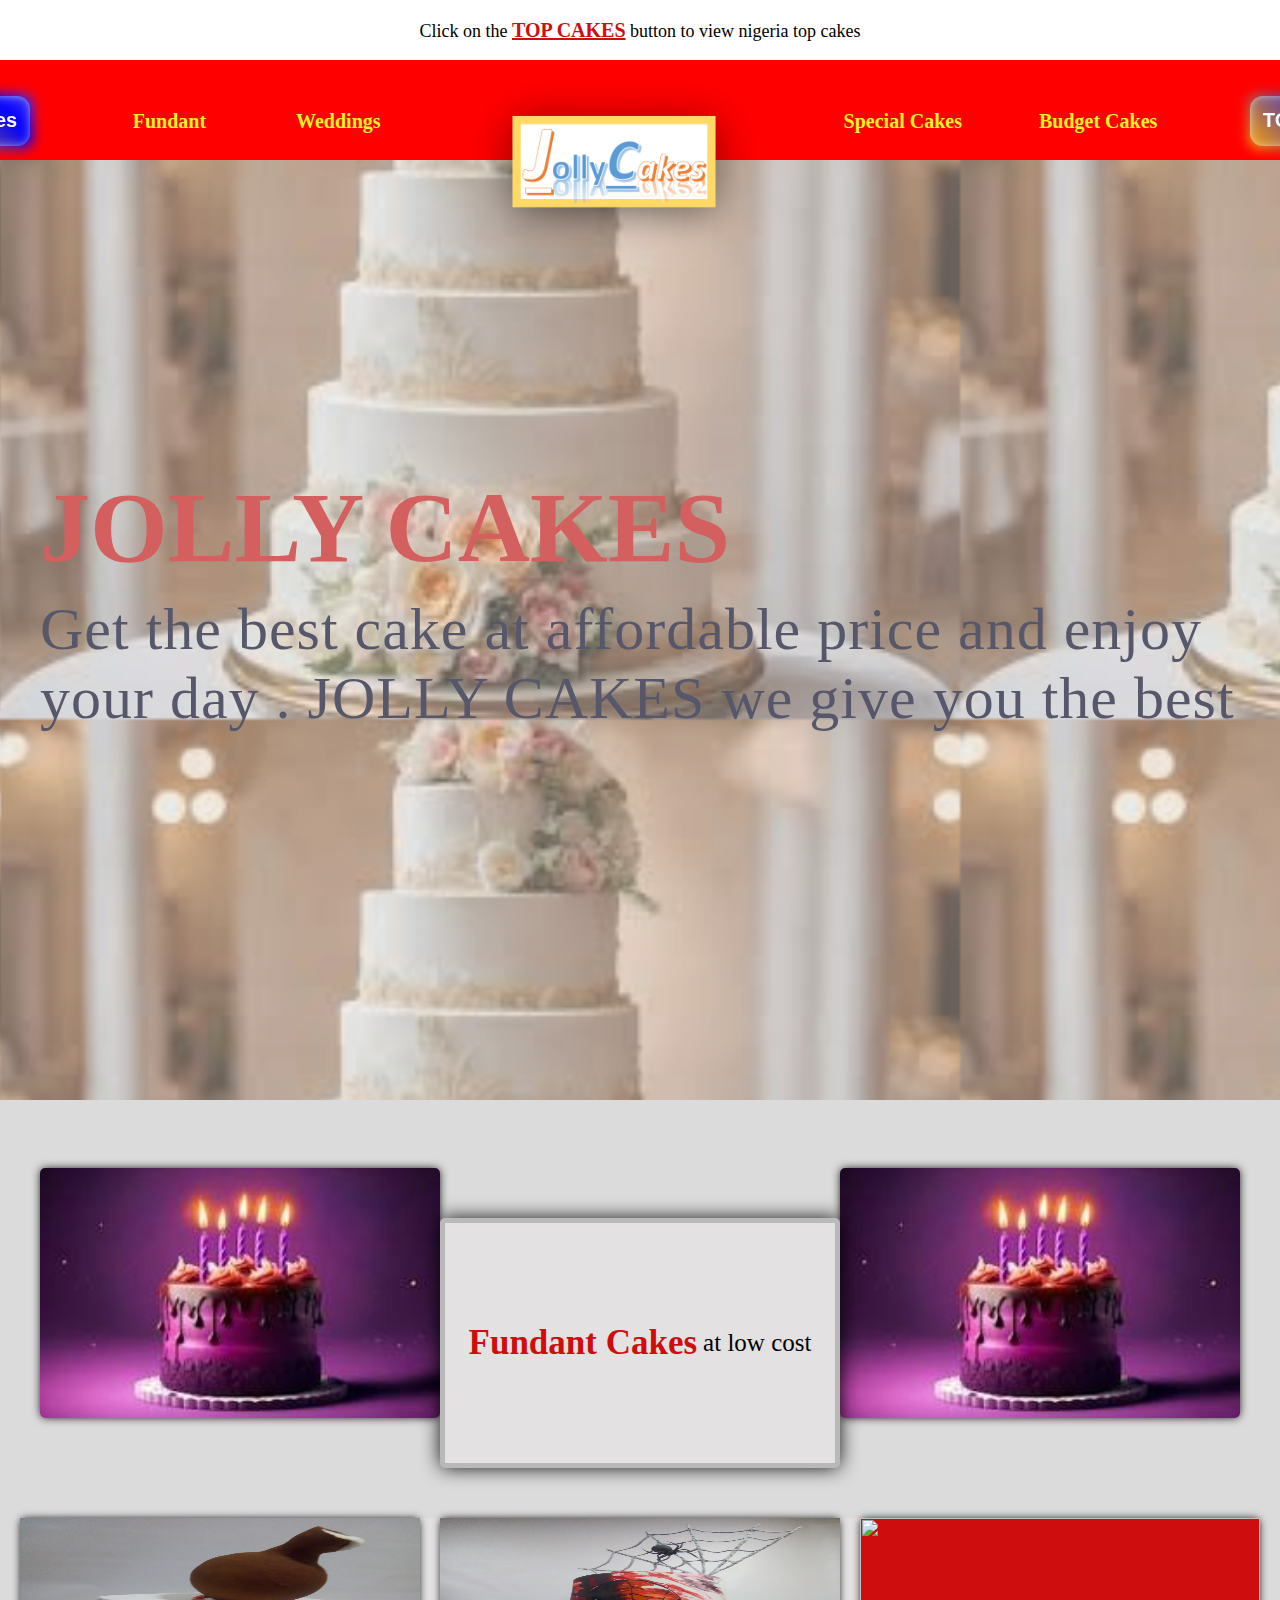
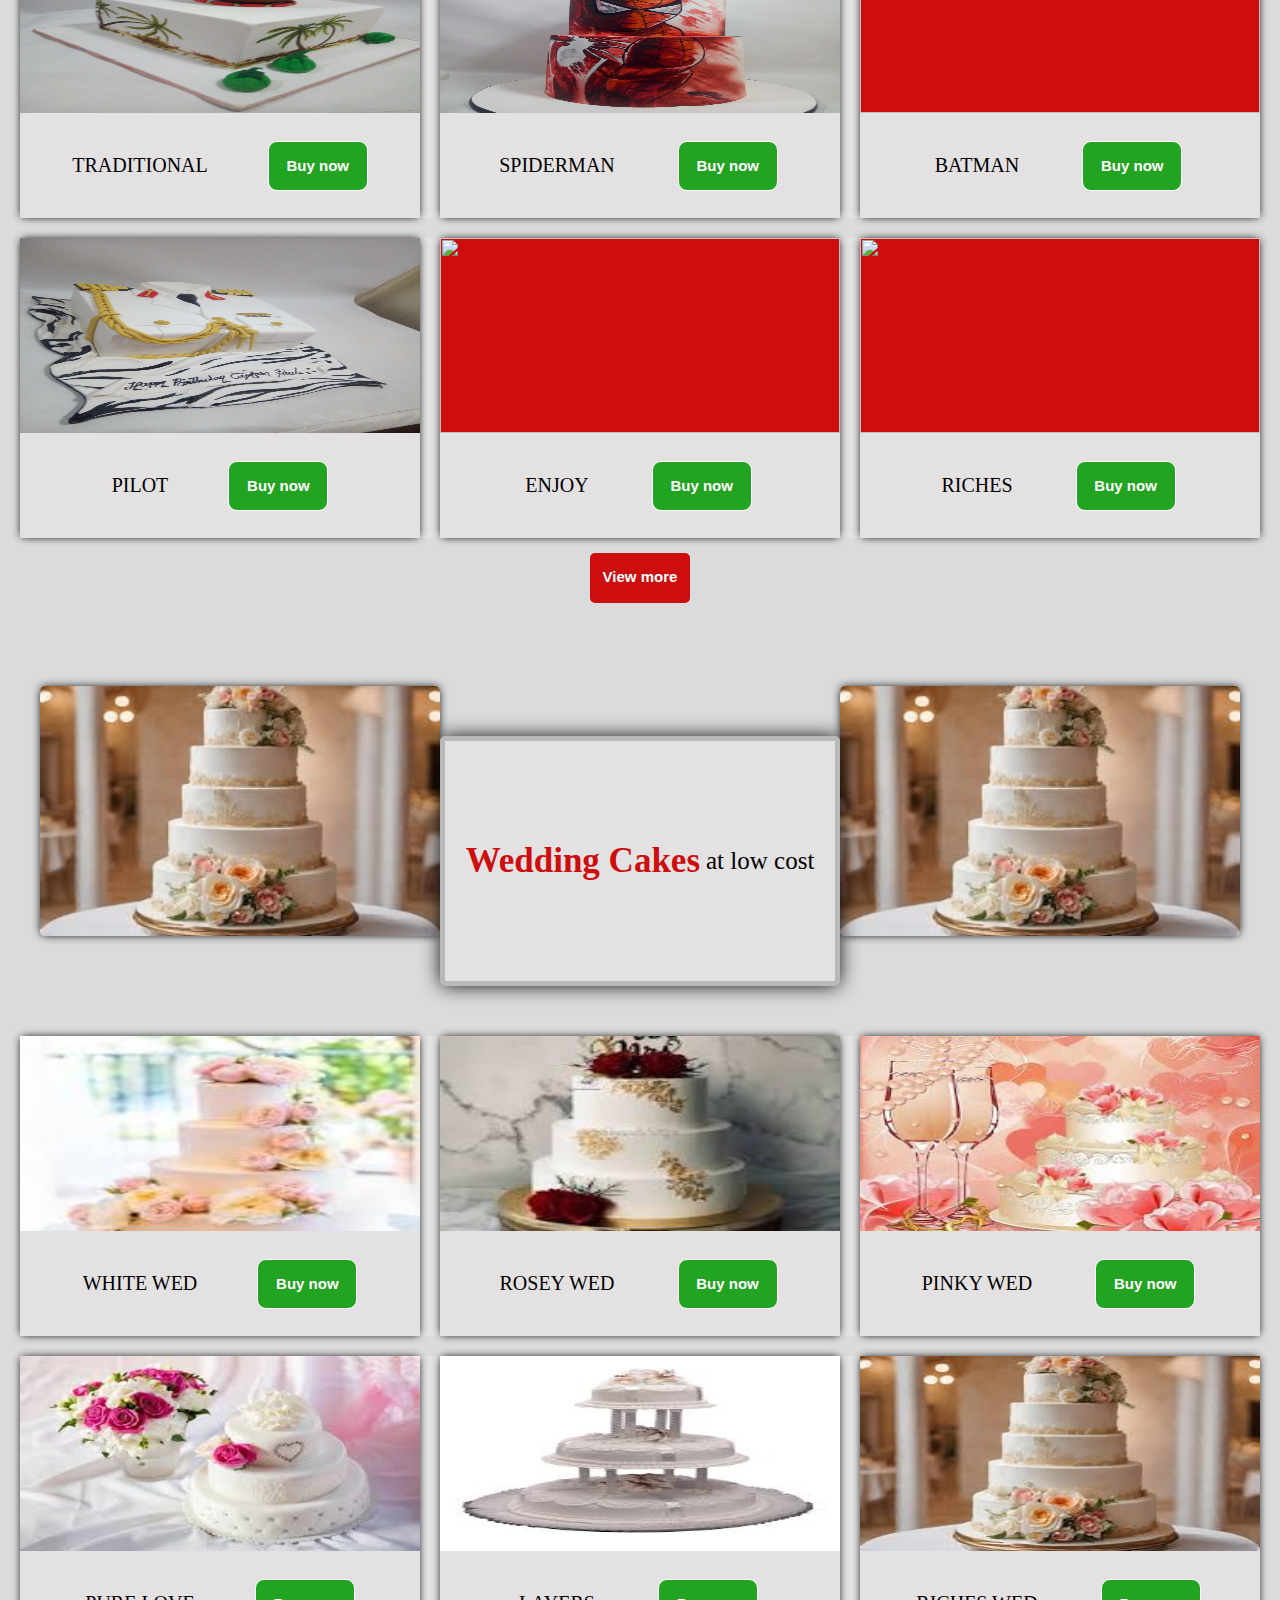
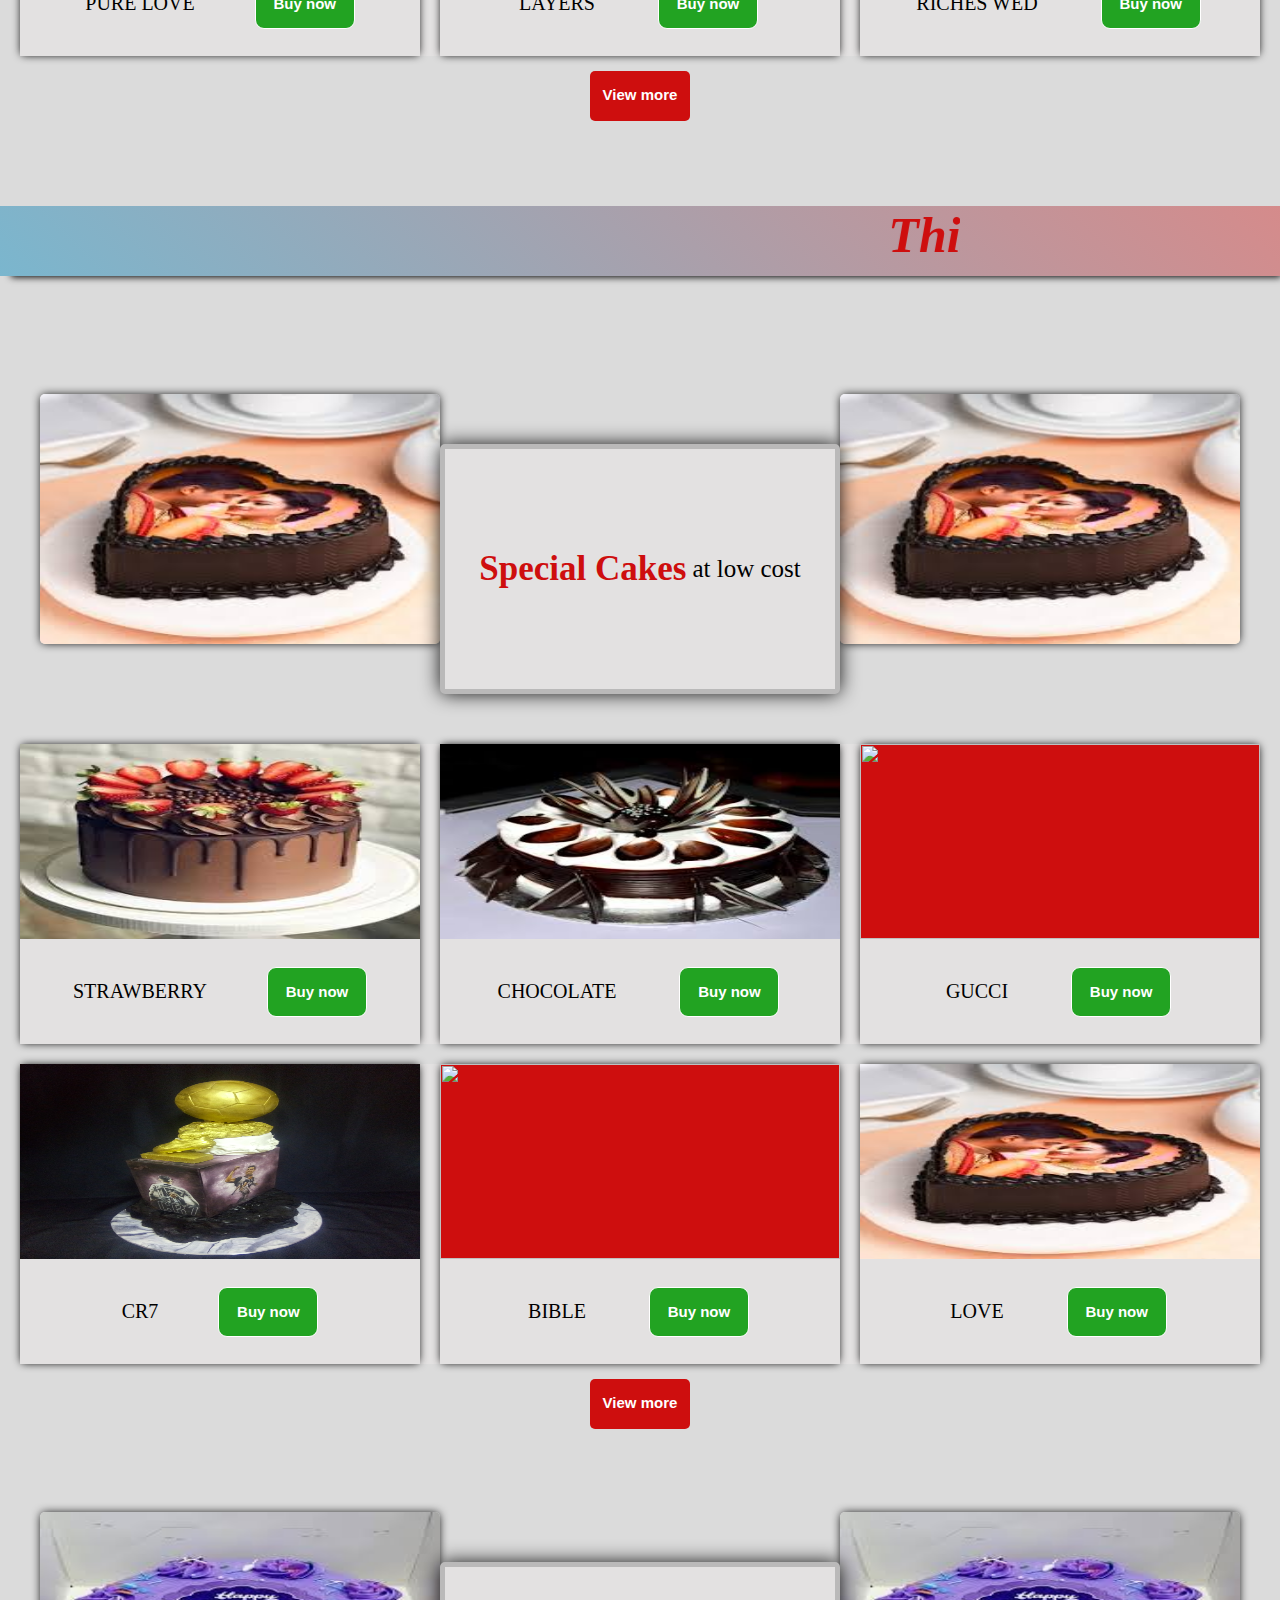
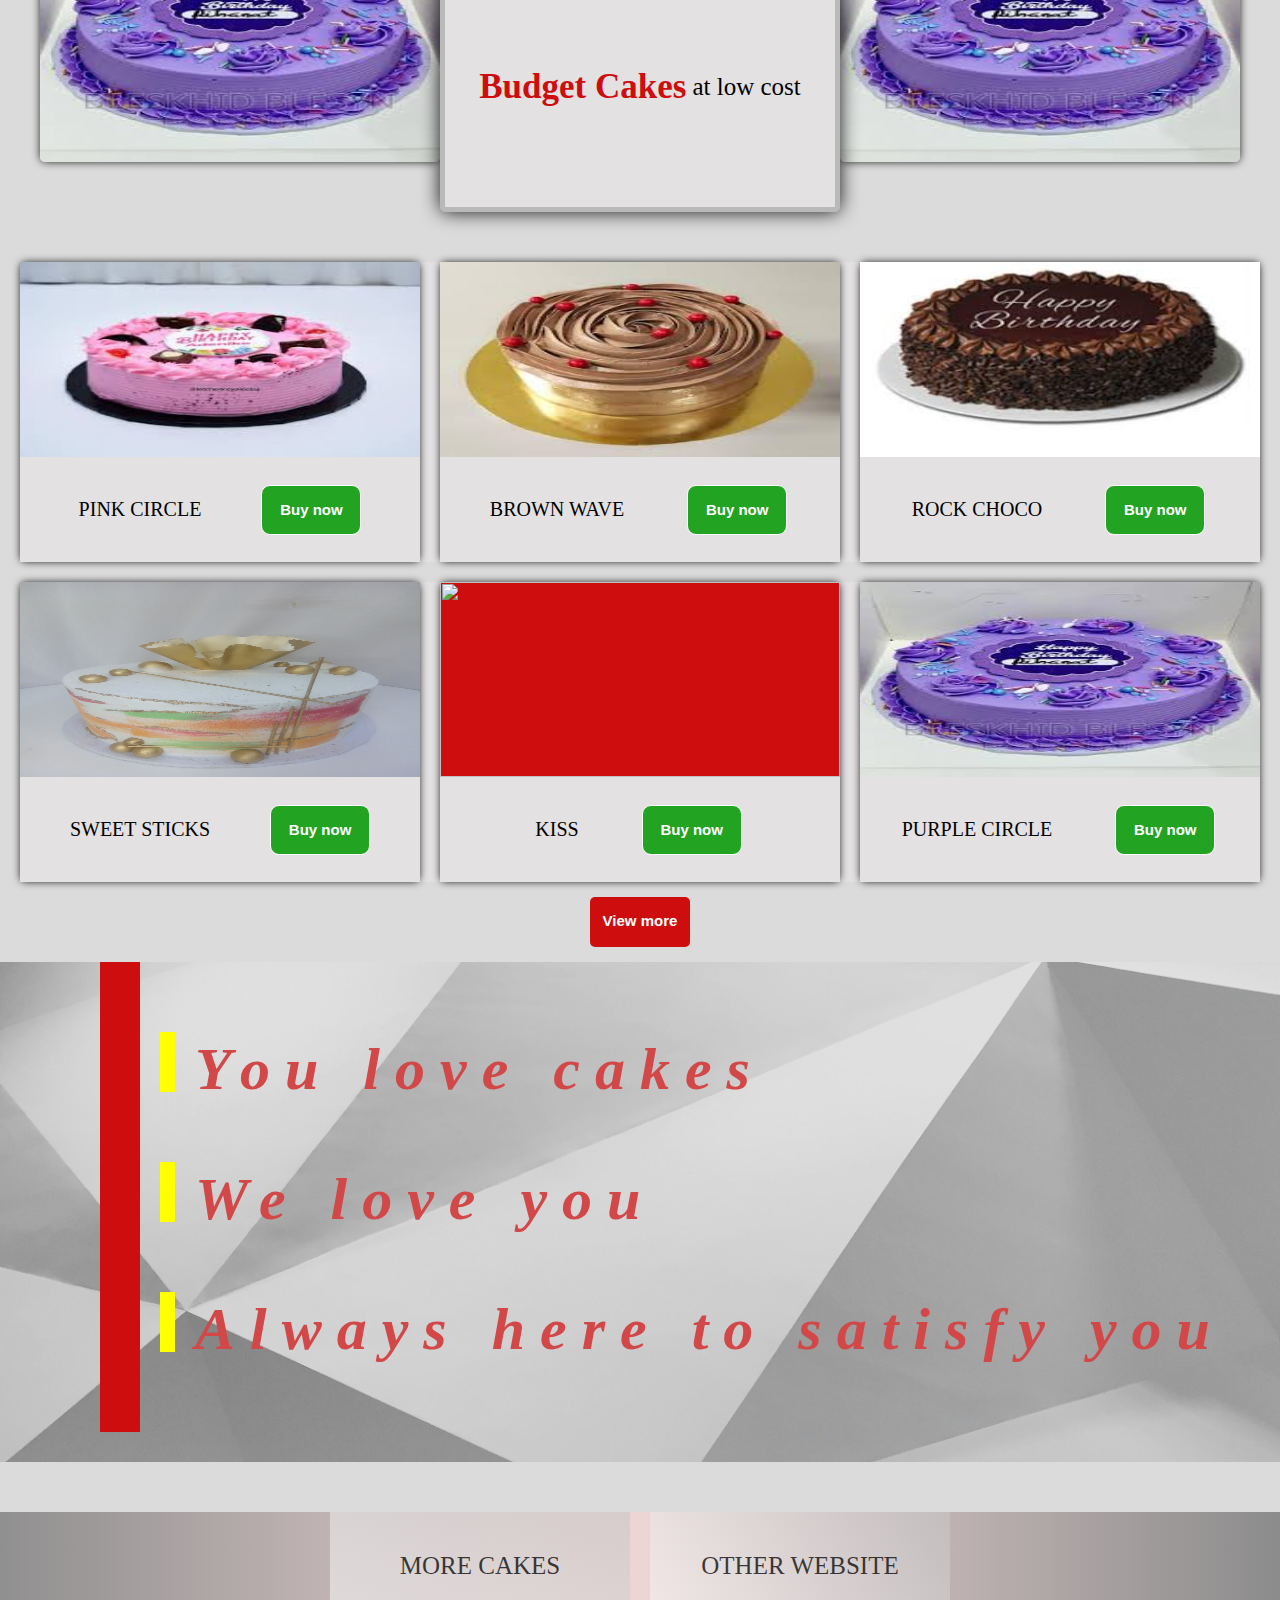
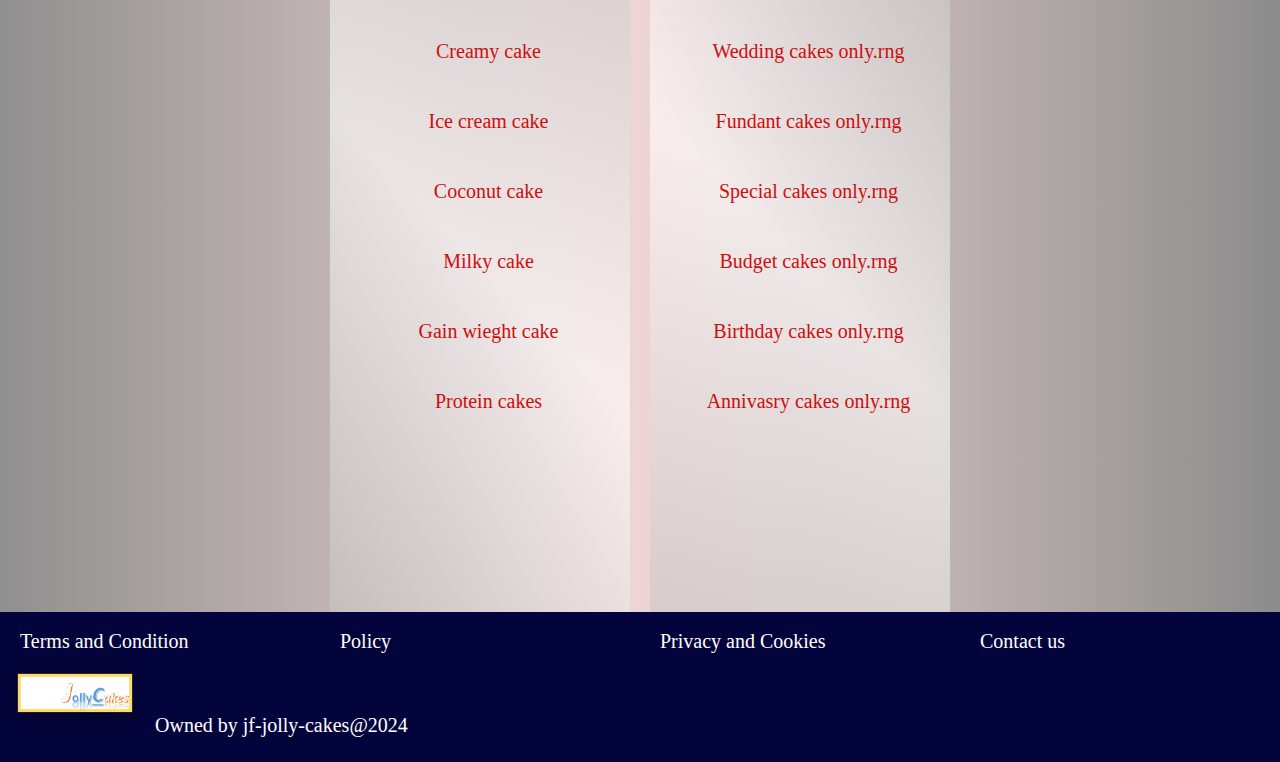
==== html-folder/index.html @ 655484fe "add all" ====
<!DOCTYPE html>
<html lang="en">

<head>
    <meta charset="UTF-8">
    <meta name="viewport" content="width=device-width, initial-scale=1.0">
    <link rel="stylesheet" href="../css/styles.css">
    <title>CAKE</title>
</head>

<body>
    <div id="bdy-div">
        <!-- NAVBAR -->
        <section>
            <nav class="div">
                <li id="butli"><a href="cube.html"><button id="butt1">TOP Cakes</button></a></li>
                <a href="#fd">
                    <p class="ca">
                        Fundant
                    </p>
                </a>
                <a href="#wd">
                    <p class="ca">
                        Weddings
                    </p>
                </a>
                <li> <img src="../../img/Picture1.png" alt=""></li>
                <a href="#sd">
                    <p class="co">
                        Special <span>Cakes</span>
                    </p>
                </a>
                <a href="#bg">
                    <p class="co">
                        Budget <span>Cakes</span>
                    </p>
                </a>
                <li id="butli"><a href="cube.html"><button id="butt1">TOP Cakes</button></a></li>
            </nav>
            <div class="div2">
                <p>Click on the <span id="tp">TOP CAKES</span> button to view nigeria top cakes</p>
                </nav>

        </section>

        <!-- NAVBAR -->

        <!-- Backgroundimg -->
        <section>
            <div class="bgimg">
                <p id="jo">JOLLY CAKES </p>
                <p id="joword">Get the best cake at affordable price and enjoy your day . JOLLY CAKES we give you the
                    best
                </p>
            </div>
            <!-- Backgroundimg -->

            <!-- Item display -->
            <br id="fd">
            <main class="mnbox">
                <div class="picbox">
                    <img src="../../img/download (1).jpg" alt="" class="boxpic">
                </div>
                <div class="textbox">
                    <span> Fundant Cakes </span>at low cost
                </div>
                <div class="picbox">
                    <img src="../img/download (1).jpg" alt="" class="boxpic">
                </div>
            </main>
            <main class="mnitbox">
                <div class="itdiv">
                    <div class="item">
                        <div class="imgbox">
                            <img src="../img/calabach.jpg" alt="" class="imgpic">
                        </div>
                        <div class="texbox">
                            <p>TRADITIONAL</p>
                            <button class="buy">Buy now</button>
                        </div>

                    </div>
                    <div class="item">
                        <div class="imgbox">
                            <img class="imgpic" src="../img/spider (2).jpg" alt="">
                        </div>
                        <div class="texbox">
                            <p>SPIDERMAN</p>
                            <li><button class="buy">Buy now</button></li>
                        </div>

                    </div>
                    <div class="item">
                        <div class="imgbox">
                            <img src="../img/batman.jpg" alt="" class="imgpic">
                        </div>
                        <div class="texbox">
                            <p>BATMAN</p>
                            <li><button class="buy">Buy now</button></li>
                        </div>

                    </div>
                </div>
                <div class="itdiv">
                    <div class="item">
                        <div class="imgbox">
                            <img src="../img/pilot.jpg" alt="" class="imgpic">
                        </div>
                        <div class="texbox">
                            <p>PILOT</p>
                            <button class="buy">Buy now</button>
                        </div>

                    </div>
                    <div class="item">
                        <div class="imgbox">
                            <img class="imgpic" src="../img/alchol.jpg" alt="">
                        </div>
                        <div class="texbox">
                            <p>ENJOY</p>
                            <li><button class="buy">Buy now</button></li>
                        </div>

                    </div>
                    <div class="item">
                        <div class="imgbox">
                            <img src="../img/monry.jpg" alt="" class="imgpic">
                        </div>
                        <div class="texbox">
                            <p>RICHES</p>
                            <li><button class="buy">Buy now</button></li>
                        </div>

                    </div>
                </div>
            </main>
            <div class="more">
                <button class="mor">View more <span>>>></span> </button>
            </div>
            <br id="wd">
            <main class="mnbox">
                <div class="picbox">
                    <img src="../img/download wedd.jpg" alt="" class="boxpic">
                </div>
                <div class="textbox">
                    <span> Wedding Cakes </span>at low cost
                </div>
                <div class="picbox">
                    <img src="../img/download wedd.jpg" alt="" class="boxpic">
                </div>
            </main>
            <main class="mnitbox">
                <div class="itdiv">
                    <div class="item">
                        <div class="imgbox">
                            <img src="../img/download wed.jpg" alt="" class="imgpic">
                        </div>
                        <div class="texbox">
                            <p>WHITE WED</p>
                            <button class="buy">Buy now</button>
                        </div>

                    </div>
                    <div class="item">
                        <div class="imgbox">
                            <img class="imgpic" src="../img/download weddd.jpg" alt="">
                        </div>
                        <div class="texbox">
                            <p>ROSEY WED</p>
                            <li><button class="buy">Buy now</button></li>
                        </div>

                    </div>
                    <div class="item">
                        <div class="imgbox">
                            <img src="../img/wedd.jpg" alt="" class="imgpic">
                        </div>
                        <div class="texbox">
                            <p>PINKY WED</p>
                            <li><button class="buy">Buy now</button></li>
                        </div>

                    </div>
                </div>
                <div class="itdiv">
                    <div class="item">
                        <div class="imgbox">
                            <img src="../img/wed.jpg" alt="" class="imgpic">
                        </div>
                        <div class="texbox">
                            <p>PURE LOVE</p>
                            <button class="buy">Buy now</button>
                        </div>

                    </div>
                    <div class="item">
                        <div class="imgbox">
                            <img class="imgpic" src="../img/weedd.jpg" alt="">
                        </div>
                        <div class="texbox">
                            <p>LAYERS</p>
                            <li><button class="buy">Buy now</button></li>
                        </div>

                    </div>
                    <div class="item">
                        <div class="imgbox">
                            <img src="../img/download wedd.jpg" alt="" class="imgpic">
                        </div>
                        <div class="texbox">
                            <p>RICHES WED</p>
                            <li><button class="buy">Buy now</button></li>
                        </div>

                    </div>
                </div>
            </main>
            <div class="more">
                <button class="mor">View more <span>>>></span> </button>
            </div>

            <header id="hdbox">
                <marquee id="hd"> This are specially selected for you</marquee>
            </header>
            <br id="sd">
            <main class="mnbox">
                <div class="picbox">
                    <img src="../img/spcial 4.jpg" alt="" class="boxpic">
                </div>
                <div class="textbox">
                    <span> Special Cakes </span>at low cost
                </div>
                <div class="picbox">
                    <img src="../img/spcial 4.jpg" alt="" class="boxpic">
                </div>
            </main>
            <main class="mnitbox">
                <div class="itdiv">
                    <div class="item">
                        <div class="imgbox">
                            <img src="../img/special 2.jpg" alt="" class="imgpic">
                        </div>
                        <div class="texbox">
                            <p>STRAWBERRY</p>
                            <button class="buy">Buy now</button>
                        </div>

                    </div>
                    <div class="item">
                        <div class="imgbox">
                            <img class="imgpic" src="../img/specai5.jpg" alt="">
                        </div>
                        <div class="texbox">
                            <p>CHOCOLATE</p>
                            <li><button class="buy">Buy now</button></li>
                        </div>

                    </div>
                    <div class="item">
                        <div class="imgbox">
                            <img src="../img/cap shoirt (1).jpg" alt="" class="imgpic">
                        </div>
                        <div class="texbox">
                            <p>GUCCI</p>
                            <li><button class="buy">Buy now</button></li>
                        </div>

                    </div>
                </div>
                <div class="itdiv">
                    <div class="item">
                        <div class="imgbox">
                            <img src="../img/fottball (2).jpg" alt="" class="imgpic">
                        </div>
                        <div class="texbox">
                            <p>CR7</p>
                            <button class="buy">Buy now</button>
                        </div>

                    </div>
                    <div class="item">
                        <div class="imgbox">
                            <img class="imgpic" src="../img/bible (2).jpg" alt="">
                        </div>
                        <div class="texbox">
                            <p>BIBLE</p>
                            <li><button class="buy">Buy now</button></li>
                        </div>

                    </div>
                    <div class="item">
                        <div class="imgbox">
                            <img src="../img/spcial 4.jpg" alt="" class="imgpic">
                        </div>
                        <div class="texbox">
                            <p>LOVE</p>
                            <li><button class="buy">Buy now</button></li>
                        </div>

                    </div>
                </div>
            </main>
            <div class="more">
                <button class="mor">View more <span>>>></span> </button>
            </div>
            <br id="bg">
            <main class="mnbox">
                <div class="picbox">
                    <img src="../img/buget1.jpg" alt="" class="boxpic">
                </div>
                <div class="textbox">
                    <span> Budget Cakes </span>at low cost
                </div>
                <div class="picbox">
                    <img src="../img/buget1.jpg" alt="" class="boxpic">
                </div>
            </main>
            <main class="mnitbox">
                <div class="itdiv">
                    <div class="item">
                        <div class="imgbox">
                            <img src="../img/buget 2.jpg" alt="" class="imgpic">
                        </div>
                        <div class="texbox">
                            <p>PINK CIRCLE</p>
                            <button class="buy">Buy now</button>
                        </div>

                    </div>
                    <div class="item">
                        <div class="imgbox">
                            <img class="imgpic" src="../img/budget3.jpg" alt="">
                        </div>
                        <div class="texbox">
                            <p>BROWN WAVE</p>
                            <li><button class="buy">Buy now</button></li>
                        </div>

                    </div>
                    <div class="item">
                        <div class="imgbox">
                            <img src="../img/budget 4.jpg" alt="" class="imgpic">
                        </div>
                        <div class="texbox">
                            <p>ROCK CHOCO</p>
                            <li><button class="buy">Buy now</button></li>
                        </div>

                    </div>
                </div>
                <div class="itdiv">
                    <div class="item">
                        <div class="imgbox">
                            <img src="../img/BUGET.jpg" alt="" class="imgpic">
                        </div>
                        <div class="texbox">
                            <p>SWEET STICKS</p>
                            <button class="buy">Buy now</button>
                        </div>

                    </div>
                    <div class="item">
                        <div class="imgbox">
                            <img class="imgpic" src="../img/BUGETT.jpg" alt="">
                        </div>
                        <div class="texbox">
                            <p>KISS</p>
                            <li><button class="buy">Buy now</button></li>
                        </div>

                    </div>
                    <div class="item">
                        <div class="imgbox">
                            <img src="../img/buget1.jpg" alt="" class="imgpic">
                        </div>
                        <div class="texbox">
                            <p>PURPLE CIRCLE</p>
                            <li><button class="buy">Buy now</button></li>
                        </div>

                    </div>
                </div>
            </main>
            <div class="more">
                <button class="mor">View more <span>>>></span> </button>
            </div>
            <div class="ls">
                <div class="lswd">
                </div>
                <ul>
                    <li>
                        You love cakes
                    </li>
                    <li>
                        We love you
                    </li>
                    <li>
                        Always here to satisfy you
                    </li>
                </ul>
            </div>
            <!-- Item display -->

            <!-- Footer part -->
            <footer class="ft">
                <div class="ftdiv">
                    <p>MORE CAKES</p>
                    <ul class="ul2">
                        <li>Creamy cake</li>
                        <li>Ice cream cake</li>
                        <li>Coconut cake</li>
                        <li>Milky cake</li>
                        <li>Gain wieght cake</li>
                        <li>Protein cakes</li>
                    </ul>
                </div>
                <div class="ftdiv">
                    <p>OTHER WEBSITE</p>
                    <ul class="ul2">
                        <li>Wedding cakes only.rng</li>
                        <li>Fundant cakes only.rng</li>
                        <li>Special cakes only.rng</li>
                        <li>Budget cakes only.rng</li>
                        <li>Birthday cakes only.rng</li>
                        <li>Annivasry cakes only.rng</li>
                    </ul>
                </div>
            </footer>
            <footer id="ft2">
                <ul id="ul3">
                    <li>Terms and Condition</li>
                    <li>Policy</li>
                    <li>Privacy and Cookies</li>
                    <li>Contact us</li>
                </ul>
                <p><img id="imglg" src="../img/cakes logo.png" alt=""> Owned by jf-jolly-cakes@2024</p>
            </footer>
        </section>
    </div>
</body>

</html>
---- css/styles.css ----
* {
    margin: 0%;
    padding: 0%;
    box-sizing: border-box;
}

html {
    scroll-behavior: smooth;

}

li {
    list-style: none;
    padding: 3px;
}

a {
    text-decoration: none;
    color: black;
}
#bdy-div{
    background-color: #d8d8d8ea;
} 
@media only screen and (min-width:340px) {
    audio {
        color: #000000c0;
        background-color: #000000dc;
        opacity: 0.2;
        width: 100%;
    }

    .div2 {
        position: fixed;
        z-index: 999;
        display: flex;
        justify-content: center;
        align-items: center;
        width: 100%;
        height: 60px;
        background-color: #fff;
        font-size: 18px;
        font-weight: 300;

    }

    #tp {
        color: #ce0e0e;
        font-size: 19px;
        font-weight: 500;
        text-decoration: #ce0e0e underline;
    }

    .div {
        z-index: 999;
        margin-top: 60px;
        display: flex;
        justify-content: center;
        position: fixed;
        background-color: pink;
        height: 80px;
        width: 100%;
        gap: 18px;
        padding-top: 40px;
    }

    .div p {
        cursor: pointer;
        color: rgb(105, 112, 2);
        font-size: 15px;
        font-weight: 700;

    }

    .div p:hover {
        color: rgb(192, 80, 192);
        text-decoration: underline;
    }

    .co {
        display: block;
        gap: 5px;
        margin-left: -3px;
    }

    .ca {
        display: block;
        gap: 5px;
        margin-left: 10px;
    }


    img {
        margin-top: -50px;
        width: 170px;
    }

    #butt1 {
        position: relative;
        z-index: 0;
        width: 65px;
        height: 35px;
        margin: -40px -5px;
        color: #fff;
        cursor: pointer;
        font-size: 10px;
        font-weight: 700;
        border: none;
        outline: none;
        border-radius: 100%;
    }

    #butt1::after {
        content: "";
        z-index: -1;
        position: absolute;
        background-color: #002;
        width: 100%;
        height: 100%;
        left: 0;
        top: 0;
        border-radius: 100%;
        background: transparent;
    }

    #butt1::before {
        content: "";
        background: linear-gradient(45deg,
                orange, blue, pink,
                red, green, yellow);
        position: absolute;
        top: -2px;
        left: -2px;
        background-size: 500%;
        z-index: -1;
        width: calc(100% + 5px);
        height: calc(100% + 5px);
        filter: blur(6px);
        transition: opacity .3s ease-in-out;
        border-radius: 100%;
        opacity: 2;

        animation: glow 20s linear infinite;
    }

    @keyframes glow {
        0% {
            background-position: 0 0;
        }

        50% {
            background-position: 400% 0;
        }

        100% {
            background-position: 0 400%;
        }
    }

    #butt1:hover::before {
        opacity: 2;
        background: linear-gradient(45deg,
                #000000c0, rgb(223, 145, 0), #000000dc);
        filter: blur(8px);
        animation: glow 40s linear infinite;

    }

    #butt1:hover::after {
        background: transparent;
    }

    #butt1:active {
        color: #ce0e0e;
        background: linear-gradient(45deg,
                #000000c0, rgb(240, 6, 17), #000000dc);
        font-weight: bold;

    }

    .bgimg {

        padding: 250px 20px;
        z-index: -1;
        background-image: url(../img/download\ \(1\).jpg);
        background-size:75%;
        background-repeat:repeat ;
        width: 100%;
        height: 600px;
        opacity: 1;
    }

    #jo {
        color: #10363f;
        font-size: 50px;
        font-weight: 700;

    }

    #joword {
        letter-spacing: 1px;
        font-size: 25px;
        margin-top: 10px;
        color: rgb(204, 228, 18);
    }

    .mnbox {
        z-index: 0;
        display: flex;
        justify-content: center;
        margin-top: 100px;
        width: 100%;
        height: 240px;
    }

    .picbox {
        z-index: 1;
        margin-top: -50px;
        background-color: rgb(227, 225, 225);
        width: 400px;
        height: 220px;
        box-shadow: 0px 0px 10px -1px;
        border-radius: 5px;
    }

    .boxpic {
        margin-top: 0px;
        width: 100%;
        height: inherit;
        border-radius: inherit;
    }

    .textbox {
        display: flex;
        justify-content: center;
        align-items: center;
        gap: 6px;
        z-index: 2;
        background-color: rgb(227, 225, 225);
        width: 400px;
        height: 200px;
        box-shadow: 0px 0px 20px -1px;
        border-radius: 5px;
        font-size: 25px;
        font-weight: 500;
        border: 5px solid rgb(186, 185, 185);
    }

    .textbox span {
        font-size: 35px;
        font-weight: 700;
        color: #ce0e0e;
    }

    .textbox:hover {
        box-shadow: #ce0e0e 0px 0px 20px -1px;
        border: 5px solid #ce0e0ea3;
    }

    .textbox span:hover {
        text-decoration: #ce0e0e underline;
    }

    .mnitbox {
        display: flex;
        flex-wrap: wrap;
        justify-content: center;
        gap: 20px;
    }

    .itdiv {
        display: flex;
        justify-content: center;
        gap: 20px;
        background-color: rgb(227, 225, 225);

    }

    .item {
        height: 200px;
        width: 200px;
        border-radius: 5px;
        box-shadow: 0px 0px 8px -1px;
        background-color: rgb(227, 225, 225);
    }

    .item:hover {
        box-shadow: #ce0e0e 0px 0px 25px -2px;
    }




    .imgbox {

        width: 100%;
        height: 65%;
        background-color: #ce0e0e;
    }

    .imgpic {
        margin-top: 0px;
        height: 100%;
        width: 100%;
    }

    .texbox {
        display: flex;
        justify-content: center;
        align-items: center;
        width: 100%;
        height: 35%;
        gap: 15px;
        font-size: 15px;
        background-color: rgb(227, 225, 225);
    }

    .texbox:hover {
        color: #ce0e0e;
        text-decoration: #ce0e0e underline;
    }

    .item:hover .texbox {
        cursor: pointer;
        background: linear-gradient(45deg, #b2adad, #ffffff, #b2adad);
    }

    .buy {
        font-size: 10px;
        font-weight: 600;
        color: #fff;
        height: 30px;
        width: 50px;
        border-radius: 9px;
        border: 1px solid white;
        background-color: rgb(34, 163, 34);
    }

    .buy:hover {
        cursor: pointer;
        background-color: green;
    }

    .more {
        height: 80px;
        width: 100%;
        display: flex;
        justify-content: center;
        align-items: center;
    }

    .mor {
        padding: 15px 10px;
        height: 50px;
        width: 110px;
        font-size: 15px;
        font-weight: 600;
        border-radius: 5px;
        border: none;
        background-color: #ce0e0e;
        color: #fff;

    }

    .mor span {
        color: #ffffff02;
    }

    .mor:hover {
        background: linear-gradient(90deg, #9a0505f6, #db7777d2, #9a0505f6);
        padding: 0px 0px;
        width: 120px;
    }

    .mor:hover span {

        color: #ffffff;
    }

    #hdbox {
        background: linear-gradient(45deg, rgba(101, 174, 203, 0.821), #d58b8b);
        margin-top: 70px;
        margin-bottom: 50px;
        width: 100%;
        height: 50px;
        display: flex;
        justify-content: center;
        align-content: center;
        box-shadow: 6px 6px 7px -5px;

    }

    #hd {
        width: 70%;
        font-size: 30px;
        font-weight: 700;
        font-style: italic;
        color: #ce0e0e;
    }

    .ls {
        display: flex;
        padding-left: 50px;
        background-image: url(../img/bgimg\ ls.jpg);
        background-size: cover;
        background-repeat: no-repeat;
        height: 300px;
    }

    .lswd {

        background-color: #ce0e0e;
        width: 30px;
        height: 250px;
    }

    .ls ul {
        padding-left: 20px;
        letter-spacing: 5px;
        font-size: 30px;
        font-style: italic;
        font-weight: 600;
        color: #d24848;
    }

    ul li {
        padding-left: 20px;
        border-left: 10px solid yellow;
        width: 100%;
        height: 30px;
        margin-top: 15px;
        margin-bottom: 50px;
    }

    .ft {
        display: flex;
        justify-content: center;
        gap: 10px;
        background: linear-gradient(90deg, #828181d6, #eed5d5, #727272c0)
    }

    .ftdiv {
        background: linear-gradient(45deg, #c7c6c68f, #ffffff99, #c7c6c68f);
        padding-top: 40px;
        width: 200px;
        height: 500px;
    }

    .ftdiv p {
        display: flex;
        justify-content: center;
        font-size: 20px;
        font-weight: 600px;
        color: #000000c0;
    }

    .ul2 {

        margin-top: 80px;
        font-size: 15px;
        font-weight: 600px;
        color: #ce0e0e;
    }

    .ul2 li {
        display: flex;
        justify-content: center;
        padding-top: 6px;
        border: none;
        margin-top: -40px;
    }

    .ul2 li:hover {
        background-color: #d81b1b65;
    }

    #ft2 {
        padding-left: -50px;
        width: 100%;
        height: 150px;
        background-color: rgb(4, 4, 60);
    }

    #ul3 {
        padding-left: -50px;
        display: flex;
        margin-bottom: 15px;
    }

    #ul3 li {
        color: #fff;
        margin-top: 15px;
        font-size: 15px;
        font-weight: 600px;
        border: none;
        height: 0px;
    }

    #ul3 li:hover {
        text-decoration: underline;
    }

    #imglg {
        width: 100px;
    }

    #ft2 p {
        color: #fff;
        font-size: 15px;
        font-weight: 600px;
    }

    .mainbdy {
        display: flex;
        justify-content: center;
        align-items: center;
        min-height: 100vh;
        background-color: #050505;
    }

    .cube {
        position: relative;
        height: 300px;
        width: 300px;
        transform-style: preserve-3d;
        animation: animate 10s linear infinite;

    }

    @keyframes animate {
        0% {
            transform: rotateX(-30deg) rotateY(0deg);
        }

        100% {
            transform: rotateX(-30deg) rotateY(360deg);
        }
    }

    .cube div {
        position: absolute;
        top: 0;
        left: 0;
        height: 100%;
        width: 100%;
        transform-style: preserve-3d;

    }

    .cube div span {
        position: absolute;
        top: 0;
        left: 0;
        height: 100%;
        width: 100%;
        background: linear-gradient(#151515, #ce0e0e);
        transform: rotateY(calc(90deg * var(--i))) translateZ(150px);
    }

    .top {
        position: relative;
        top: 0;
        left: 0;
        height: 300px;
        width: 300px;
        background-color: #f41c1c;
        filter: blur(20px);
        box-shadow: 0px 0px 100px rgb(255, 0, 2),
            0px 0px 150px rgba(255, 0, 4, 0.815),
            0px 0px 200px rgba(255, 0, 4, 0.762),
            0px 0px 300px rgba(255, 0, 8, 0.778),
            0px 0px 400px rgba(255, 0, 0, 0.783);
        transform: rotateX(90deg) translateZ(250px);
        transform-style: preserve-3d;


    }

    .but {

        position: absolute;
        top: 0;
        left: 0;
        height: 300px;
        width: 300px;
        background-color: hsl(0, 91%, 46%);
        transform: rotateX(90deg) translateZ(-200px);
        filter: blur(40px);
        box-shadow: 0px 0px 100px rgb(255, 0, 2),
            0px 0px 150px rgba(255, 0, 4, 0.815),
            0px 0px 200px rgba(255, 0, 4, 0.762),
            0px 0px 300px rgba(255, 0, 8, 0.778),
            0px 0px 400px rgba(255, 0, 0, 0.783)
    }

    #img {
        margin-top: 0%;
        height: inherit;
        width: 100%;
    }


    .tex {
        position: absolute;
        z-index: 999;
        height: 400px;
        width: 400px;
        background-color: #fff;
        border: 10px solid #b0aeae;
    }

    .mainbdy:hover .tex {
        background-color: transparent;
        border: none;
        color: #fff;
        opacity: 0.7;

    }

    .tex p {
        margin: 50px 30px;
        font-style: normal;
        font-size: 30px;

    }

    .tex p span {
        font-style: normal;
        font-size: 35px;
        color: #ce0e0e;

    }

    .tex ul {
        display: flex;
        justify-content: center;
        align-items: center;
        gap: 10px;
    }

    .tex ul li {
        border: none;
    }

    #but1 {
        color: #000;
        font-size: 20px;
        border: 2px solid black;
        height: 60px;
        width: 100px;
        border-radius: 20px;
    }

    #but1:hover {
        background-color: rgb(21, 137, 182);
        color: #fff;
        border: 2px solid #fff;
    }

    #but2 {
        color: #fff;
        font-size: 20px;
        border: 2px solid #fff;
        background-color: rgb(21, 137, 182);
        height: 60px;
        width: 100px;
        border-radius: 20px;
    }

    #but2:hover {
        border: 2px solid black;
        background-color: #fff;
        color: #000;
    }

}


@media only screen and (min-width:1200px) {
    #body1{
        display: flex;
        z-index: -999;
        width: 100%;
        height: 100%;
        background-color: #000000a4;
    }
    audio {
        color: #000000c0;
        background-color: #000000dc;
        opacity: 0.2;
        width: 100%;
    }

    .div {
        z-index: 999;
        margin-top: 60px;
        display: flex;
        justify-content: center;
        position: sticky 40px;
        background-color: red;
        height: 100px;
        width: 100%;
        gap: 80px;
        padding: 50px 300px;

    }

    .div p {
        cursor: pointer;
        color: rgb(247, 243, 36);
        font-size: 20px;
        font-weight: 600;
    }

    .div p:hover {
        color: plum;
        text-decoration: underline;
    }

    .co {
        display: flex;
        gap: 5px;
    }

    .ca {
        display: flex;
        gap: 5px;
    }

    img {
        margin-top: -40px;
        width: 300px;
    }

    #butt1 {
        position: relative;
        z-index: 0;
        width: 130px;
        height: 50px;
        margin: -30px 10px;
        color: #fff;
        cursor: pointer;
        font-size: 20px;
        font-weight: 700;
        border: none;
        outline: none;
        border-radius: 13px;
    }

    #butt1::after {
        content: "";
        z-index: -1;
        position: absolute;
        background-color: #002;
        width: 100%;
        height: 100%;
        left: 0;
        top: 0;
        border-radius: 11px;
        background: transparent;
    }

    #butt1::before {
        content: "";
        background: linear-gradient(45deg,
                orange, blue, pink,
                red, green, yellow);
        position: absolute;
        top: -2px;
        left: -2px;
        background-size: 500%;
        z-index: -1;
        width: calc(100% + 5px);
        height: calc(100% + 5px);
        filter: blur(6px);
        transition: opacity .3s ease-in-out;
        border-radius: 11px;
        opacity: 2;

        animation: glow 20s linear infinite;
    }

    @keyframes glow {
        0% {
            background-position: 0 0;
        }

        50% {
            background-position: 400% 0;
        }

        100% {
            background-position: 0 400%;
        }
    }

    #butt1:hover::before {
        opacity: 2;
        background: linear-gradient(45deg,
                #000000c0, rgb(223, 145, 0), #000000dc);
        filter: blur(8px);
        animation: glow 40s linear infinite;

    }

    #butt1:hover::after {
        background: transparent;
    }

    #butt1:active {
        color: #ce0e0e;
        background: linear-gradient(45deg,
                #000000c0, rgb(240, 6, 17), #000000dc);
        font-weight: bold;

    }

    .div2 {
        z-index: 999;
        position: fixed;
        display: flex;
        justify-content: center;
        align-items: center;
        width: 100%;
        height: 60px;
        background-color: #fff;
        font-size: 18px;
        font-weight: 400;

    }

    #tp {
        color: #ce0e0e;
        font-size: 20px;
        font-weight: 600;
        text-decoration: #ce0e0e underline;
    }


    .bgimg {
        padding: 470px 40px;
        z-index: -1;
        background-image: url(../img/download\ wedd.jpg);
        background-size: 75%;
        background-repeat: repeat;
        width: 100%;
        height: 1100px;
        opacity: 0.6;

    }

    #jo {
        color: #ce0e0e;
        font-size: 100px;
        font-weight: 700;


    }

    #joword {
        letter-spacing: 1px;
        font-size: 60px;
        margin-top: 10px;
        color: #002;
    }

    .mnbox {
        z-index: 0;
        display: flex;
        justify-content: center;
        margin-top: 100px;
        width: 100%;
        height: 300px;
    }

    .picbox {
        z-index: 1;
        margin-top: -50px;
        background-color: rgb(227, 225, 225);
        width: 400px;
        height: 250px;
        box-shadow: 0px 0px 10px -1px;
        border-radius: 5px;
    }

    .boxpic {
        height: 100%;
        width: 100%;
        border-radius: inherit;
    }

    .textbox {
        display: flex;
        justify-content: center;
        align-items: center;
        gap: 6px;
        z-index: 2;
        background-color: rgb(227, 225, 225);
        width: 400px;
        height: 250px;
        box-shadow: 0px 0px 20px -1px;
        border-radius: 5px;
        font-size: 25px;
        font-weight: 500;
        border: 5px solid rgb(186, 185, 185);
    }

    .textbox span {
        font-size: 35px;
        font-weight: 700;
        color: #ce0e0e;
    }

    .textbox:hover {
        box-shadow: #ce0e0e 0px 0px 20px -1px;
        border: 5px solid #ce0e0ea3;
    }

    .textbox span:hover {
        text-decoration: #ce0e0e underline;
    }

    .mnitbox {
        display: flex;
        flex-wrap: wrap;
        justify-content: center;
        gap: 20px;
    }

    .itdiv {
        display: flex;
        justify-content: center;
        gap: 20px;
        background-color: rgb(227, 225, 225);

    }

    .item {
        height: 300px;
        width: 400px;
        border-radius: 5px;
        box-shadow: 0px 0px 8px -1px;
        background-color: rgb(227, 225, 225);
    }

    .item:hover {
        box-shadow: #ce0e0e 0px 0px 25px -2px;
    }




    .imgbox {

        width: 100%;
        height: 65%;
        background-color: #ce0e0e;
    }

    .imgpic {
        margin-top: 0px;
        height: 100%;
        width: 100%;
    }

    .texbox {
        display: flex;
        justify-content: center;
        align-items: center;
        width: 100%;
        height: 35%;
        gap: 60px;
        font-size: 20px;
        background-color: rgb(227, 225, 225);
    }

    .texbox:hover {
        color: #ce0e0e;
        text-decoration: #ce0e0e underline;
    }

    .item:hover .texbox {
        cursor: pointer;
        background: linear-gradient(45deg, #b2adad, #ffffff, #b2adad);
    }

    .buy {
        font-size: 15px;
        font-weight: 600;
        color: #fff;
        height: 50px;
        width: 100px;
        border-radius: 9px;
        border: 1px solid white;
        background-color: rgb(34, 163, 34);
    }

    .buy:hover {
        cursor: pointer;
        background-color: green;
    }

    .more {
        height: 80px;
        width: 100%;
        display: flex;
        justify-content: center;
        align-items: center;
    }

    .mor {
        padding-top: 15px;
        height: 50px;
        width: 100px;
        font-size: 15px;
        font-weight: 600;
        border-radius: 5px;
        border: none;
        background-color: #ce0e0e;
        color: #fff;

    }

    .mor span {
        color: #ffffff02;
    }

    .mor:hover {
        background: linear-gradient(90deg, #9a0505f6, #db7777d2, #9a0505f6);
        padding-top: 0px;
        width: 120px;
    }

    .mor:hover span {

        color: #ffffff;
    }

    #hdbox {
        background: linear-gradient(45deg, rgba(101, 174, 203, 0.821), #d58b8b);
        margin-top: 70px;
        margin-bottom: 50px;
        width: 100%;
        height: 70px;
        display: flex;
        justify-content: center;
        align-content: center;
        box-shadow: 6px 6px 7px -5px;

    }

    #hd {
        width: 50%;
        font-size: 50px;
        font-weight: 700;
        font-style: italic;
        color: #ce0e0e;
    }

    .ls {
        display: flex;
        padding-left: 100px;
        background-image: url(../img/bgimg\ ls.jpg);
        background-size: cover;
        background-repeat: no-repeat;
        height: 500px;
        margin-bottom: 50px;
    }

    .lswd {

        background-color: #ce0e0e;
        width: 40px;
        height: 470px;
    }

    .ls ul {
        padding-left: 20px;
        letter-spacing: 15px;
        font-size: 60px;
        font-style: italic;
        font-weight: 700;
        color: #d24848;
    }

    ul li {
        padding-left: 20px;
        border-left: 15px solid yellow;
        width: 100%;
        height: 60px;
        margin-top: 70px;
    }

    .ft {
        display: flex;
        justify-content: center;
        gap: 20px;
        background: linear-gradient(90deg, #828181d6, #eed5d5, #727272c0)
    }

    .ftdiv {
        background: linear-gradient(45deg, #c7c6c68f, #ffffff99, #c7c6c68f);
        padding-top: 40px;
        width: 300px;
        height: 700px;
    }

    .ftdiv p {
        display: flex;
        justify-content: center;
        font-size: 25px;
        font-weight: 600px;
        color: #000000c0;
    }

    .ul2 {

        margin-top: 80px;
        font-size: 20px;
        font-weight: 600px;
        color: #ce0e0e;
    }

    .ul2 li {
        display: flex;
        justify-content: center;
        padding-top: 20px;
        border: none;
        margin-top: -40px;
    }

    .ul2 li:hover {
        background-color: #d81b1b65;
    }

    #ft2 {
        padding-left: -50px;
        width: 100%;
        height: 150px;
        background-color: rgb(4, 4, 60);
    }

    #ul3 {
        padding-left: -50px;
        display: flex;
        margin-bottom: 15px;
    }

    #ul3 li {
        color: #fff;
        margin-top: 15px;
        font-size: 20px;
        font-weight: 600px;
        border: none;
        height: 0px;
    }

    #ul3 li:hover {
        text-decoration: underline;
    }

    #imglg {
        width: 150px;
    }

    #ft2 p {
        color: #fff;
        font-size: 20px;
        font-weight: 600px;
    }





    /* CUBE STYLING */


    .mainbdy {
        display: flex;
        justify-content: center;
        align-items: center;
        min-height: 100vh;
        background-color: #050505;
    }

    .cube {
        position: relative;
        height: 500px;
        width: 500px;
        transform-style: preserve-3d;
        animation: animate 10s linear infinite;

    }

    @keyframes animate {
        0% {
            transform: rotateX(-30deg) rotateY(0deg);
        }

        100% {
            transform: rotateX(-30deg) rotateY(360deg);
        }
    }

    .cube div {
        position: absolute;
        top: 0;
        left: 0;
        height: 100%;
        width: 100%;
        transform-style: preserve-3d;

    }

    .cube div span {
        position: absolute;
        top: 0;
        left: 0;
        height: 100%;
        width: 100%;
        background: linear-gradient(#151515, #ce0e0e);
        transform: rotateY(calc(90deg * var(--i))) translateZ(250px);
    }

    .top {
        position: relative;
        top: 0;
        left: 0;
        height: 500px;
        width: 500px;
        background-color: #f41c1c;
        filter: blur(20px);
        box-shadow: 0px 0px 150px rgb(255, 0, 2),
            0px 0px 200px rgba(255, 0, 4, 0.815),
            0px 0px 300px rgba(255, 0, 4, 0.762),
            0px 0px 400px rgba(255, 0, 8, 0.778),
            0px 0px 500px rgba(255, 0, 0, 0.783);
        transform: rotateX(90deg) translateZ(280px);
        transform-style: preserve-3d;


    }

    .but {

        position: absolute;
        top: 0;
        left: 0;
        height: 500px;
        width: 500px;
        background-color: hsl(0, 91%, 46%);
        transform: rotateX(90deg) translateZ(-350px);
        filter: blur(40px);
        box-shadow: 0px 0px 150px rgb(255, 0, 2),
            0px 0px 200px rgba(255, 0, 4, 0.815),
            0px 0px 300px rgba(255, 0, 4, 0.762),
            0px 0px 400px rgba(255, 0, 8, 0.778),
            0px 0px 500px rgba(255, 0, 0, 0.783);

    }

    #img {
        margin-top: 0%;
        height: inherit;
        width: 100%;
    }


    .tex {
        position: absolute;
        z-index: 999;
        height: 700px;
        width: 800px;
        background-color: #fff;
        border: 10px solid #b0aeae;
    }

    .tex:hover {
        background-color: transparent;
        border: none;
        color: #fff;
        opacity: 0.7;

    }

    .tex p {
        margin: 90px 30px;
        font-style: normal;
        font-size: 70px;

    }

    .tex p span {
        margin: 90px 30px;
        font-style: normal;
        font-size: 90px;
        color: #ce0e0e;

    }

    .tex ul {
        display: flex;
        justify-content: center;
        align-items: center;
        gap: 30px;
    }

    .tex ul li {
        border: none;
        margin-left: 60px;
    }

    #but1 {
        color: #000;
        font-size: 25px;
        border: 2px solid black;
        height: 80px;
        width: 200px;
        border-radius: 20px;
    }

    #but1:hover {
        background-color: rgb(21, 137, 182);
        color: #fff;
        border: 2px solid #fff;
    }

    #but2 {
        color: #fff;
        font-size: 25px;
        border: 2px solid #fff;
        background-color: rgb(21, 137, 182);
        height: 80px;
        width: 200px;
        border-radius: 20px;
    }

    #but2:hover {
        border: 2px solid black;
        background-color: #fff;
        color: #000;
    }

}
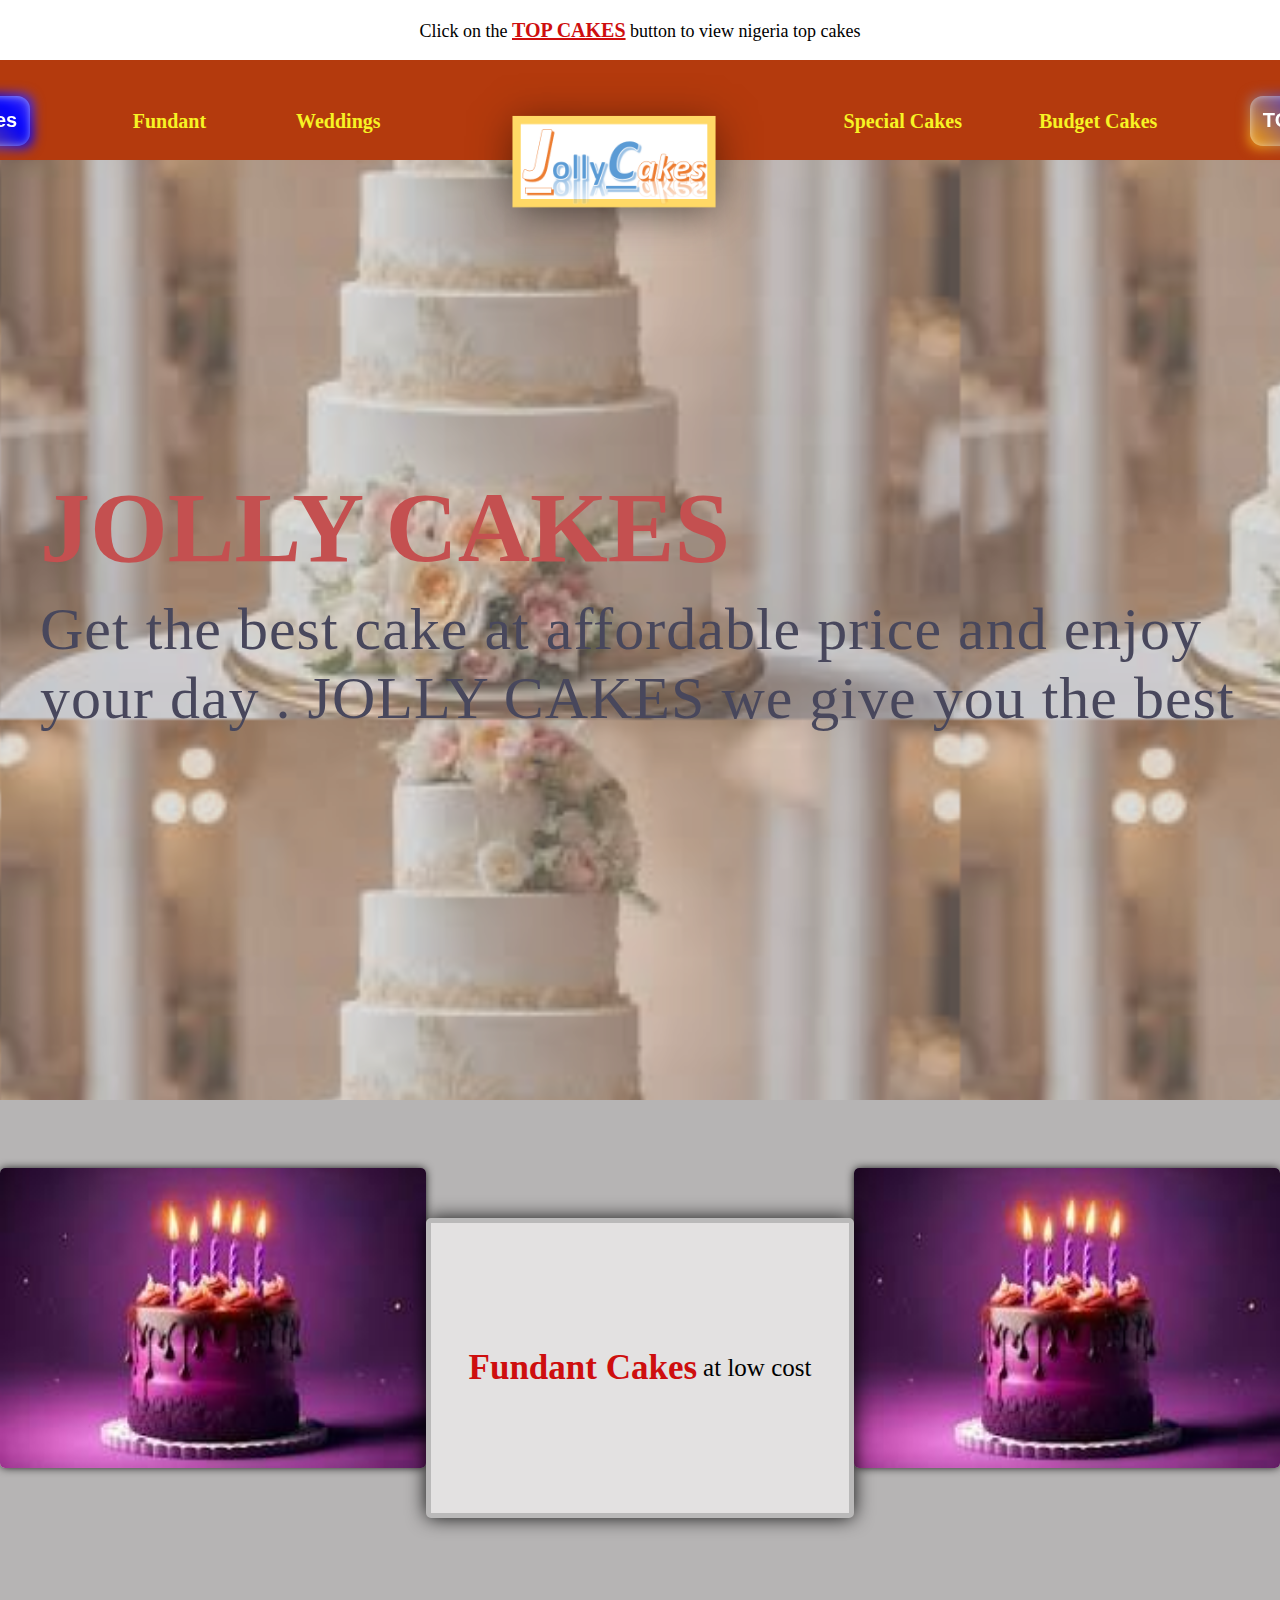
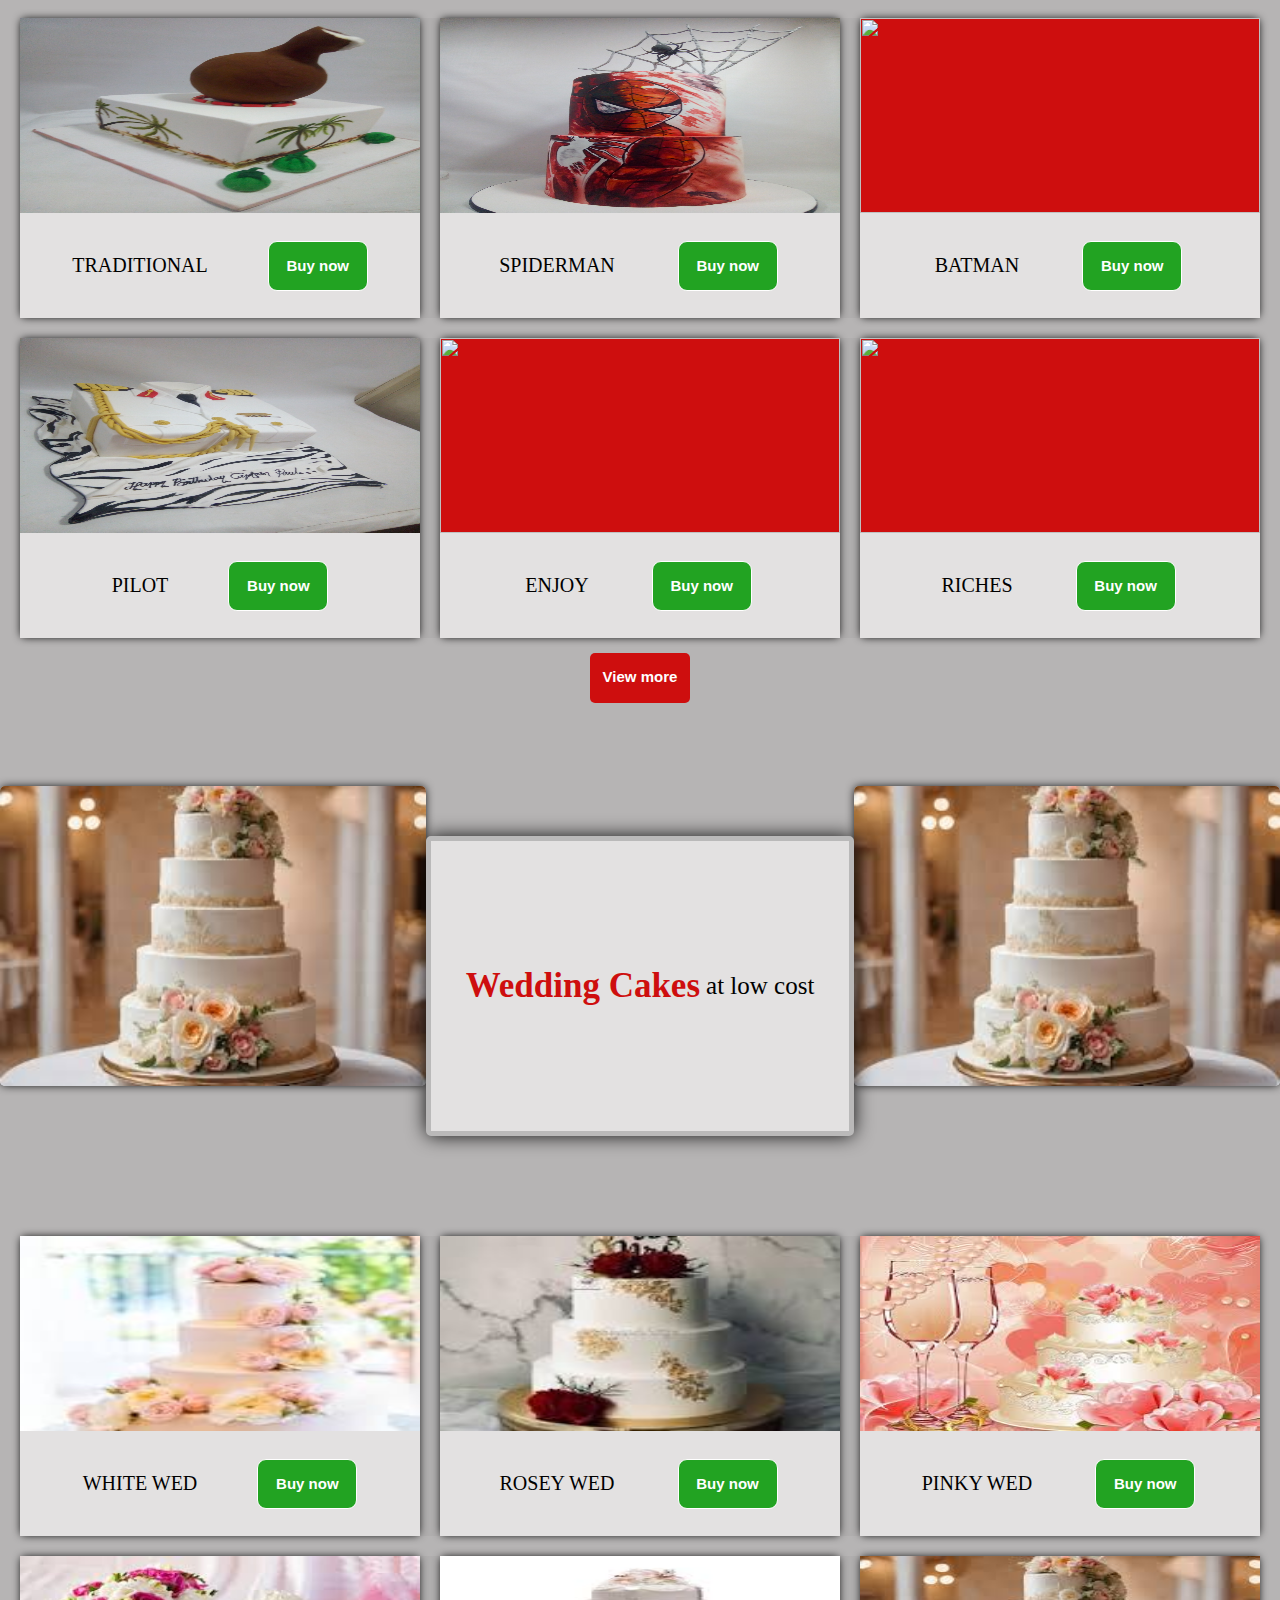
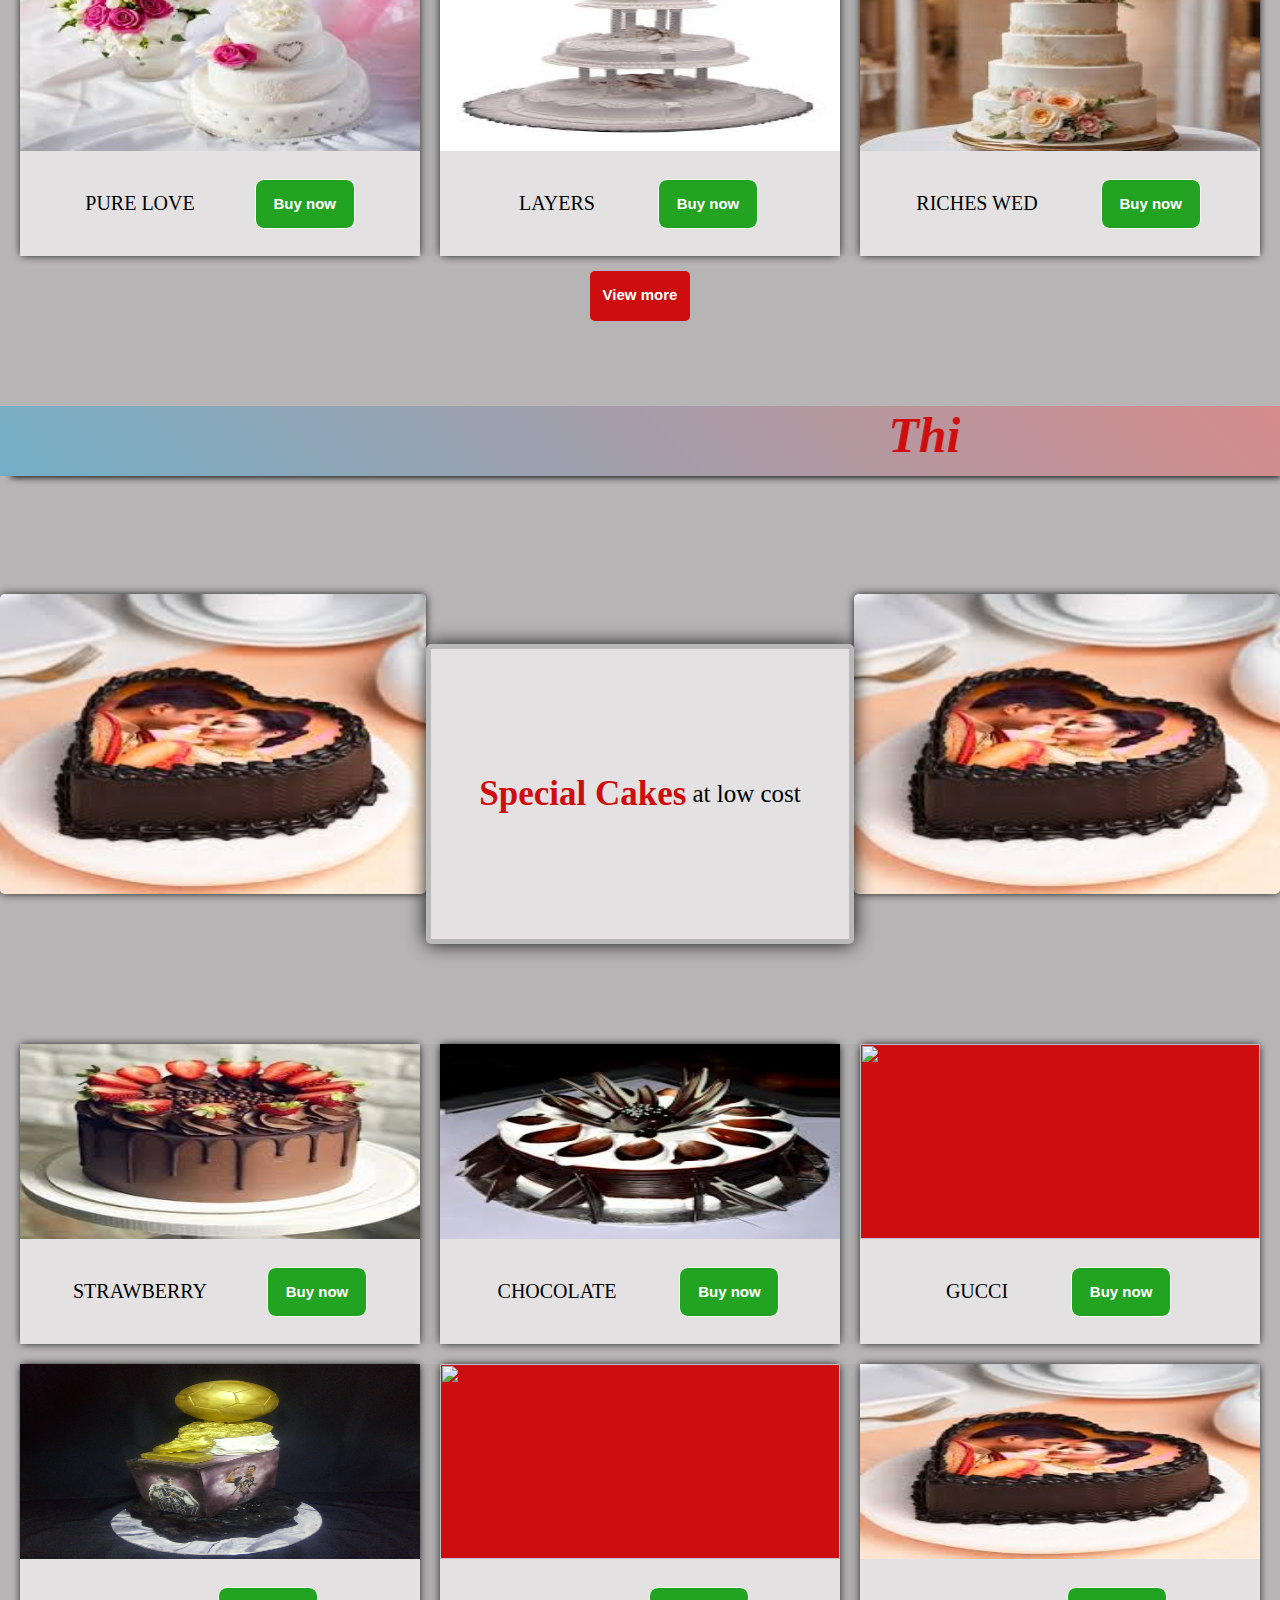
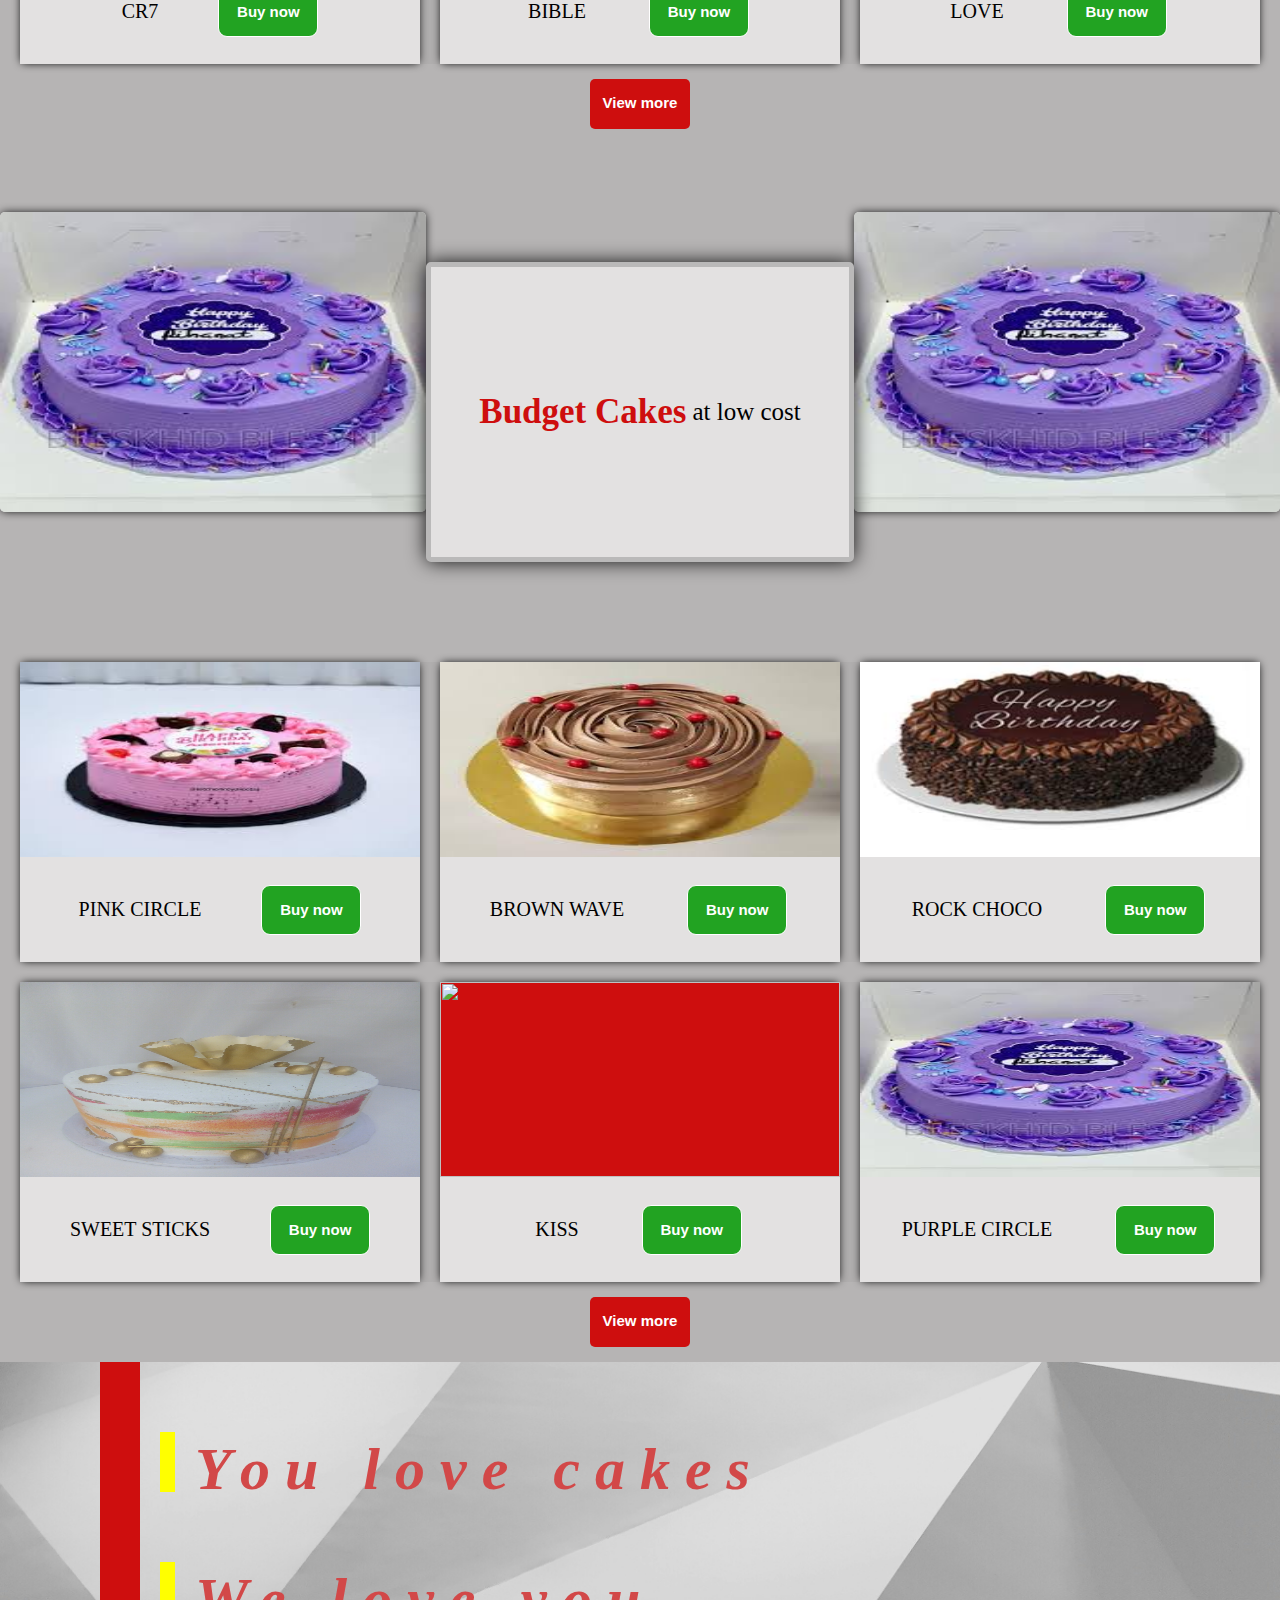
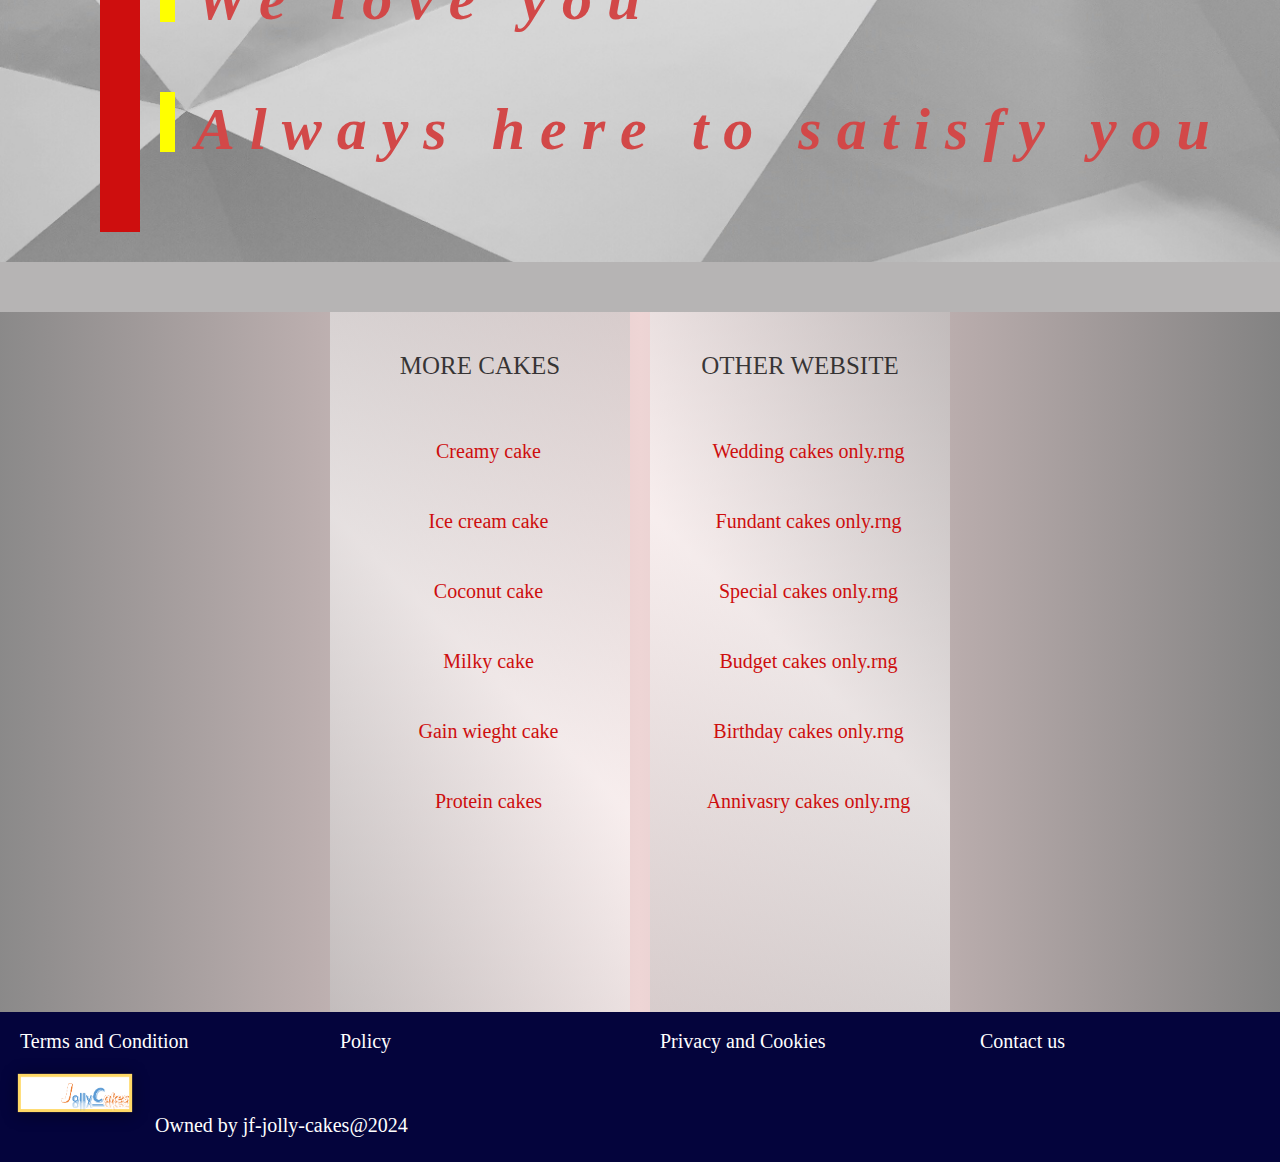
==== commit b5d61dca: "add resposivness correction" ====
--- a/html-folder/index.html
+++ b/html-folder/index.html
@@ -9,434 +9,433 @@
 </head>
 
 <body>
-    <div id="bdy-div">
-        <!-- NAVBAR -->
-        <section>
-            <nav class="div">
-                <li id="butli"><a href="cube.html"><button id="butt1">TOP Cakes</button></a></li>
-                <a href="#fd">
-                    <p class="ca">
-                        Fundant
-                    </p>
-                </a>
-                <a href="#wd">
-                    <p class="ca">
-                        Weddings
-                    </p>
-                </a>
-                <li> <img src="../../img/Picture1.png" alt=""></li>
-                <a href="#sd">
-                    <p class="co">
-                        Special <span>Cakes</span>
-                    </p>
-                </a>
-                <a href="#bg">
-                    <p class="co">
-                        Budget <span>Cakes</span>
-                    </p>
-                </a>
-                <li id="butli"><a href="cube.html"><button id="butt1">TOP Cakes</button></a></li>
+
+    <!-- NAVBAR -->
+    <section>
+        <nav class="div">
+            <li id="butli"><a href="cube.html"><button id="butt1">TOP Cakes</button></a></li>
+            <a href="#fd">
+                <p class="ca">
+                    Fundant
+                </p>
+            </a>
+            <a href="#wd">
+                <p class="ca">
+                    Weddings
+                </p>
+            </a>
+            <li> <img src="../../img/Picture1.png" alt=""></li>
+            <a href="#sd">
+                <p class="co">
+                    Special <span>Cakes</span>
+                </p>
+            </a>
+            <a href="#bg">
+                <p class="co">
+                    Budget <span>Cakes</span>
+                </p>
+            </a>
+            <li id="butli"><a href="cube.html"><button id="butt1">TOP Cakes</button></a></li>
+        </nav>
+        <div class="div2">
+            <p>Click on the <span id="tp">TOP CAKES</span> button to view nigeria top cakes</p>
             </nav>
-            <div class="div2">
-                <p>Click on the <span id="tp">TOP CAKES</span> button to view nigeria top cakes</p>
-                </nav>
-
-        </section>
-
-        <!-- NAVBAR -->
-
+
+    </section>
+
+    <!-- NAVBAR -->
+
+    <!-- Backgroundimg -->
+    <section id="bgimg">
+        <div class="bgimg">
+            <p id="jo">JOLLY CAKES </p>
+            <p id="joword">Get the best cake at affordable price and enjoy your day . JOLLY CAKES we give you the
+                best
+            </p>
+        </div>
         <!-- Backgroundimg -->
-        <section>
-            <div class="bgimg">
-                <p id="jo">JOLLY CAKES </p>
-                <p id="joword">Get the best cake at affordable price and enjoy your day . JOLLY CAKES we give you the
-                    best
-                </p>
-            </div>
-            <!-- Backgroundimg -->
-
-            <!-- Item display -->
-            <br id="fd">
-            <main class="mnbox">
-                <div class="picbox">
-                    <img src="../../img/download (1).jpg" alt="" class="boxpic">
-                </div>
-                <div class="textbox">
-                    <span> Fundant Cakes </span>at low cost
-                </div>
-                <div class="picbox">
-                    <img src="../img/download (1).jpg" alt="" class="boxpic">
-                </div>
-            </main>
-            <main class="mnitbox">
-                <div class="itdiv">
-                    <div class="item">
-                        <div class="imgbox">
-                            <img src="../img/calabach.jpg" alt="" class="imgpic">
-                        </div>
-                        <div class="texbox">
-                            <p>TRADITIONAL</p>
-                            <button class="buy">Buy now</button>
-                        </div>
-
-                    </div>
-                    <div class="item">
-                        <div class="imgbox">
-                            <img class="imgpic" src="../img/spider (2).jpg" alt="">
-                        </div>
-                        <div class="texbox">
-                            <p>SPIDERMAN</p>
-                            <li><button class="buy">Buy now</button></li>
-                        </div>
-
-                    </div>
-                    <div class="item">
-                        <div class="imgbox">
-                            <img src="../img/batman.jpg" alt="" class="imgpic">
-                        </div>
-                        <div class="texbox">
-                            <p>BATMAN</p>
-                            <li><button class="buy">Buy now</button></li>
-                        </div>
-
-                    </div>
-                </div>
-                <div class="itdiv">
-                    <div class="item">
-                        <div class="imgbox">
-                            <img src="../img/pilot.jpg" alt="" class="imgpic">
-                        </div>
-                        <div class="texbox">
-                            <p>PILOT</p>
-                            <button class="buy">Buy now</button>
-                        </div>
-
-                    </div>
-                    <div class="item">
-                        <div class="imgbox">
-                            <img class="imgpic" src="../img/alchol.jpg" alt="">
-                        </div>
-                        <div class="texbox">
-                            <p>ENJOY</p>
-                            <li><button class="buy">Buy now</button></li>
-                        </div>
-
-                    </div>
-                    <div class="item">
-                        <div class="imgbox">
-                            <img src="../img/monry.jpg" alt="" class="imgpic">
-                        </div>
-                        <div class="texbox">
-                            <p>RICHES</p>
-                            <li><button class="buy">Buy now</button></li>
-                        </div>
-
-                    </div>
-                </div>
-            </main>
-            <div class="more">
-                <button class="mor">View more <span>>>></span> </button>
-            </div>
-            <br id="wd">
-            <main class="mnbox">
-                <div class="picbox">
-                    <img src="../img/download wedd.jpg" alt="" class="boxpic">
-                </div>
-                <div class="textbox">
-                    <span> Wedding Cakes </span>at low cost
-                </div>
-                <div class="picbox">
-                    <img src="../img/download wedd.jpg" alt="" class="boxpic">
-                </div>
-            </main>
-            <main class="mnitbox">
-                <div class="itdiv">
-                    <div class="item">
-                        <div class="imgbox">
-                            <img src="../img/download wed.jpg" alt="" class="imgpic">
-                        </div>
-                        <div class="texbox">
-                            <p>WHITE WED</p>
-                            <button class="buy">Buy now</button>
-                        </div>
-
-                    </div>
-                    <div class="item">
-                        <div class="imgbox">
-                            <img class="imgpic" src="../img/download weddd.jpg" alt="">
-                        </div>
-                        <div class="texbox">
-                            <p>ROSEY WED</p>
-                            <li><button class="buy">Buy now</button></li>
-                        </div>
-
-                    </div>
-                    <div class="item">
-                        <div class="imgbox">
-                            <img src="../img/wedd.jpg" alt="" class="imgpic">
-                        </div>
-                        <div class="texbox">
-                            <p>PINKY WED</p>
-                            <li><button class="buy">Buy now</button></li>
-                        </div>
-
-                    </div>
-                </div>
-                <div class="itdiv">
-                    <div class="item">
-                        <div class="imgbox">
-                            <img src="../img/wed.jpg" alt="" class="imgpic">
-                        </div>
-                        <div class="texbox">
-                            <p>PURE LOVE</p>
-                            <button class="buy">Buy now</button>
-                        </div>
-
-                    </div>
-                    <div class="item">
-                        <div class="imgbox">
-                            <img class="imgpic" src="../img/weedd.jpg" alt="">
-                        </div>
-                        <div class="texbox">
-                            <p>LAYERS</p>
-                            <li><button class="buy">Buy now</button></li>
-                        </div>
-
-                    </div>
-                    <div class="item">
-                        <div class="imgbox">
-                            <img src="../img/download wedd.jpg" alt="" class="imgpic">
-                        </div>
-                        <div class="texbox">
-                            <p>RICHES WED</p>
-                            <li><button class="buy">Buy now</button></li>
-                        </div>
-
-                    </div>
-                </div>
-            </main>
-            <div class="more">
-                <button class="mor">View more <span>>>></span> </button>
-            </div>
-
-            <header id="hdbox">
-                <marquee id="hd"> This are specially selected for you</marquee>
-            </header>
-            <br id="sd">
-            <main class="mnbox">
-                <div class="picbox">
-                    <img src="../img/spcial 4.jpg" alt="" class="boxpic">
-                </div>
-                <div class="textbox">
-                    <span> Special Cakes </span>at low cost
-                </div>
-                <div class="picbox">
-                    <img src="../img/spcial 4.jpg" alt="" class="boxpic">
-                </div>
-            </main>
-            <main class="mnitbox">
-                <div class="itdiv">
-                    <div class="item">
-                        <div class="imgbox">
-                            <img src="../img/special 2.jpg" alt="" class="imgpic">
-                        </div>
-                        <div class="texbox">
-                            <p>STRAWBERRY</p>
-                            <button class="buy">Buy now</button>
-                        </div>
-
-                    </div>
-                    <div class="item">
-                        <div class="imgbox">
-                            <img class="imgpic" src="../img/specai5.jpg" alt="">
-                        </div>
-                        <div class="texbox">
-                            <p>CHOCOLATE</p>
-                            <li><button class="buy">Buy now</button></li>
-                        </div>
-
-                    </div>
-                    <div class="item">
-                        <div class="imgbox">
-                            <img src="../img/cap shoirt (1).jpg" alt="" class="imgpic">
-                        </div>
-                        <div class="texbox">
-                            <p>GUCCI</p>
-                            <li><button class="buy">Buy now</button></li>
-                        </div>
-
-                    </div>
-                </div>
-                <div class="itdiv">
-                    <div class="item">
-                        <div class="imgbox">
-                            <img src="../img/fottball (2).jpg" alt="" class="imgpic">
-                        </div>
-                        <div class="texbox">
-                            <p>CR7</p>
-                            <button class="buy">Buy now</button>
-                        </div>
-
-                    </div>
-                    <div class="item">
-                        <div class="imgbox">
-                            <img class="imgpic" src="../img/bible (2).jpg" alt="">
-                        </div>
-                        <div class="texbox">
-                            <p>BIBLE</p>
-                            <li><button class="buy">Buy now</button></li>
-                        </div>
-
-                    </div>
-                    <div class="item">
-                        <div class="imgbox">
-                            <img src="../img/spcial 4.jpg" alt="" class="imgpic">
-                        </div>
-                        <div class="texbox">
-                            <p>LOVE</p>
-                            <li><button class="buy">Buy now</button></li>
-                        </div>
-
-                    </div>
-                </div>
-            </main>
-            <div class="more">
-                <button class="mor">View more <span>>>></span> </button>
-            </div>
-            <br id="bg">
-            <main class="mnbox">
-                <div class="picbox">
-                    <img src="../img/buget1.jpg" alt="" class="boxpic">
-                </div>
-                <div class="textbox">
-                    <span> Budget Cakes </span>at low cost
-                </div>
-                <div class="picbox">
-                    <img src="../img/buget1.jpg" alt="" class="boxpic">
-                </div>
-            </main>
-            <main class="mnitbox">
-                <div class="itdiv">
-                    <div class="item">
-                        <div class="imgbox">
-                            <img src="../img/buget 2.jpg" alt="" class="imgpic">
-                        </div>
-                        <div class="texbox">
-                            <p>PINK CIRCLE</p>
-                            <button class="buy">Buy now</button>
-                        </div>
-
-                    </div>
-                    <div class="item">
-                        <div class="imgbox">
-                            <img class="imgpic" src="../img/budget3.jpg" alt="">
-                        </div>
-                        <div class="texbox">
-                            <p>BROWN WAVE</p>
-                            <li><button class="buy">Buy now</button></li>
-                        </div>
-
-                    </div>
-                    <div class="item">
-                        <div class="imgbox">
-                            <img src="../img/budget 4.jpg" alt="" class="imgpic">
-                        </div>
-                        <div class="texbox">
-                            <p>ROCK CHOCO</p>
-                            <li><button class="buy">Buy now</button></li>
-                        </div>
-
-                    </div>
-                </div>
-                <div class="itdiv">
-                    <div class="item">
-                        <div class="imgbox">
-                            <img src="../img/BUGET.jpg" alt="" class="imgpic">
-                        </div>
-                        <div class="texbox">
-                            <p>SWEET STICKS</p>
-                            <button class="buy">Buy now</button>
-                        </div>
-
-                    </div>
-                    <div class="item">
-                        <div class="imgbox">
-                            <img class="imgpic" src="../img/BUGETT.jpg" alt="">
-                        </div>
-                        <div class="texbox">
-                            <p>KISS</p>
-                            <li><button class="buy">Buy now</button></li>
-                        </div>
-
-                    </div>
-                    <div class="item">
-                        <div class="imgbox">
-                            <img src="../img/buget1.jpg" alt="" class="imgpic">
-                        </div>
-                        <div class="texbox">
-                            <p>PURPLE CIRCLE</p>
-                            <li><button class="buy">Buy now</button></li>
-                        </div>
-
-                    </div>
-                </div>
-            </main>
-            <div class="more">
-                <button class="mor">View more <span>>>></span> </button>
-            </div>
-            <div class="ls">
-                <div class="lswd">
-                </div>
-                <ul>
-                    <li>
-                        You love cakes
-                    </li>
-                    <li>
-                        We love you
-                    </li>
-                    <li>
-                        Always here to satisfy you
-                    </li>
+
+        <!-- Item display -->
+        <br id="fd">
+        <main class="mnbox">
+            <div class="picbox">
+                <img src="../../img/download (1).jpg" alt="" class="boxpic">
+            </div>
+            <div class="textbox">
+                <span> Fundant Cakes </span>at low cost
+            </div>
+            <div class="picbox">
+                <img src="../img/download (1).jpg" alt="" class="boxpic">
+            </div>
+        </main>
+        <main class="mnitbox">
+            <div class="itdiv">
+                <div class="item">
+                    <div class="imgbox">
+                        <img src="../img/calabach.jpg" alt="" class="imgpic">
+                    </div>
+                    <div class="texbox">
+                        <p>TRADITIONAL</p>
+                        <button class="buy">Buy now</button>
+                    </div>
+
+                </div>
+                <div class="item">
+                    <div class="imgbox">
+                        <img class="imgpic" src="../img/spider (2).jpg" alt="">
+                    </div>
+                    <div class="texbox">
+                        <p>SPIDERMAN</p>
+                        <li><button class="buy">Buy now</button></li>
+                    </div>
+
+                </div>
+                <div class="item">
+                    <div class="imgbox">
+                        <img src="../img/batman.jpg" alt="" class="imgpic">
+                    </div>
+                    <div class="texbox">
+                        <p>BATMAN</p>
+                        <li><button class="buy">Buy now</button></li>
+                    </div>
+
+                </div>
+            </div>
+            <div class="itdiv">
+                <div class="item">
+                    <div class="imgbox">
+                        <img src="../img/pilot.jpg" alt="" class="imgpic">
+                    </div>
+                    <div class="texbox">
+                        <p>PILOT</p>
+                        <button class="buy">Buy now</button>
+                    </div>
+
+                </div>
+                <div class="item">
+                    <div class="imgbox">
+                        <img class="imgpic" src="../img/alchol.jpg" alt="">
+                    </div>
+                    <div class="texbox">
+                        <p>ENJOY</p>
+                        <li><button class="buy">Buy now</button></li>
+                    </div>
+
+                </div>
+                <div class="item">
+                    <div class="imgbox">
+                        <img src="../img/monry.jpg" alt="" class="imgpic">
+                    </div>
+                    <div class="texbox">
+                        <p>RICHES</p>
+                        <li><button class="buy">Buy now</button></li>
+                    </div>
+
+                </div>
+            </div>
+        </main>
+        <div class="more">
+            <button class="mor">View more <span>>>></span> </button>
+        </div>
+        <br id="wd">
+        <main class="mnbox">
+            <div class="picbox">
+                <img src="../img/download wedd.jpg" alt="" class="boxpic">
+            </div>
+            <div class="textbox">
+                <span> Wedding Cakes </span>at low cost
+            </div>
+            <div class="picbox">
+                <img src="../img/download wedd.jpg" alt="" class="boxpic">
+            </div>
+        </main>
+        <main class="mnitbox">
+            <div class="itdiv">
+                <div class="item">
+                    <div class="imgbox">
+                        <img src="../img/download wed.jpg" alt="" class="imgpic">
+                    </div>
+                    <div class="texbox">
+                        <p>WHITE WED</p>
+                        <button class="buy">Buy now</button>
+                    </div>
+
+                </div>
+                <div class="item">
+                    <div class="imgbox">
+                        <img class="imgpic" src="../img/download weddd.jpg" alt="">
+                    </div>
+                    <div class="texbox">
+                        <p>ROSEY WED</p>
+                        <li><button class="buy">Buy now</button></li>
+                    </div>
+
+                </div>
+                <div class="item">
+                    <div class="imgbox">
+                        <img src="../img/wedd.jpg" alt="" class="imgpic">
+                    </div>
+                    <div class="texbox">
+                        <p>PINKY WED</p>
+                        <li><button class="buy">Buy now</button></li>
+                    </div>
+
+                </div>
+            </div>
+            <div class="itdiv">
+                <div class="item">
+                    <div class="imgbox">
+                        <img src="../img/wed.jpg" alt="" class="imgpic">
+                    </div>
+                    <div class="texbox">
+                        <p>PURE LOVE</p>
+                        <button class="buy">Buy now</button>
+                    </div>
+
+                </div>
+                <div class="item">
+                    <div class="imgbox">
+                        <img class="imgpic" src="../img/weedd.jpg" alt="">
+                    </div>
+                    <div class="texbox">
+                        <p>LAYERS</p>
+                        <li><button class="buy">Buy now</button></li>
+                    </div>
+
+                </div>
+                <div class="item">
+                    <div class="imgbox">
+                        <img src="../img/download wedd.jpg" alt="" class="imgpic">
+                    </div>
+                    <div class="texbox">
+                        <p>RICHES WED</p>
+                        <li><button class="buy">Buy now</button></li>
+                    </div>
+
+                </div>
+            </div>
+        </main>
+        <div class="more">
+            <button class="mor">View more <span>>>></span> </button>
+        </div>
+
+        <header id="hdbox">
+            <marquee id="hd"> This are specially selected for you</marquee>
+        </header>
+        <br id="sd">
+        <main class="mnbox">
+            <div class="picbox">
+                <img src="../img/spcial 4.jpg" alt="" class="boxpic">
+            </div>
+            <div class="textbox">
+                <span> Special Cakes </span>at low cost
+            </div>
+            <div class="picbox">
+                <img src="../img/spcial 4.jpg" alt="" class="boxpic">
+            </div>
+        </main>
+        <main class="mnitbox">
+            <div class="itdiv">
+                <div class="item">
+                    <div class="imgbox">
+                        <img src="../img/special 2.jpg" alt="" class="imgpic">
+                    </div>
+                    <div class="texbox">
+                        <p>STRAWBERRY</p>
+                        <button class="buy">Buy now</button>
+                    </div>
+
+                </div>
+                <div class="item">
+                    <div class="imgbox">
+                        <img class="imgpic" src="../img/specai5.jpg" alt="">
+                    </div>
+                    <div class="texbox">
+                        <p>CHOCOLATE</p>
+                        <li><button class="buy">Buy now</button></li>
+                    </div>
+
+                </div>
+                <div class="item">
+                    <div class="imgbox">
+                        <img src="../img/cap shoirt (1).jpg" alt="" class="imgpic">
+                    </div>
+                    <div class="texbox">
+                        <p>GUCCI</p>
+                        <li><button class="buy">Buy now</button></li>
+                    </div>
+
+                </div>
+            </div>
+            <div class="itdiv">
+                <div class="item">
+                    <div class="imgbox">
+                        <img src="../img/fottball (2).jpg" alt="" class="imgpic">
+                    </div>
+                    <div class="texbox">
+                        <p>CR7</p>
+                        <button class="buy">Buy now</button>
+                    </div>
+
+                </div>
+                <div class="item">
+                    <div class="imgbox">
+                        <img class="imgpic" src="../img/bible (2).jpg" alt="">
+                    </div>
+                    <div class="texbox">
+                        <p>BIBLE</p>
+                        <li><button class="buy">Buy now</button></li>
+                    </div>
+
+                </div>
+                <div class="item">
+                    <div class="imgbox">
+                        <img src="../img/spcial 4.jpg" alt="" class="imgpic">
+                    </div>
+                    <div class="texbox">
+                        <p>LOVE</p>
+                        <li><button class="buy">Buy now</button></li>
+                    </div>
+
+                </div>
+            </div>
+        </main>
+        <div class="more">
+            <button class="mor">View more <span>>>></span> </button>
+        </div>
+        <br id="bg">
+        <main class="mnbox">
+            <div class="picbox">
+                <img src="../img/buget1.jpg" alt="" class="boxpic">
+            </div>
+            <div class="textbox">
+                <span> Budget Cakes </span>at low cost
+            </div>
+            <div class="picbox">
+                <img src="../img/buget1.jpg" alt="" class="boxpic">
+            </div>
+        </main>
+        <main class="mnitbox">
+            <div class="itdiv">
+                <div class="item">
+                    <div class="imgbox">
+                        <img src="../img/buget 2.jpg" alt="" class="imgpic">
+                    </div>
+                    <div class="texbox">
+                        <p>PINK CIRCLE</p>
+                        <button class="buy">Buy now</button>
+                    </div>
+
+                </div>
+                <div class="item">
+                    <div class="imgbox">
+                        <img class="imgpic" src="../img/budget3.jpg" alt="">
+                    </div>
+                    <div class="texbox">
+                        <p>BROWN WAVE</p>
+                        <li><button class="buy">Buy now</button></li>
+                    </div>
+
+                </div>
+                <div class="item">
+                    <div class="imgbox">
+                        <img src="../img/budget 4.jpg" alt="" class="imgpic">
+                    </div>
+                    <div class="texbox">
+                        <p>ROCK CHOCO</p>
+                        <li><button class="buy">Buy now</button></li>
+                    </div>
+
+                </div>
+            </div>
+            <div class="itdiv">
+                <div class="item">
+                    <div class="imgbox">
+                        <img src="../img/BUGET.jpg" alt="" class="imgpic">
+                    </div>
+                    <div class="texbox">
+                        <p>SWEET STICKS</p>
+                        <button class="buy">Buy now</button>
+                    </div>
+
+                </div>
+                <div class="item">
+                    <div class="imgbox">
+                        <img class="imgpic" src="../img/BUGETT.jpg" alt="">
+                    </div>
+                    <div class="texbox">
+                        <p>KISS</p>
+                        <li><button class="buy">Buy now</button></li>
+                    </div>
+
+                </div>
+                <div class="item">
+                    <div class="imgbox">
+                        <img src="../img/buget1.jpg" alt="" class="imgpic">
+                    </div>
+                    <div class="texbox">
+                        <p>PURPLE CIRCLE</p>
+                        <li><button class="buy">Buy now</button></li>
+                    </div>
+
+                </div>
+            </div>
+        </main>
+        <div class="more">
+            <button class="mor">View more <span>>>></span> </button>
+        </div>
+        <div class="ls">
+            <div class="lswd">
+            </div>
+            <ul>
+                <li>
+                    You love cakes
+                </li>
+                <li>
+                    We love you
+                </li>
+                <li>
+                    Always here to satisfy you
+                </li>
+            </ul>
+        </div>
+        <!-- Item display -->
+
+        <!-- Footer part -->
+        <footer class="ft">
+            <div class="ftdiv">
+                <p>MORE CAKES</p>
+                <ul class="ul2">
+                    <li>Creamy cake</li>
+                    <li>Ice cream cake</li>
+                    <li>Coconut cake</li>
+                    <li>Milky cake</li>
+                    <li>Gain wieght cake</li>
+                    <li>Protein cakes</li>
                 </ul>
             </div>
-            <!-- Item display -->
-
-            <!-- Footer part -->
-            <footer class="ft">
-                <div class="ftdiv">
-                    <p>MORE CAKES</p>
-                    <ul class="ul2">
-                        <li>Creamy cake</li>
-                        <li>Ice cream cake</li>
-                        <li>Coconut cake</li>
-                        <li>Milky cake</li>
-                        <li>Gain wieght cake</li>
-                        <li>Protein cakes</li>
-                    </ul>
-                </div>
-                <div class="ftdiv">
-                    <p>OTHER WEBSITE</p>
-                    <ul class="ul2">
-                        <li>Wedding cakes only.rng</li>
-                        <li>Fundant cakes only.rng</li>
-                        <li>Special cakes only.rng</li>
-                        <li>Budget cakes only.rng</li>
-                        <li>Birthday cakes only.rng</li>
-                        <li>Annivasry cakes only.rng</li>
-                    </ul>
-                </div>
-            </footer>
-            <footer id="ft2">
-                <ul id="ul3">
-                    <li>Terms and Condition</li>
-                    <li>Policy</li>
-                    <li>Privacy and Cookies</li>
-                    <li>Contact us</li>
+            <div class="ftdiv">
+                <p>OTHER WEBSITE</p>
+                <ul class="ul2">
+                    <li>Wedding cakes only.rng</li>
+                    <li>Fundant cakes only.rng</li>
+                    <li>Special cakes only.rng</li>
+                    <li>Budget cakes only.rng</li>
+                    <li>Birthday cakes only.rng</li>
+                    <li>Annivasry cakes only.rng</li>
                 </ul>
-                <p><img id="imglg" src="../img/cakes logo.png" alt=""> Owned by jf-jolly-cakes@2024</p>
-            </footer>
-        </section>
-    </div>
+            </div>
+        </footer>
+        <footer id="ft2">
+            <ul id="ul3">
+                <li>Terms and Condition</li>
+                <li>Policy</li>
+                <li>Privacy and Cookies</li>
+                <li>Contact us</li>
+            </ul>
+            <p><img id="imglg" src="../img/cakes logo.png" alt=""> Owned by jf-jolly-cakes@2024</p>
+        </footer>
+    </section>
 </body>
 
 </html>--- a/css/styles.css
+++ b/css/styles.css
@@ -18,10 +18,19 @@
     text-decoration: none;
     color: black;
 }
-#bdy-div{
-    background-color: #d8d8d8ea;
-} 
-@media only screen and (min-width:340px) {
+
+body {
+    background-color: #afadadea;
+    width: 100vw;
+
+}
+
+#bgimg {
+    width: 100%;
+}
+
+@media only screen and (max-width:364px) {
+
     audio {
         color: #000000c0;
         background-color: #000000dc;
@@ -38,15 +47,15 @@
         width: 100%;
         height: 60px;
         background-color: #fff;
-        font-size: 18px;
+        font-size: 15px;
         font-weight: 300;
 
     }
 
     #tp {
         color: #ce0e0e;
-        font-size: 19px;
-        font-weight: 500;
+        font-size: 16px;
+        font-weight: 400;
         text-decoration: #ce0e0e underline;
     }
 
@@ -59,15 +68,15 @@
         background-color: pink;
         height: 80px;
         width: 100%;
-        gap: 18px;
+        gap: 5px;
         padding-top: 40px;
     }
 
     .div p {
         cursor: pointer;
         color: rgb(105, 112, 2);
-        font-size: 15px;
-        font-weight: 700;
+        font-size: 10px;
+        font-weight: 500;
 
     }
 
@@ -91,14 +100,14 @@
 
     img {
         margin-top: -50px;
-        width: 170px;
+        width: 60px;
     }
 
     #butt1 {
         position: relative;
         z-index: 0;
-        width: 65px;
-        height: 35px;
+        width: 40px;
+        height: 50px;
         margin: -40px -5px;
         color: #fff;
         cursor: pointer;
@@ -178,13 +187,13 @@
     }
 
     .bgimg {
-
+        width: 100%;
+        background-color: red;
         padding: 250px 20px;
         z-index: -1;
         background-image: url(../img/download\ \(1\).jpg);
-        background-size:75%;
-        background-repeat:repeat ;
-        width: 100%;
+        background-size: 75%;
+        background-repeat: repeat;
         height: 600px;
         opacity: 1;
     }
@@ -236,7 +245,7 @@
         gap: 6px;
         z-index: 2;
         background-color: rgb(227, 225, 225);
-        width: 400px;
+        width: 300px;
         height: 200px;
         box-shadow: 0px 0px 20px -1px;
         border-radius: 5px;
@@ -262,22 +271,22 @@
 
     .mnitbox {
         display: flex;
+        justify-content: center;
+        gap: 20px;
+    }
+
+    .itdiv {
         flex-wrap: wrap;
+        display: flex;
         justify-content: center;
         gap: 20px;
-    }
-
-    .itdiv {
-        display: flex;
-        justify-content: center;
-        gap: 20px;
-        background-color: rgb(227, 225, 225);
+        background-color: #afadadea;
 
     }
 
     .item {
-        height: 200px;
-        width: 200px;
+        height: 140px;
+        width: 140px;
         border-radius: 5px;
         box-shadow: 0px 0px 8px -1px;
         background-color: rgb(227, 225, 225);
@@ -674,15 +683,8 @@
 
 }
 
-
-@media only screen and (min-width:1200px) {
-    #body1{
-        display: flex;
-        z-index: -999;
-        width: 100%;
-        height: 100%;
-        background-color: #000000a4;
-    }
+@media only screen and (min-width:365px) {
+
     audio {
         color: #000000c0;
         background-color: #000000dc;
@@ -690,13 +692,1334 @@
         width: 100%;
     }
 
+    .div2 {
+        position: fixed;
+        z-index: 999;
+        display: flex;
+        justify-content: center;
+        align-items: center;
+        width: 100%;
+        height: 60px;
+        background-color: #fff;
+        font-size: 15px;
+        font-weight: 300;
+
+    }
+
+    #tp {
+        color: #ce0e0e;
+        font-size: 16px;
+        font-weight: 400;
+        text-decoration: #ce0e0e underline;
+    }
+
     .div {
         z-index: 999;
         margin-top: 60px;
         display: flex;
         justify-content: center;
+        position: fixed;
+        background-color: pink;
+        height: 80px;
+        width: 100%;
+        gap: 15px;
+        padding-top: 40px;
+    }
+
+    .div p {
+        cursor: pointer;
+        color: rgb(105, 112, 2);
+        font-size: 15px;
+        font-weight: 500;
+
+    }
+
+    .div p:hover {
+        color: rgb(192, 80, 192);
+        text-decoration: underline;
+    }
+
+    .co {
+        display: block;
+        gap: 5px;
+        margin-left: -3px;
+    }
+
+    .ca {
+        display: block;
+        gap: 5px;
+        margin-left: 10px;
+    }
+
+
+    img {
+        margin-top: -50px;
+        width: 60px;
+    }
+
+    #butt1 {
+        position: relative;
+        z-index: 0;
+        width: 40px;
+        height: 50px;
+        margin: -40px -5px;
+        color: #fff;
+        cursor: pointer;
+        font-size: 10px;
+        font-weight: 700;
+        border: none;
+        outline: none;
+        border-radius: 100%;
+    }
+
+    #butt1::after {
+        content: "";
+        z-index: -1;
+        position: absolute;
+        background-color: #002;
+        width: 100%;
+        height: 100%;
+        left: 0;
+        top: 0;
+        border-radius: 100%;
+        background: transparent;
+    }
+
+    #butt1::before {
+        content: "";
+        background: linear-gradient(45deg,
+                orange, blue, pink,
+                red, green, yellow);
+        position: absolute;
+        top: -2px;
+        left: -2px;
+        background-size: 500%;
+        z-index: -1;
+        width: calc(100% + 5px);
+        height: calc(100% + 5px);
+        filter: blur(6px);
+        transition: opacity .3s ease-in-out;
+        border-radius: 100%;
+        opacity: 2;
+
+        animation: glow 20s linear infinite;
+    }
+
+    @keyframes glow {
+        0% {
+            background-position: 0 0;
+        }
+
+        50% {
+            background-position: 400% 0;
+        }
+
+        100% {
+            background-position: 0 400%;
+        }
+    }
+
+    #butt1:hover::before {
+        opacity: 2;
+        background: linear-gradient(45deg,
+                #000000c0, rgb(223, 145, 0), #000000dc);
+        filter: blur(8px);
+        animation: glow 40s linear infinite;
+
+    }
+
+    #butt1:hover::after {
+        background: transparent;
+    }
+
+    #butt1:active {
+        color: #ce0e0e;
+        background: linear-gradient(45deg,
+                #000000c0, rgb(240, 6, 17), #000000dc);
+        font-weight: bold;
+
+    }
+
+    .bgimg {
+        width: 100%;
+        background-color: red;
+        padding: 250px 20px;
+        z-index: -1;
+        background-image: url(../img/download\ \(1\).jpg);
+        background-size: 75%;
+        background-repeat: repeat;
+        height: 600px;
+        opacity: 1;
+    }
+
+    #jo {
+        color: #10363f;
+        font-size: 50px;
+        font-weight: 700;
+
+    }
+
+    #joword {
+        letter-spacing: 1px;
+        font-size: 25px;
+        margin-top: 10px;
+        color: rgb(204, 228, 18);
+    }
+
+    .mnbox {
+        z-index: 0;
+        display: flex;
+        justify-content: center;
+        margin-top: 100px;
+        width: 100%;
+        height: 240px;
+    }
+
+    .picbox {
+        z-index: 1;
+        margin-top: -50px;
+        background-color: rgb(227, 225, 225);
+        width: 400px;
+        height: 220px;
+        box-shadow: 0px 0px 10px -1px;
+        border-radius: 5px;
+    }
+
+    .boxpic {
+        margin-top: 0px;
+        width: 100%;
+        height: inherit;
+        border-radius: inherit;
+    }
+
+    .textbox {
+        display: flex;
+        justify-content: center;
+        align-items: center;
+        gap: 6px;
+        z-index: 2;
+        background-color: rgb(227, 225, 225);
+        width: 400px;
+        height: 200px;
+        box-shadow: 0px 0px 20px -1px;
+        border-radius: 5px;
+        font-size: 25px;
+        font-weight: 500;
+        border: 5px solid rgb(186, 185, 185);
+    }
+
+    .textbox span {
+        font-size: 35px;
+        font-weight: 700;
+        color: #ce0e0e;
+    }
+
+    .textbox:hover {
+        box-shadow: #ce0e0e 0px 0px 20px -1px;
+        border: 5px solid #ce0e0ea3;
+    }
+
+    .textbox span:hover {
+        text-decoration: #ce0e0e underline;
+    }
+
+    .mnitbox {
+        display: flex;
+        justify-content: center;
+        gap: 20px;
+    }
+
+    .itdiv {
+        flex-wrap: wrap;
+        display: flex;
+        justify-content: center;
+        gap: 20px;
+        background-color: #afadadea;
+
+    }
+
+    .item {
+        height: 160px;
+        width: 160px;
+        border-radius: 5px;
+        box-shadow: 0px 0px 8px -1px;
+        background-color: rgb(227, 225, 225);
+    }
+
+    .item:hover {
+        box-shadow: #ce0e0e 0px 0px 25px -2px;
+    }
+
+
+
+
+    .imgbox {
+
+        width: 100%;
+        height: 65%;
+        background-color: #ce0e0e;
+    }
+
+    .imgpic {
+        margin-top: 0px;
+        height: 100%;
+        width: 100%;
+    }
+
+    .texbox {
+        display: flex;
+        justify-content: center;
+        align-items: center;
+        width: 100%;
+        height: 35%;
+        gap: 15px;
+        font-size: 15px;
+        background-color: rgb(227, 225, 225);
+    }
+
+    .texbox:hover {
+        color: #ce0e0e;
+        text-decoration: #ce0e0e underline;
+    }
+
+    .item:hover .texbox {
+        cursor: pointer;
+        background: linear-gradient(45deg, #b2adad, #ffffff, #b2adad);
+    }
+
+    .buy {
+        font-size: 10px;
+        font-weight: 600;
+        color: #fff;
+        height: 30px;
+        width: 50px;
+        border-radius: 9px;
+        border: 1px solid white;
+        background-color: rgb(34, 163, 34);
+    }
+
+    .buy:hover {
+        cursor: pointer;
+        background-color: green;
+    }
+
+    .more {
+        height: 80px;
+        width: 100%;
+        display: flex;
+        justify-content: center;
+        align-items: center;
+    }
+
+    .mor {
+        padding: 15px 10px;
+        height: 50px;
+        width: 110px;
+        font-size: 15px;
+        font-weight: 600;
+        border-radius: 5px;
+        border: none;
+        background-color: #ce0e0e;
+        color: #fff;
+
+    }
+
+    .mor span {
+        color: #ffffff02;
+    }
+
+    .mor:hover {
+        background: linear-gradient(90deg, #9a0505f6, #db7777d2, #9a0505f6);
+        padding: 0px 0px;
+        width: 120px;
+    }
+
+    .mor:hover span {
+
+        color: #ffffff;
+    }
+
+    #hdbox {
+        background: linear-gradient(45deg, rgba(101, 174, 203, 0.821), #d58b8b);
+        margin-top: 70px;
+        margin-bottom: 50px;
+        width: 100%;
+        height: 50px;
+        display: flex;
+        justify-content: center;
+        align-content: center;
+        box-shadow: 6px 6px 7px -5px;
+
+    }
+
+    #hd {
+        width: 70%;
+        font-size: 30px;
+        font-weight: 700;
+        font-style: italic;
+        color: #ce0e0e;
+    }
+
+    .ls {
+        display: flex;
+        padding-left: 50px;
+        background-image: url(../img/bgimg\ ls.jpg);
+        background-size: cover;
+        background-repeat: no-repeat;
+        height: 300px;
+    }
+
+    .lswd {
+
+        background-color: #ce0e0e;
+        width: 30px;
+        height: 250px;
+    }
+
+    .ls ul {
+        padding-left: 20px;
+        letter-spacing: 5px;
+        font-size: 30px;
+        font-style: italic;
+        font-weight: 600;
+        color: #d24848;
+    }
+
+    ul li {
+        padding-left: 20px;
+        border-left: 10px solid yellow;
+        width: 100%;
+        height: 30px;
+        margin-top: 15px;
+        margin-bottom: 50px;
+    }
+
+    .ft {
+        display: flex;
+        justify-content: center;
+        gap: 10px;
+        background: linear-gradient(90deg, #828181d6, #eed5d5, #727272c0)
+    }
+
+    .ftdiv {
+        background: linear-gradient(45deg, #c7c6c68f, #ffffff99, #c7c6c68f);
+        padding-top: 40px;
+        width: 200px;
+        height: 500px;
+    }
+
+    .ftdiv p {
+        display: flex;
+        justify-content: center;
+        font-size: 20px;
+        font-weight: 600px;
+        color: #000000c0;
+    }
+
+    .ul2 {
+
+        margin-top: 80px;
+        font-size: 15px;
+        font-weight: 600px;
+        color: #ce0e0e;
+    }
+
+    .ul2 li {
+        display: flex;
+        justify-content: center;
+        padding-top: 6px;
+        border: none;
+        margin-top: -40px;
+    }
+
+    .ul2 li:hover {
+        background-color: #d81b1b65;
+    }
+
+    #ft2 {
+        padding-left: -50px;
+        width: 100%;
+        height: 150px;
+        background-color: rgb(4, 4, 60);
+    }
+
+    #ul3 {
+        padding-left: -50px;
+        display: flex;
+        margin-bottom: 15px;
+    }
+
+    #ul3 li {
+        color: #fff;
+        margin-top: 15px;
+        font-size: 15px;
+        font-weight: 600px;
+        border: none;
+        height: 0px;
+    }
+
+    #ul3 li:hover {
+        text-decoration: underline;
+    }
+
+    #imglg {
+        width: 100px;
+    }
+
+    #ft2 p {
+        color: #fff;
+        font-size: 15px;
+        font-weight: 600px;
+    }
+
+    .mainbdy {
+        display: flex;
+        justify-content: center;
+        align-items: center;
+        min-height: 100vh;
+        background-color: #050505;
+    }
+
+    .cube {
+        position: relative;
+        height: 300px;
+        width: 300px;
+        transform-style: preserve-3d;
+        animation: animate 10s linear infinite;
+
+    }
+
+    @keyframes animate {
+        0% {
+            transform: rotateX(-30deg) rotateY(0deg);
+        }
+
+        100% {
+            transform: rotateX(-30deg) rotateY(360deg);
+        }
+    }
+
+    .cube div {
+        position: absolute;
+        top: 0;
+        left: 0;
+        height: 100%;
+        width: 100%;
+        transform-style: preserve-3d;
+
+    }
+
+    .cube div span {
+        position: absolute;
+        top: 0;
+        left: 0;
+        height: 100%;
+        width: 100%;
+        background: linear-gradient(#151515, #ce0e0e);
+        transform: rotateY(calc(90deg * var(--i))) translateZ(150px);
+    }
+
+    .top {
+        position: relative;
+        top: 0;
+        left: 0;
+        height: 300px;
+        width: 300px;
+        background-color: #f41c1c;
+        filter: blur(20px);
+        box-shadow: 0px 0px 100px rgb(255, 0, 2),
+            0px 0px 150px rgba(255, 0, 4, 0.815),
+            0px 0px 200px rgba(255, 0, 4, 0.762),
+            0px 0px 300px rgba(255, 0, 8, 0.778),
+            0px 0px 400px rgba(255, 0, 0, 0.783);
+        transform: rotateX(90deg) translateZ(250px);
+        transform-style: preserve-3d;
+
+
+    }
+
+    .but {
+
+        position: absolute;
+        top: 0;
+        left: 0;
+        height: 300px;
+        width: 300px;
+        background-color: hsl(0, 91%, 46%);
+        transform: rotateX(90deg) translateZ(-200px);
+        filter: blur(40px);
+        box-shadow: 0px 0px 100px rgb(255, 0, 2),
+            0px 0px 150px rgba(255, 0, 4, 0.815),
+            0px 0px 200px rgba(255, 0, 4, 0.762),
+            0px 0px 300px rgba(255, 0, 8, 0.778),
+            0px 0px 400px rgba(255, 0, 0, 0.783)
+    }
+
+    #img {
+        margin-top: 0%;
+        height: inherit;
+        width: 100%;
+    }
+
+
+    .tex {
+        position: absolute;
+        z-index: 999;
+        height: 400px;
+        width: 400px;
+        background-color: #fff;
+        border: 10px solid #b0aeae;
+    }
+
+    .mainbdy:hover .tex {
+        background-color: transparent;
+        border: none;
+        color: #fff;
+        opacity: 0.7;
+
+    }
+
+    .tex p {
+        margin: 50px 30px;
+        font-style: normal;
+        font-size: 30px;
+
+    }
+
+    .tex p span {
+        font-style: normal;
+        font-size: 35px;
+        color: #ce0e0e;
+
+    }
+
+    .tex ul {
+        display: flex;
+        justify-content: center;
+        align-items: center;
+        gap: 10px;
+    }
+
+    .tex ul li {
+        border: none;
+    }
+
+    #but1 {
+        color: #000;
+        font-size: 20px;
+        border: 2px solid black;
+        height: 60px;
+        width: 100px;
+        border-radius: 20px;
+    }
+
+    #but1:hover {
+        background-color: rgb(21, 137, 182);
+        color: #fff;
+        border: 2px solid #fff;
+    }
+
+    #but2 {
+        color: #fff;
+        font-size: 20px;
+        border: 2px solid #fff;
+        background-color: rgb(21, 137, 182);
+        height: 60px;
+        width: 100px;
+        border-radius: 20px;
+    }
+
+    #but2:hover {
+        border: 2px solid black;
+        background-color: #fff;
+        color: #000;
+    }
+
+}
+
+
+
+@media only screen and (min-width:777px) {
+    body {
+        width: 100vw;
+    }
+
+    audio {
+        color: #000000c0;
+        background-color: #000000dc;
+        opacity: 0.2;
+        width: 100%;
+    }
+
+    .div2 {
+        position: fixed;
+        z-index: 999;
+        display: flex;
+        justify-content: center;
+        align-items: center;
+        width: 100%;
+        height: 60px;
+        background-color: #fff;
+        font-size: 18px;
+        font-weight: 300;
+
+    }
+
+    #tp {
+        color: #ce0e0e;
+        font-size: 19px;
+        font-weight: 500;
+        text-decoration: #ce0e0e underline;
+    }
+
+    .div {
+        z-index: 999;
+        margin-top: 60px;
+        display: flex;
+        justify-content: center;
+        position: fixed;
+        background-color: pink;
+        height: 80px;
+        width: 100%;
+        gap: 18px;
+        padding-top: 40px;
+    }
+
+    .div p {
+        cursor: pointer;
+        color: rgb(105, 112, 2);
+        font-size: 15px;
+        font-weight: 700;
+
+    }
+
+    .div p:hover {
+        color: rgb(192, 80, 192);
+        text-decoration: underline;
+    }
+
+    .co {
+        display: block;
+        gap: 5px;
+        margin-left: -3px;
+    }
+
+    .ca {
+        display: block;
+        gap: 5px;
+        margin-left: 10px;
+    }
+
+
+    img {
+        margin-top: -50px;
+        width: 170px;
+    }
+
+    #butt1 {
+        position: relative;
+        z-index: 0;
+        width: 65px;
+        height: 35px;
+        margin: -40px -5px;
+        color: #fff;
+        cursor: pointer;
+        font-size: 10px;
+        font-weight: 700;
+        border: none;
+        outline: none;
+        border-radius: 100%;
+    }
+
+    #butt1::after {
+        content: "";
+        z-index: -1;
+        position: absolute;
+        background-color: #002;
+        width: 100%;
+        height: 100%;
+        left: 0;
+        top: 0;
+        border-radius: 100%;
+        background: transparent;
+    }
+
+    #butt1::before {
+        content: "";
+        background: linear-gradient(45deg,
+                orange, blue, pink,
+                red, green, yellow);
+        position: absolute;
+        top: -2px;
+        left: -2px;
+        background-size: 500%;
+        z-index: -1;
+        width: calc(100% + 5px);
+        height: calc(100% + 5px);
+        filter: blur(6px);
+        transition: opacity .3s ease-in-out;
+        border-radius: 100%;
+        opacity: 2;
+
+        animation: glow 20s linear infinite;
+    }
+
+    @keyframes glow {
+        0% {
+            background-position: 0 0;
+        }
+
+        50% {
+            background-position: 400% 0;
+        }
+
+        100% {
+            background-position: 0 400%;
+        }
+    }
+
+    #butt1:hover::before {
+        opacity: 2;
+        background: linear-gradient(45deg,
+                #000000c0, rgb(223, 145, 0), #000000dc);
+        filter: blur(8px);
+        animation: glow 40s linear infinite;
+
+    }
+
+    #butt1:hover::after {
+        background: transparent;
+    }
+
+    #butt1:active {
+        color: #ce0e0e;
+        background: linear-gradient(45deg,
+                #000000c0, rgb(240, 6, 17), #000000dc);
+        font-weight: bold;
+
+    }
+
+    .bgimg {
+        width: 100%;
+        background-color: red;
+        padding: 250px 20px;
+        z-index: -1;
+        background-image: url(../img/download\ \(1\).jpg);
+        background-size: 75%;
+        background-repeat: repeat;
+        height: 600px;
+        opacity: 1;
+    }
+
+    #jo {
+        color: #10363f;
+        font-size: 50px;
+        font-weight: 700;
+
+    }
+
+    #joword {
+        letter-spacing: 1px;
+        font-size: 25px;
+        margin-top: 10px;
+        color: rgb(204, 228, 18);
+    }
+
+    .mnbox {
+        z-index: 0;
+        display: flex;
+        justify-content: center;
+        margin-top: 100px;
+        width: 100%;
+        height: 240px;
+    }
+
+    .picbox {
+        z-index: 1;
+        margin-top: -50px;
+        background-color: rgb(227, 225, 225);
+        width: 400px;
+        height: 220px;
+        box-shadow: 0px 0px 10px -1px;
+        border-radius: 5px;
+    }
+
+    .boxpic {
+        margin-top: 0px;
+        width: 100%;
+        height: inherit;
+        border-radius: inherit;
+    }
+
+    .textbox {
+        display: flex;
+        justify-content: center;
+        align-items: center;
+        gap: 6px;
+        z-index: 2;
+        background-color: rgb(227, 225, 225);
+        width: 400px;
+        height: 200px;
+        box-shadow: 0px 0px 20px -1px;
+        border-radius: 5px;
+        font-size: 25px;
+        font-weight: 500;
+        border: 5px solid rgb(186, 185, 185);
+    }
+
+    .textbox span {
+        font-size: 35px;
+        font-weight: 700;
+        color: #ce0e0e;
+    }
+
+    .textbox:hover {
+        box-shadow: #ce0e0e 0px 0px 20px -1px;
+        border: 5px solid #ce0e0ea3;
+    }
+
+    .textbox span:hover {
+        text-decoration: #ce0e0e underline;
+    }
+
+    .mnitbox {
+        display: flex;
+        flex-wrap: wrap;
+        justify-content: center;
+        gap: 20px;
+    }
+
+    .itdiv {
+        display: flex;
+        justify-content: center;
+        gap: 20px;
+        background-color: #afadadea;
+
+    }
+
+    .item {
+        height: 200px;
+        width: 200px;
+        border-radius: 5px;
+        box-shadow: 0px 0px 8px -1px;
+        background-color: rgb(227, 225, 225);
+    }
+
+    .item:hover {
+        box-shadow: #ce0e0e 0px 0px 25px -2px;
+    }
+
+
+
+
+    .imgbox {
+
+        width: 100%;
+        height: 65%;
+        background-color: #ce0e0e;
+    }
+
+    .imgpic {
+        margin-top: 0px;
+        height: 100%;
+        width: 100%;
+    }
+
+    .texbox {
+        display: flex;
+        justify-content: center;
+        align-items: center;
+        width: 100%;
+        height: 35%;
+        gap: 15px;
+        font-size: 15px;
+        background-color: rgb(227, 225, 225);
+    }
+
+    .texbox:hover {
+        color: #ce0e0e;
+        text-decoration: #ce0e0e underline;
+    }
+
+    .item:hover .texbox {
+        cursor: pointer;
+        background: linear-gradient(45deg, #b2adad, #ffffff, #b2adad);
+    }
+
+    .buy {
+        font-size: 10px;
+        font-weight: 600;
+        color: #fff;
+        height: 30px;
+        width: 50px;
+        border-radius: 9px;
+        border: 1px solid white;
+        background-color: rgb(34, 163, 34);
+    }
+
+    .buy:hover {
+        cursor: pointer;
+        background-color: green;
+    }
+
+    .more {
+        height: 80px;
+        width: 100%;
+        display: flex;
+        justify-content: center;
+        align-items: center;
+    }
+
+    .mor {
+        padding: 15px 10px;
+        height: 50px;
+        width: 110px;
+        font-size: 15px;
+        font-weight: 600;
+        border-radius: 5px;
+        border: none;
+        background-color: #ce0e0e;
+        color: #fff;
+
+    }
+
+    .mor span {
+        color: #ffffff02;
+    }
+
+    .mor:hover {
+        background: linear-gradient(90deg, #9a0505f6, #db7777d2, #9a0505f6);
+        padding: 0px 0px;
+        width: 120px;
+    }
+
+    .mor:hover span {
+
+        color: #ffffff;
+    }
+
+    #hdbox {
+        background: linear-gradient(45deg, rgba(101, 174, 203, 0.821), #d58b8b);
+        margin-top: 70px;
+        margin-bottom: 50px;
+        width: 100%;
+        height: 50px;
+        display: flex;
+        justify-content: center;
+        align-content: center;
+        box-shadow: 6px 6px 7px -5px;
+
+    }
+
+    #hd {
+        width: 70%;
+        font-size: 30px;
+        font-weight: 700;
+        font-style: italic;
+        color: #ce0e0e;
+    }
+
+    .ls {
+        display: flex;
+        padding-left: 50px;
+        background-image: url(../img/bgimg\ ls.jpg);
+        background-size: cover;
+        background-repeat: no-repeat;
+        height: 300px;
+    }
+
+    .lswd {
+
+        background-color: #ce0e0e;
+        width: 30px;
+        height: 250px;
+    }
+
+    .ls ul {
+        padding-left: 20px;
+        letter-spacing: 5px;
+        font-size: 30px;
+        font-style: italic;
+        font-weight: 600;
+        color: #d24848;
+    }
+
+    ul li {
+        padding-left: 20px;
+        border-left: 10px solid yellow;
+        width: 100%;
+        height: 30px;
+        margin-top: 15px;
+        margin-bottom: 50px;
+    }
+
+    .ft {
+        display: flex;
+        justify-content: center;
+        gap: 10px;
+        background: linear-gradient(90deg, #828181d6, #eed5d5, #727272c0)
+    }
+
+    .ftdiv {
+        background: linear-gradient(45deg, #c7c6c68f, #ffffff99, #c7c6c68f);
+        padding-top: 40px;
+        width: 200px;
+        height: 500px;
+    }
+
+    .ftdiv p {
+        display: flex;
+        justify-content: center;
+        font-size: 20px;
+        font-weight: 600px;
+        color: #000000c0;
+    }
+
+    .ul2 {
+
+        margin-top: 80px;
+        font-size: 15px;
+        font-weight: 600px;
+        color: #ce0e0e;
+    }
+
+    .ul2 li {
+        display: flex;
+        justify-content: center;
+        padding-top: 6px;
+        border: none;
+        margin-top: -40px;
+    }
+
+    .ul2 li:hover {
+        background-color: #d81b1b65;
+    }
+
+    #ft2 {
+        padding-left: -50px;
+        width: 100%;
+        height: 150px;
+        background-color: rgb(4, 4, 60);
+    }
+
+    #ul3 {
+        padding-left: -50px;
+        display: flex;
+        margin-bottom: 15px;
+    }
+
+    #ul3 li {
+        color: #fff;
+        margin-top: 15px;
+        font-size: 15px;
+        font-weight: 600px;
+        border: none;
+        height: 0px;
+    }
+
+    #ul3 li:hover {
+        text-decoration: underline;
+    }
+
+    #imglg {
+        width: 100px;
+    }
+
+    #ft2 p {
+        color: #fff;
+        font-size: 15px;
+        font-weight: 600px;
+    }
+
+    .mainbdy {
+        display: flex;
+        justify-content: center;
+        align-items: center;
+        min-height: 100vh;
+        background-color: #050505;
+    }
+
+    .cube {
+        position: relative;
+        height: 300px;
+        width: 300px;
+        transform-style: preserve-3d;
+        animation: animate 10s linear infinite;
+
+    }
+
+    @keyframes animate {
+        0% {
+            transform: rotateX(-30deg) rotateY(0deg);
+        }
+
+        100% {
+            transform: rotateX(-30deg) rotateY(360deg);
+        }
+    }
+
+    .cube div {
+        position: absolute;
+        top: 0;
+        left: 0;
+        height: 100%;
+        width: 100%;
+        transform-style: preserve-3d;
+
+    }
+
+    .cube div span {
+        position: absolute;
+        top: 0;
+        left: 0;
+        height: 100%;
+        width: 100%;
+        background: linear-gradient(#151515, #ce0e0e);
+        transform: rotateY(calc(90deg * var(--i))) translateZ(150px);
+    }
+
+    .top {
+        position: relative;
+        top: 0;
+        left: 0;
+        height: 300px;
+        width: 300px;
+        background-color: #f41c1c;
+        filter: blur(20px);
+        box-shadow: 0px 0px 100px rgb(255, 0, 2),
+            0px 0px 150px rgba(255, 0, 4, 0.815),
+            0px 0px 200px rgba(255, 0, 4, 0.762),
+            0px 0px 300px rgba(255, 0, 8, 0.778),
+            0px 0px 400px rgba(255, 0, 0, 0.783);
+        transform: rotateX(90deg) translateZ(250px);
+        transform-style: preserve-3d;
+
+
+    }
+
+    .but {
+
+        position: absolute;
+        top: 0;
+        left: 0;
+        height: 300px;
+        width: 300px;
+        background-color: hsl(0, 91%, 46%);
+        transform: rotateX(90deg) translateZ(-200px);
+        filter: blur(40px);
+        box-shadow: 0px 0px 100px rgb(255, 0, 2),
+            0px 0px 150px rgba(255, 0, 4, 0.815),
+            0px 0px 200px rgba(255, 0, 4, 0.762),
+            0px 0px 300px rgba(255, 0, 8, 0.778),
+            0px 0px 400px rgba(255, 0, 0, 0.783)
+    }
+
+    #img {
+        margin-top: 0%;
+        height: inherit;
+        width: 100%;
+    }
+
+
+    .tex {
+        position: absolute;
+        z-index: 999;
+        height: 400px;
+        width: 400px;
+        background-color: #fff;
+        border: 10px solid #b0aeae;
+    }
+
+    .mainbdy:hover .tex {
+        background-color: transparent;
+        border: none;
+        color: #fff;
+        opacity: 0.7;
+
+    }
+
+    .tex p {
+        margin: 50px 30px;
+        font-style: normal;
+        font-size: 30px;
+
+    }
+
+    .tex p span {
+        font-style: normal;
+        font-size: 35px;
+        color: #ce0e0e;
+
+    }
+
+    .tex ul {
+        display: flex;
+        justify-content: center;
+        align-items: center;
+        gap: 10px;
+    }
+
+    .tex ul li {
+        border: none;
+    }
+
+    #but1 {
+        color: #000;
+        font-size: 20px;
+        border: 2px solid black;
+        height: 60px;
+        width: 100px;
+        border-radius: 20px;
+    }
+
+    #but1:hover {
+        background-color: rgb(21, 137, 182);
+        color: #fff;
+        border: 2px solid #fff;
+    }
+
+    #but2 {
+        color: #fff;
+        font-size: 20px;
+        border: 2px solid #fff;
+        background-color: rgb(21, 137, 182);
+        height: 60px;
+        width: 100px;
+        border-radius: 20px;
+    }
+
+    #but2:hover {
+        border: 2px solid black;
+        background-color: #fff;
+        color: #000;
+    }
+
+}
+
+
+@media only screen and (min-width:1200px) {
+    #body1 {
+        display: flex;
+        z-index: -999;
+        width: 100%;
+        height: 100%;
+        background-color: #000000a4;
+    }
+
+    audio {
+        color: #000000c0;
+        background-color: #000000dc;
+        opacity: 0.2;
+        width: 100%;
+    }
+
+    .div {
+        z-index: 999;
+        margin-top: 60px;
+        display: flex;
+        justify-content: center;
         position: sticky 40px;
-        background-color: red;
+        background-color: rgb(180, 58, 13);
         height: 100px;
         width: 100%;
         gap: 80px;
@@ -869,15 +2192,15 @@
         justify-content: center;
         margin-top: 100px;
         width: 100%;
-        height: 300px;
+        height: 400px;
     }
 
     .picbox {
         z-index: 1;
         margin-top: -50px;
         background-color: rgb(227, 225, 225);
-        width: 400px;
-        height: 250px;
+        width: 550px;
+        height: 300px;
         box-shadow: 0px 0px 10px -1px;
         border-radius: 5px;
     }
@@ -895,8 +2218,8 @@
         gap: 6px;
         z-index: 2;
         background-color: rgb(227, 225, 225);
-        width: 400px;
-        height: 250px;
+        width: 550px;
+        height: 300px;
         box-shadow: 0px 0px 20px -1px;
         border-radius: 5px;
         font-size: 25px;
@@ -930,7 +2253,7 @@
         display: flex;
         justify-content: center;
         gap: 20px;
-        background-color: rgb(227, 225, 225);
+        background-color: #afadadea;
 
     }
 
@@ -943,7 +2266,7 @@
     }
 
     .item:hover {
-        box-shadow: #ce0e0e 0px 0px 25px -2px;
+        box-shadow: white 0px 0px 25px -2px;
     }
 
 
@@ -996,7 +2319,7 @@
 
     .buy:hover {
         cursor: pointer;
-        background-color: green;
+        background-color: rgb(3, 83, 3);
     }
 
     .more {
@@ -1185,8 +2508,8 @@
 
     .cube {
         position: relative;
-        height: 500px;
-        width: 500px;
+        height: 400px;
+        width: 400px;
         transform-style: preserve-3d;
         animation: animate 10s linear infinite;
 
@@ -1219,15 +2542,15 @@
         height: 100%;
         width: 100%;
         background: linear-gradient(#151515, #ce0e0e);
-        transform: rotateY(calc(90deg * var(--i))) translateZ(250px);
+        transform: rotateY(calc(90deg * var(--i))) translateZ(200px);
     }
 
     .top {
         position: relative;
         top: 0;
         left: 0;
-        height: 500px;
-        width: 500px;
+        height: 400px;
+        width: 400px;
         background-color: #f41c1c;
         filter: blur(20px);
         box-shadow: 0px 0px 150px rgb(255, 0, 2),
@@ -1235,7 +2558,7 @@
             0px 0px 300px rgba(255, 0, 4, 0.762),
             0px 0px 400px rgba(255, 0, 8, 0.778),
             0px 0px 500px rgba(255, 0, 0, 0.783);
-        transform: rotateX(90deg) translateZ(280px);
+        transform: rotateX(90deg) translateZ(260px);
         transform-style: preserve-3d;
 
 
@@ -1246,8 +2569,8 @@
         position: absolute;
         top: 0;
         left: 0;
-        height: 500px;
-        width: 500px;
+        height: 400px;
+        width: 400px;
         background-color: hsl(0, 91%, 46%);
         transform: rotateX(90deg) translateZ(-350px);
         filter: blur(40px);
@@ -1269,8 +2592,8 @@
     .tex {
         position: absolute;
         z-index: 999;
-        height: 700px;
-        width: 800px;
+        height: 600px;
+        width: 700px;
         background-color: #fff;
         border: 10px solid #b0aeae;
     }
@@ -1284,7 +2607,7 @@
     }
 
     .tex p {
-        margin: 90px 30px;
+        margin: 60px 40px;
         font-style: normal;
         font-size: 70px;
 
@@ -1314,8 +2637,8 @@
         color: #000;
         font-size: 25px;
         border: 2px solid black;
-        height: 80px;
-        width: 200px;
+        height: 70px;
+        width: 150px;
         border-radius: 20px;
     }
 
@@ -1330,8 +2653,8 @@
         font-size: 25px;
         border: 2px solid #fff;
         background-color: rgb(21, 137, 182);
-        height: 80px;
-        width: 200px;
+        height: 70px;
+        width: 150px;
         border-radius: 20px;
     }
 
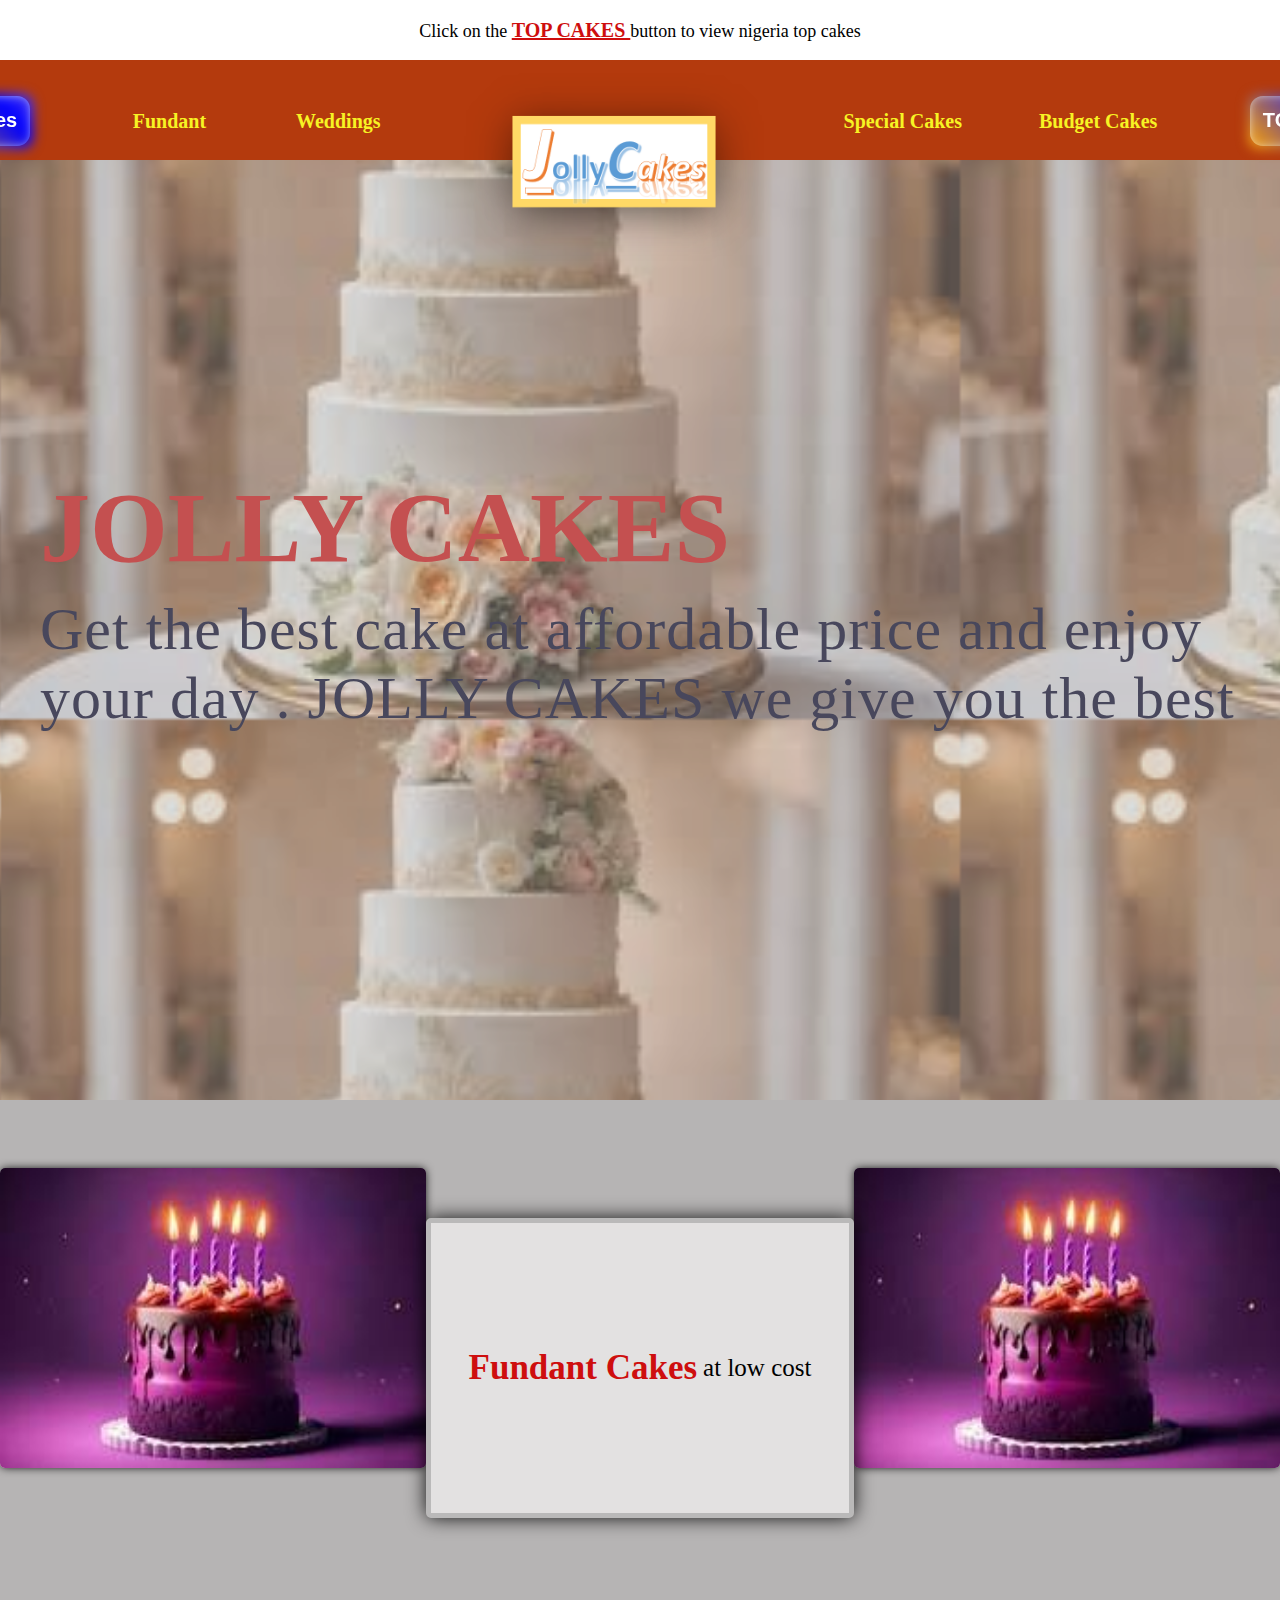
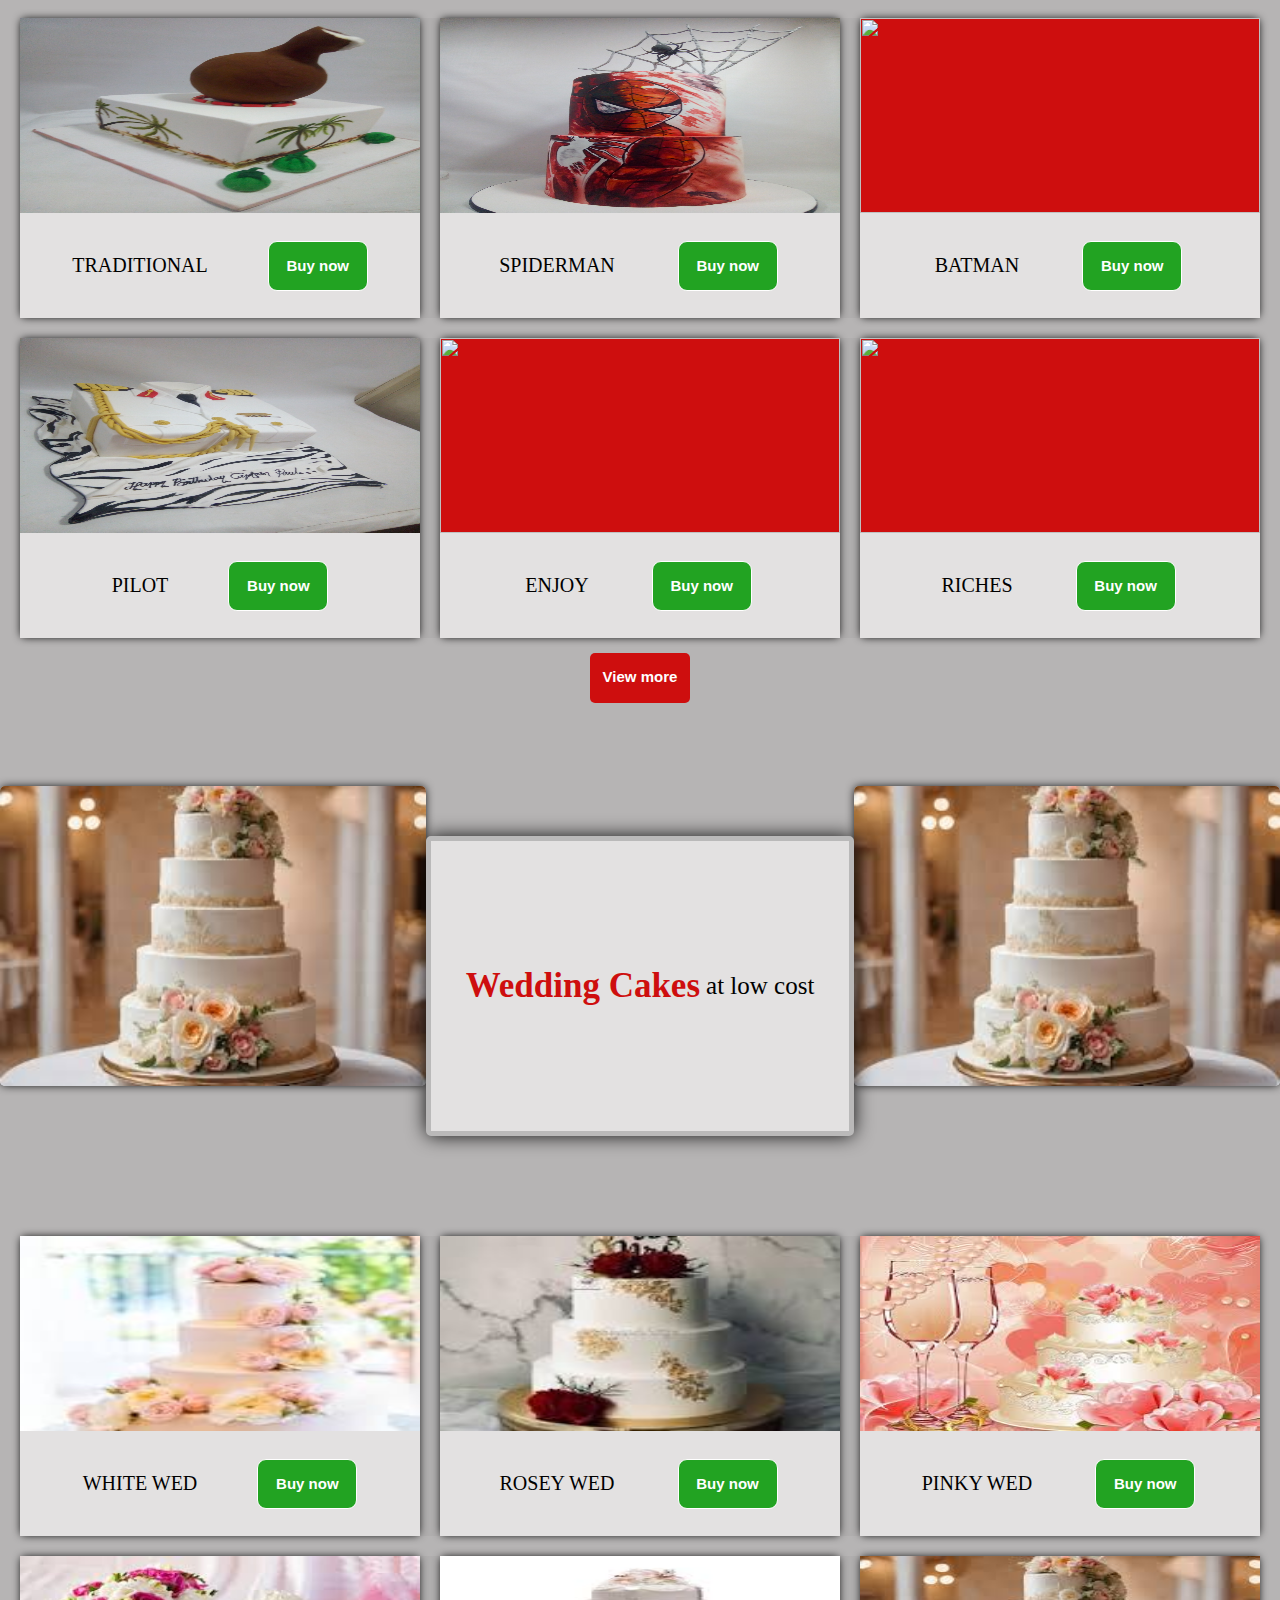
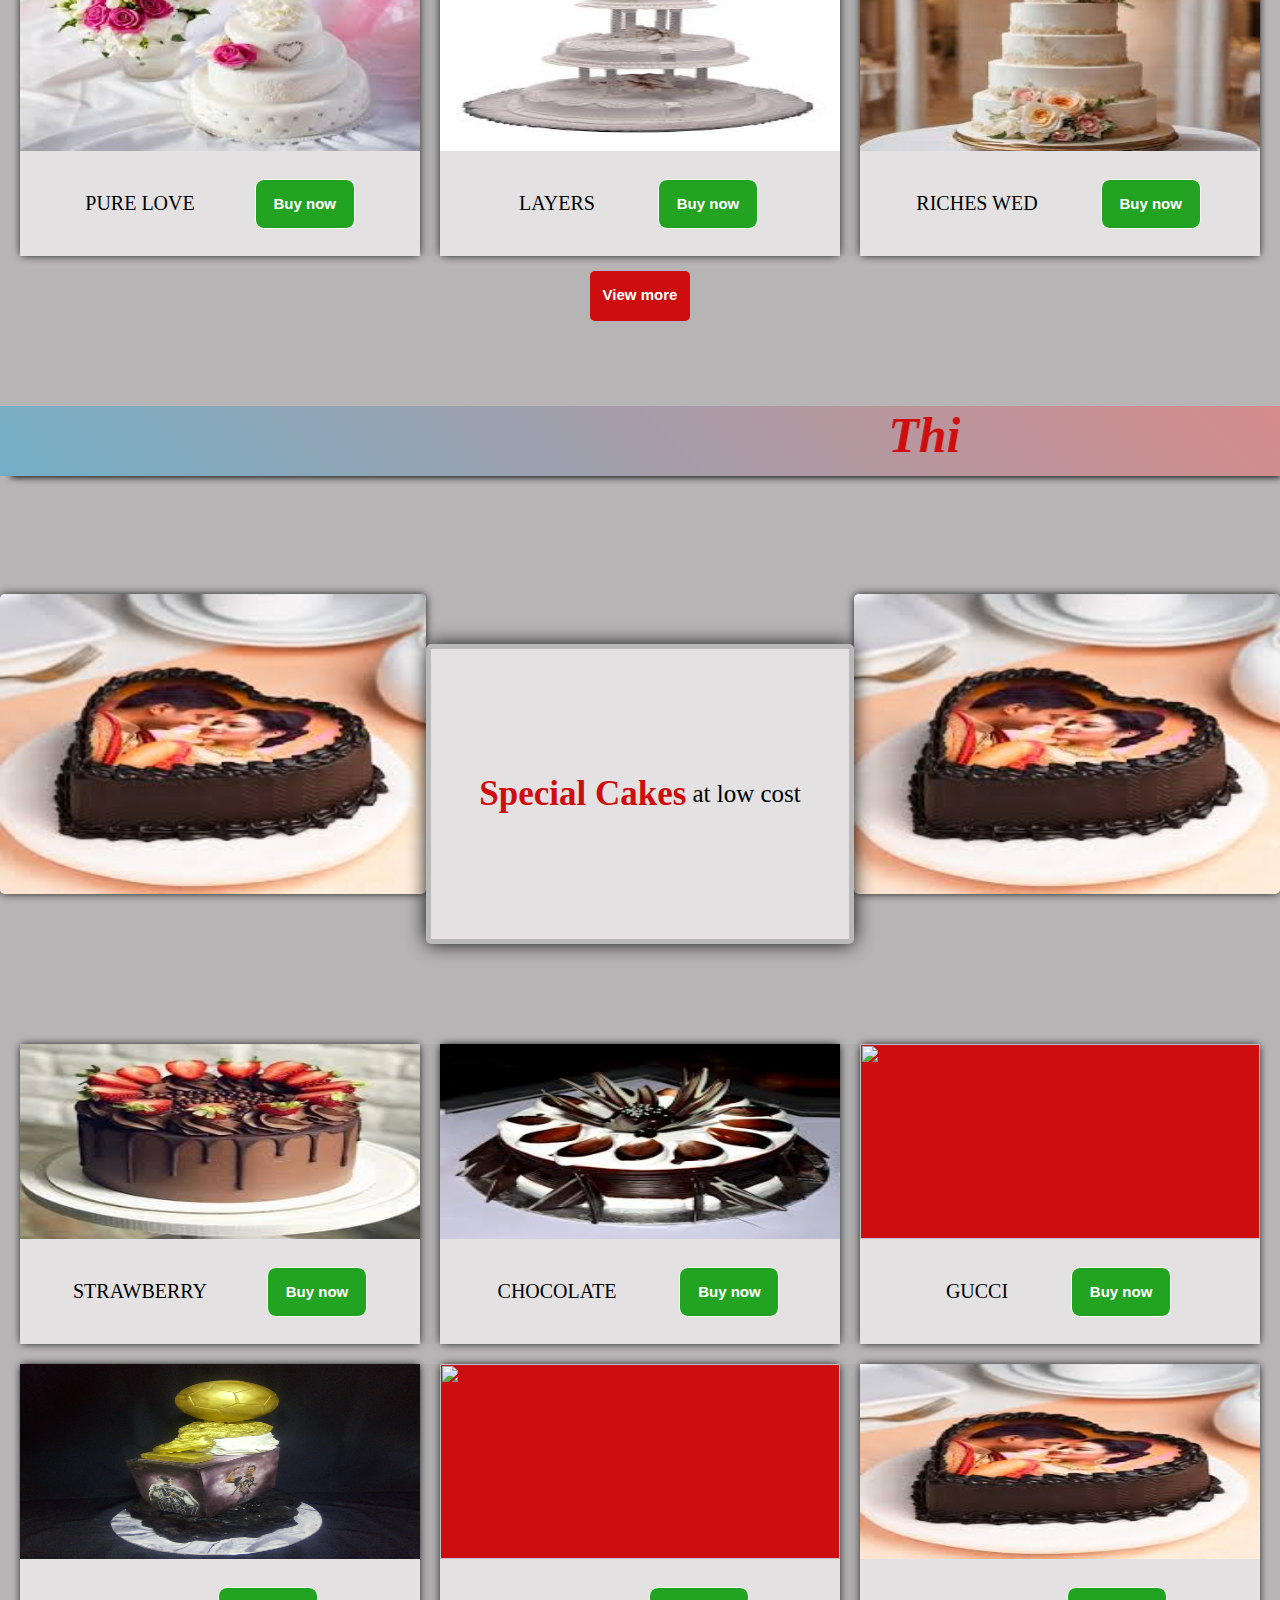
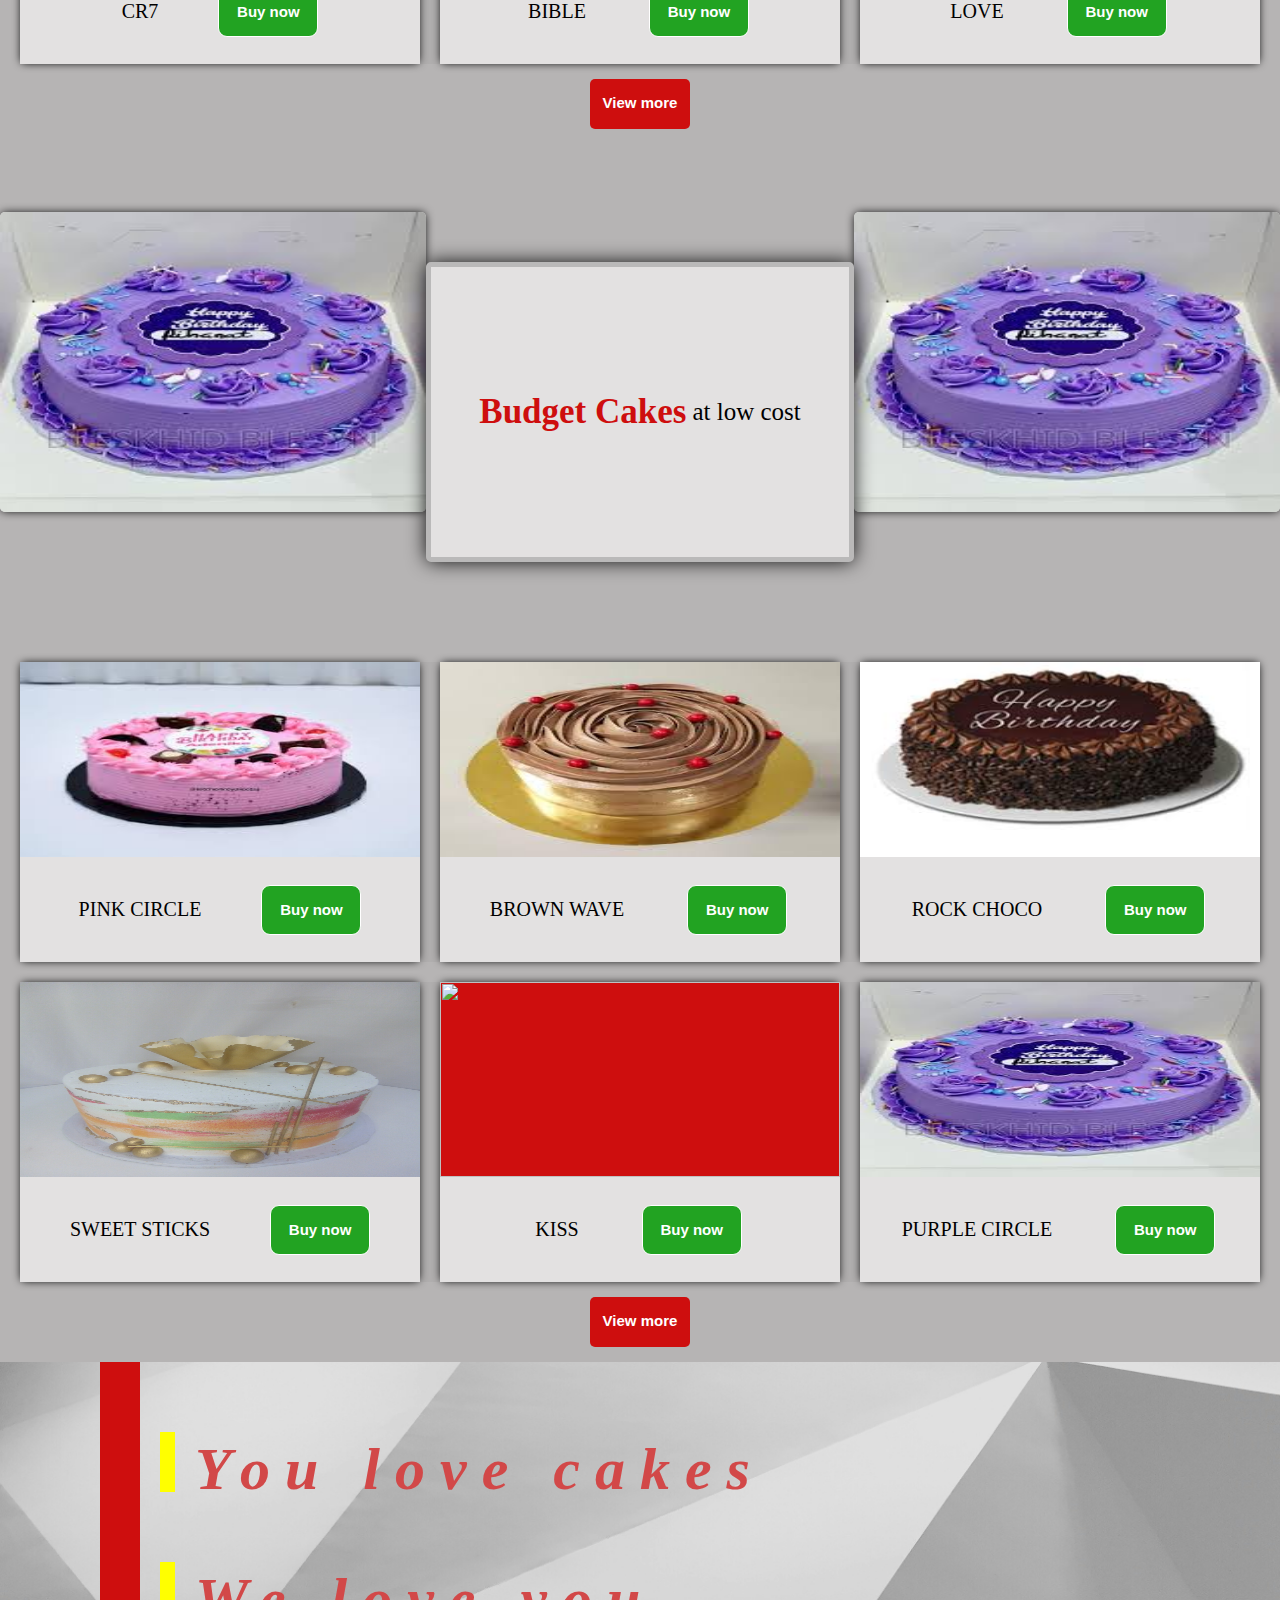
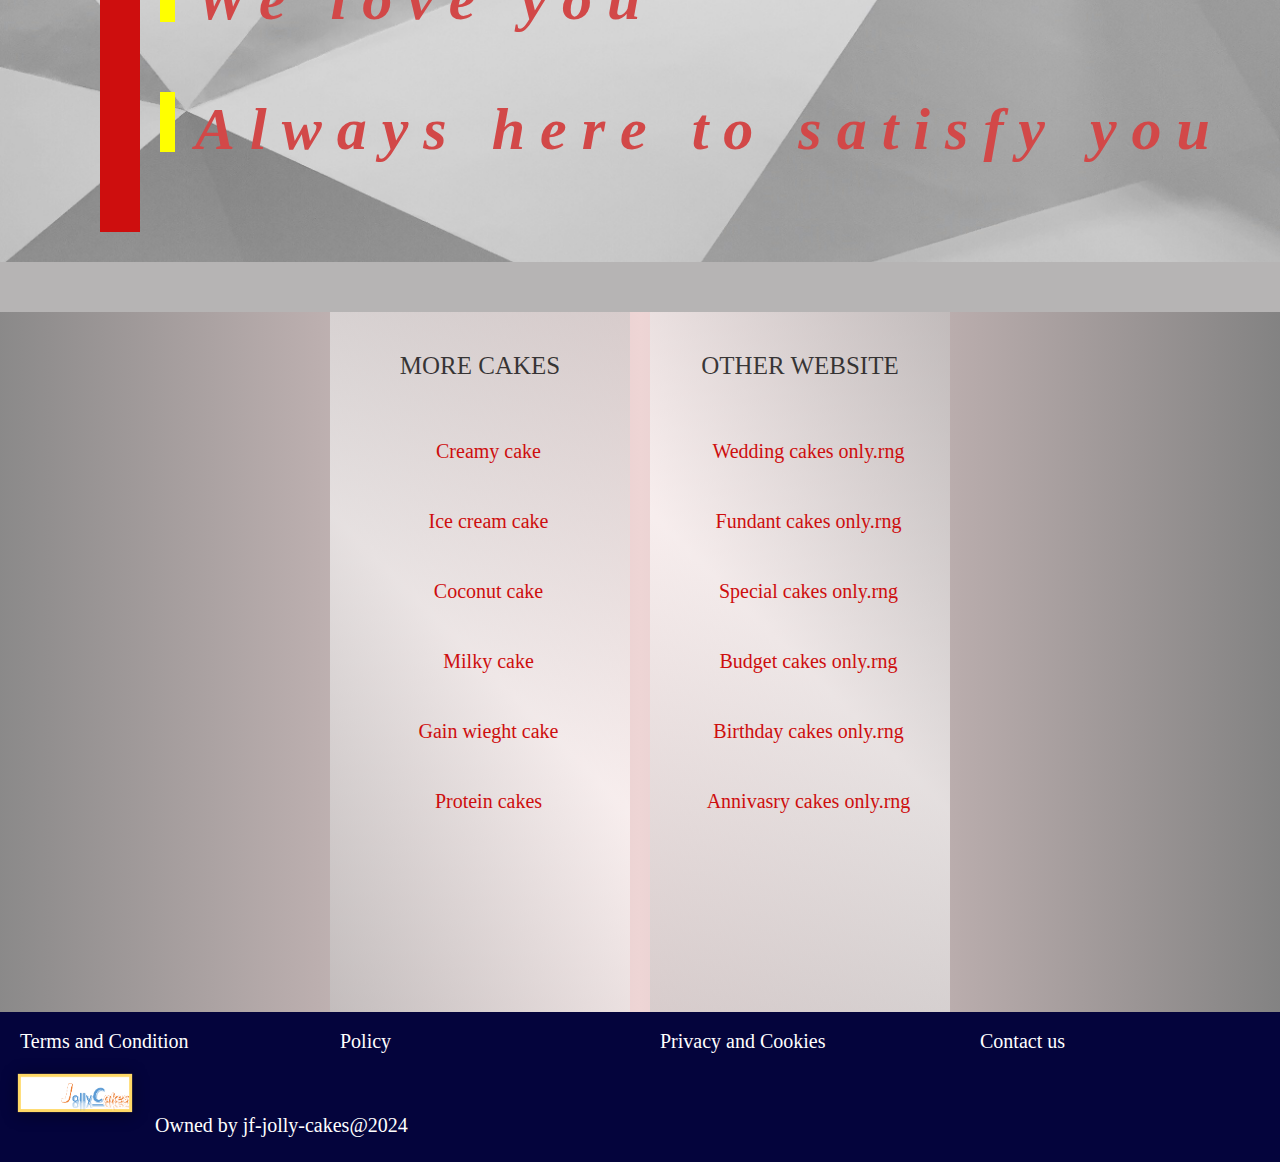
==== commit 66a576bb: "add resposivness correction" ====
--- a/html-folder/index.html
+++ b/html-folder/index.html
@@ -38,7 +38,7 @@
             <li id="butli"><a href="cube.html"><button id="butt1">TOP Cakes</button></a></li>
         </nav>
         <div class="div2">
-            <p>Click on the <span id="tp">TOP CAKES</span> button to view nigeria top cakes</p>
+            <p>Click on the <span id="tp">TOP CAKES </span> button to view nigeria top cakes</p>
             </nav>
 
     </section>
--- a/css/styles.css
+++ b/css/styles.css
@@ -25,9 +25,6 @@
 
 }
 
-#bgimg {
-    width: 100%;
-}
 
 @media only screen and (max-width:364px) {
 
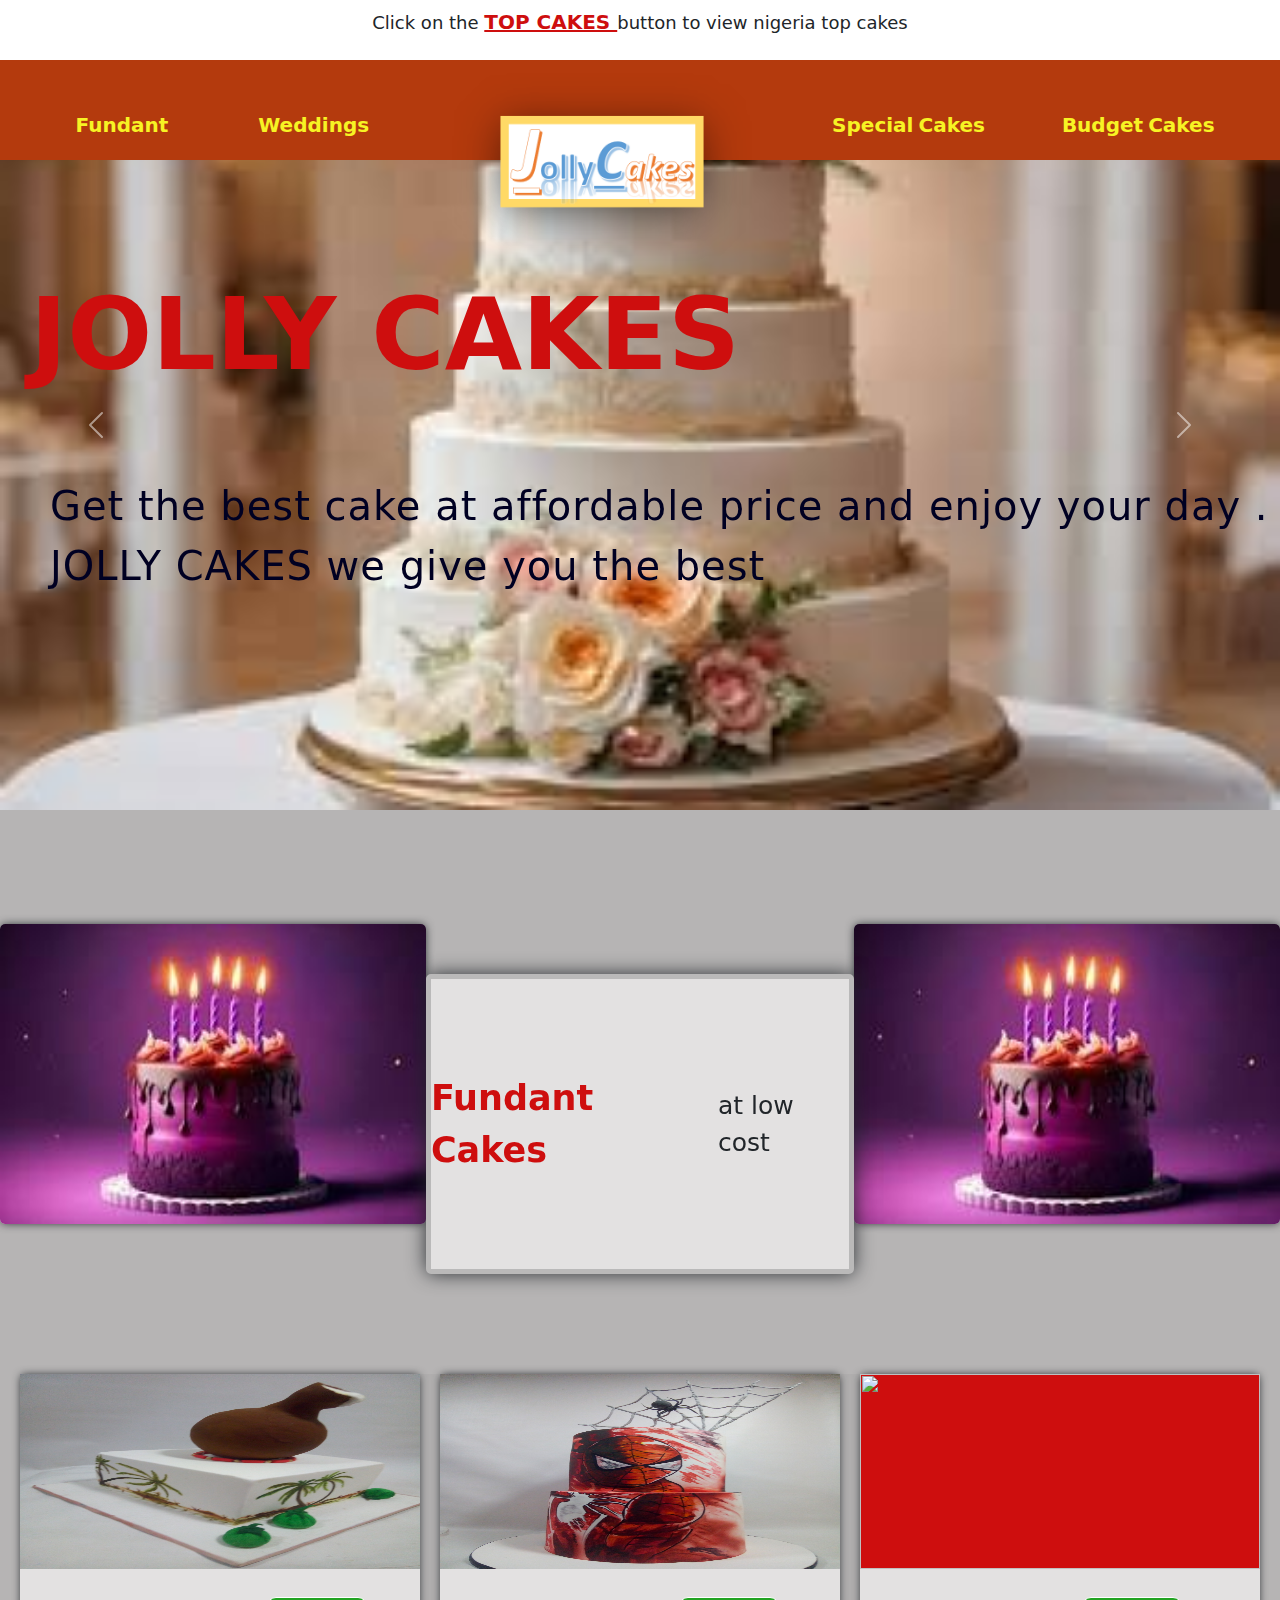
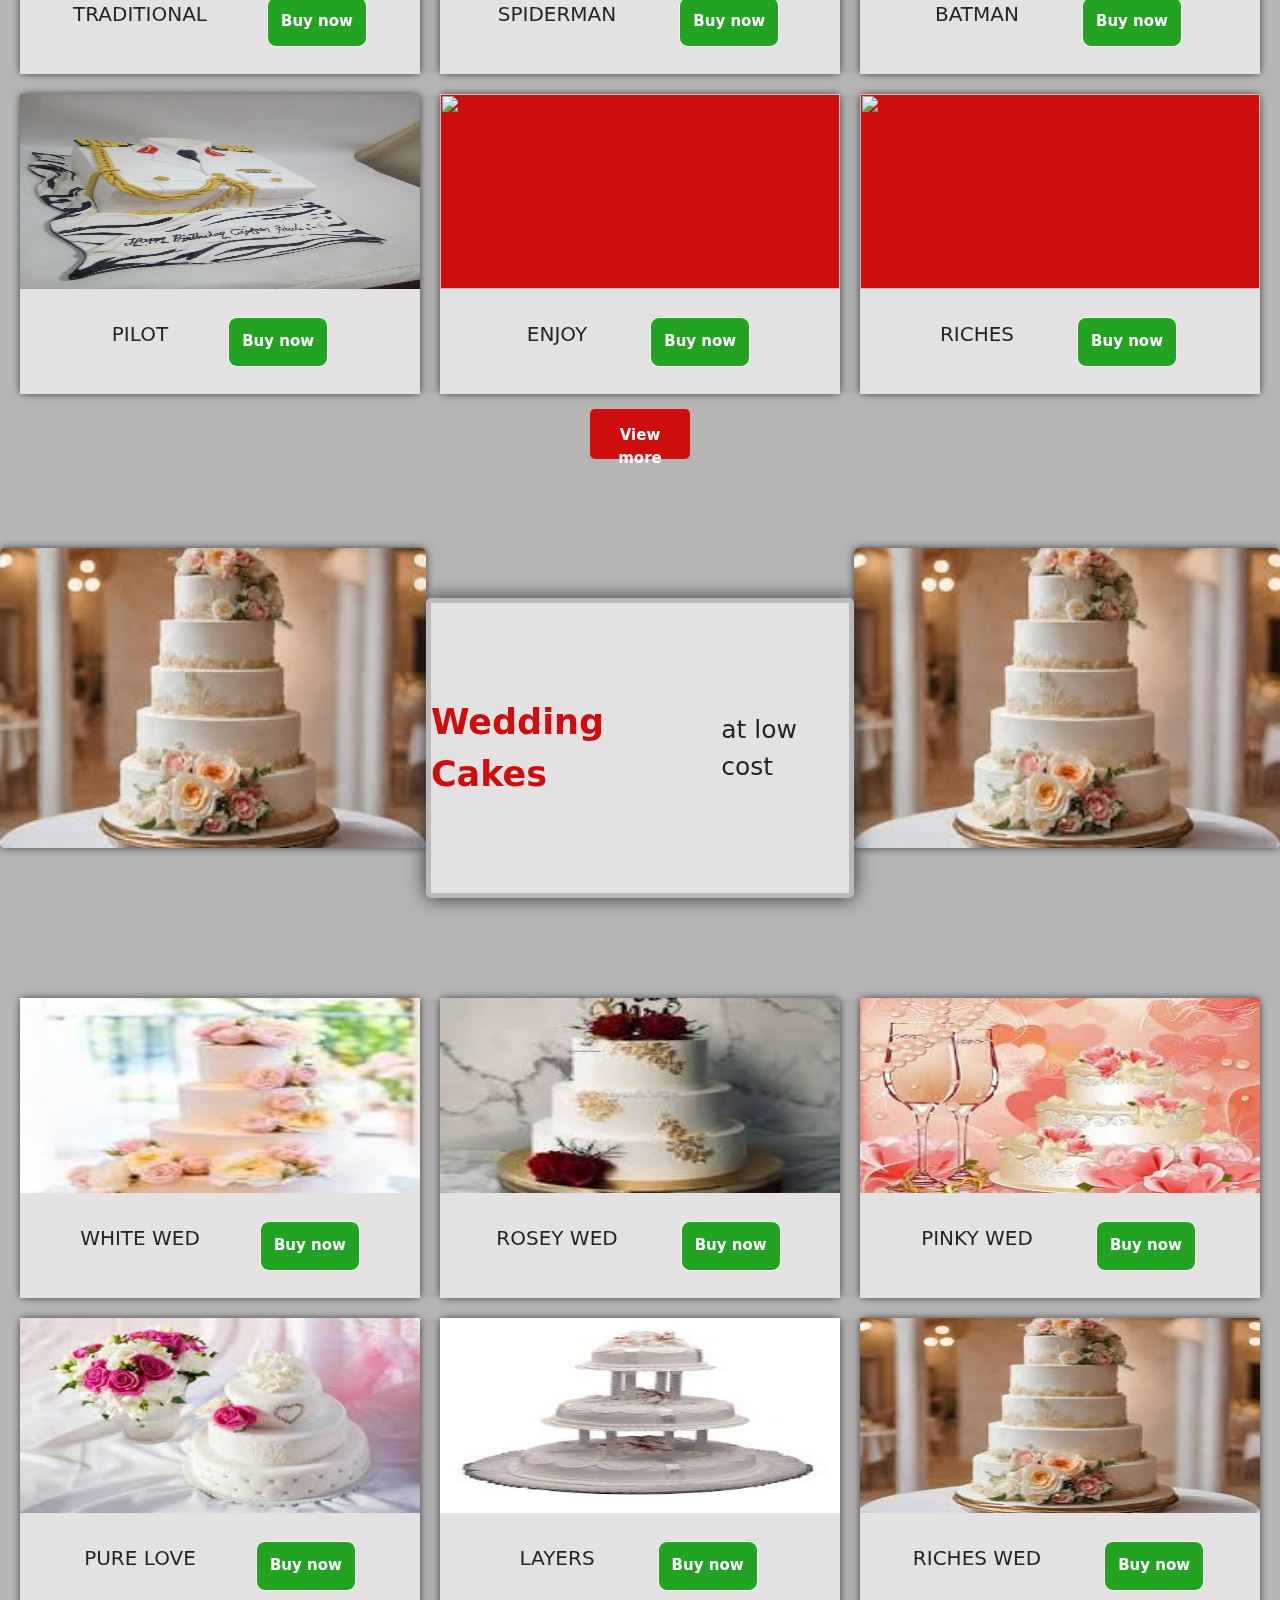
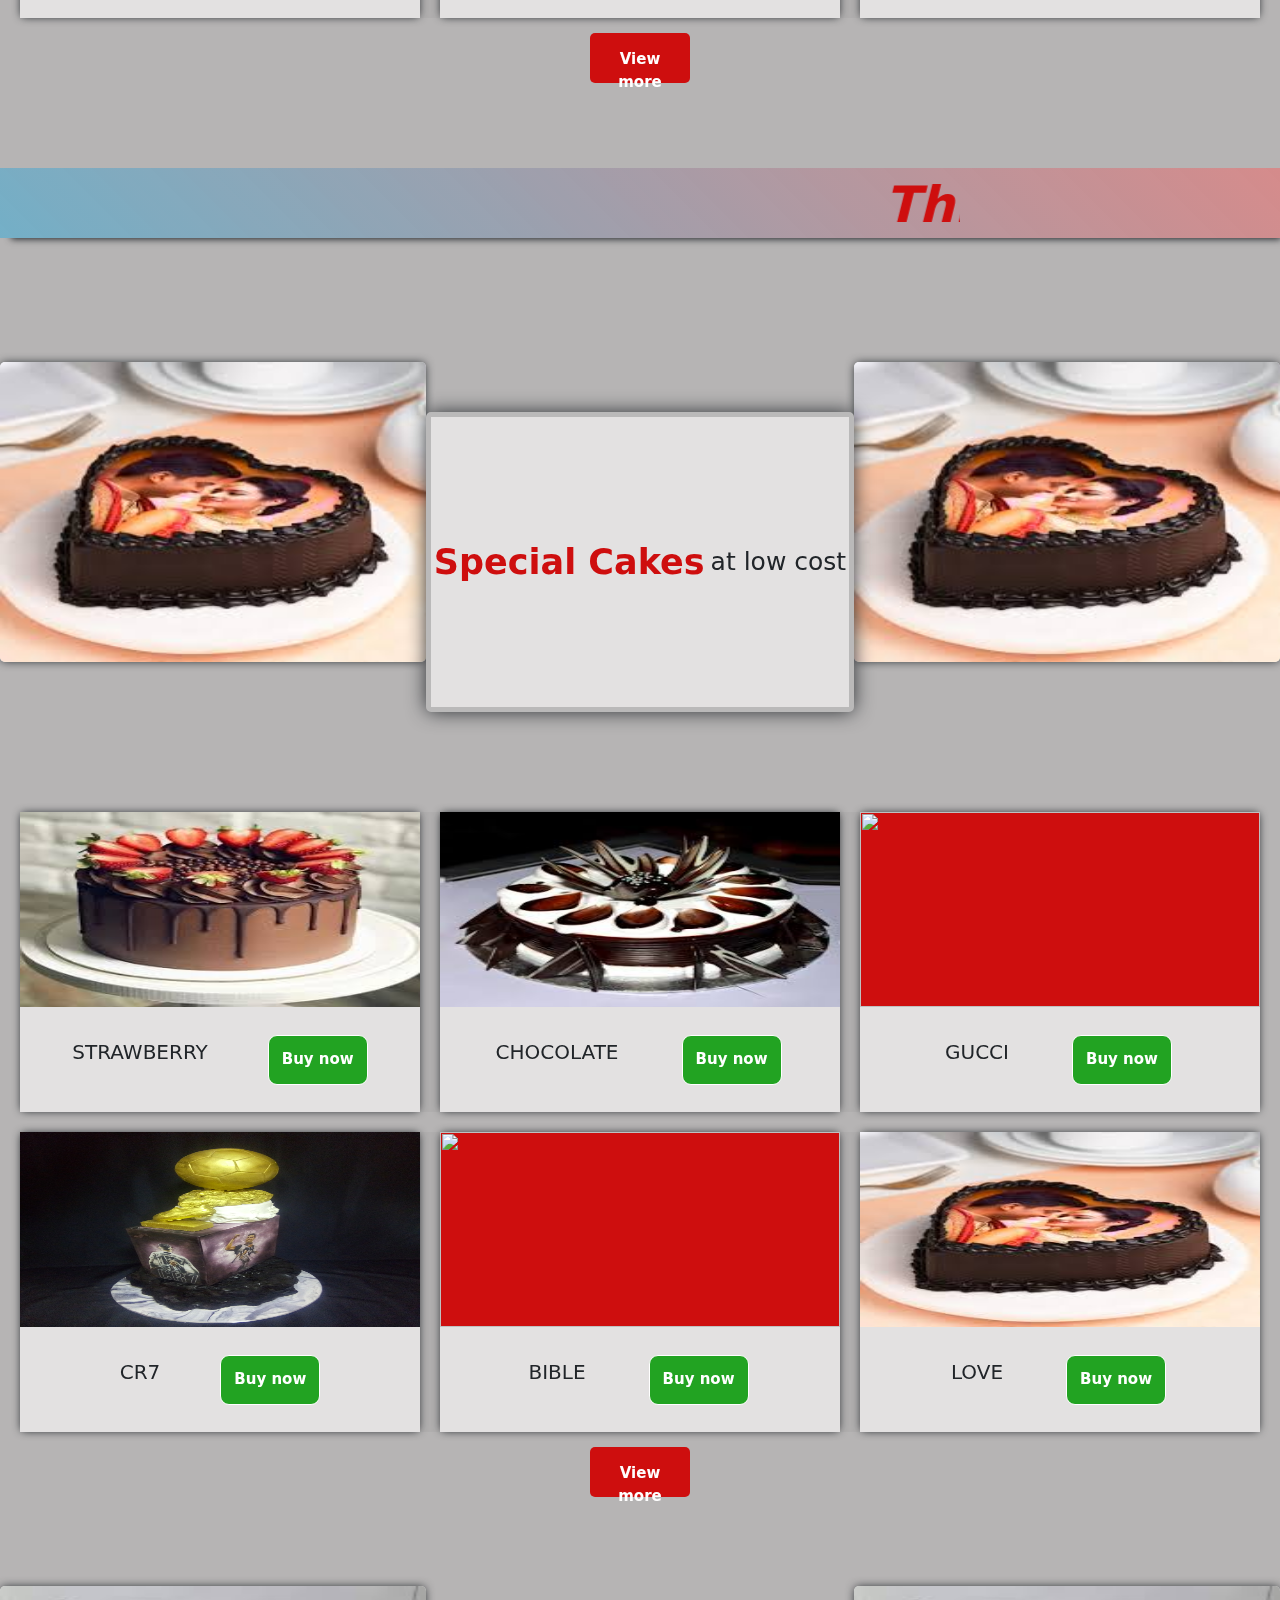
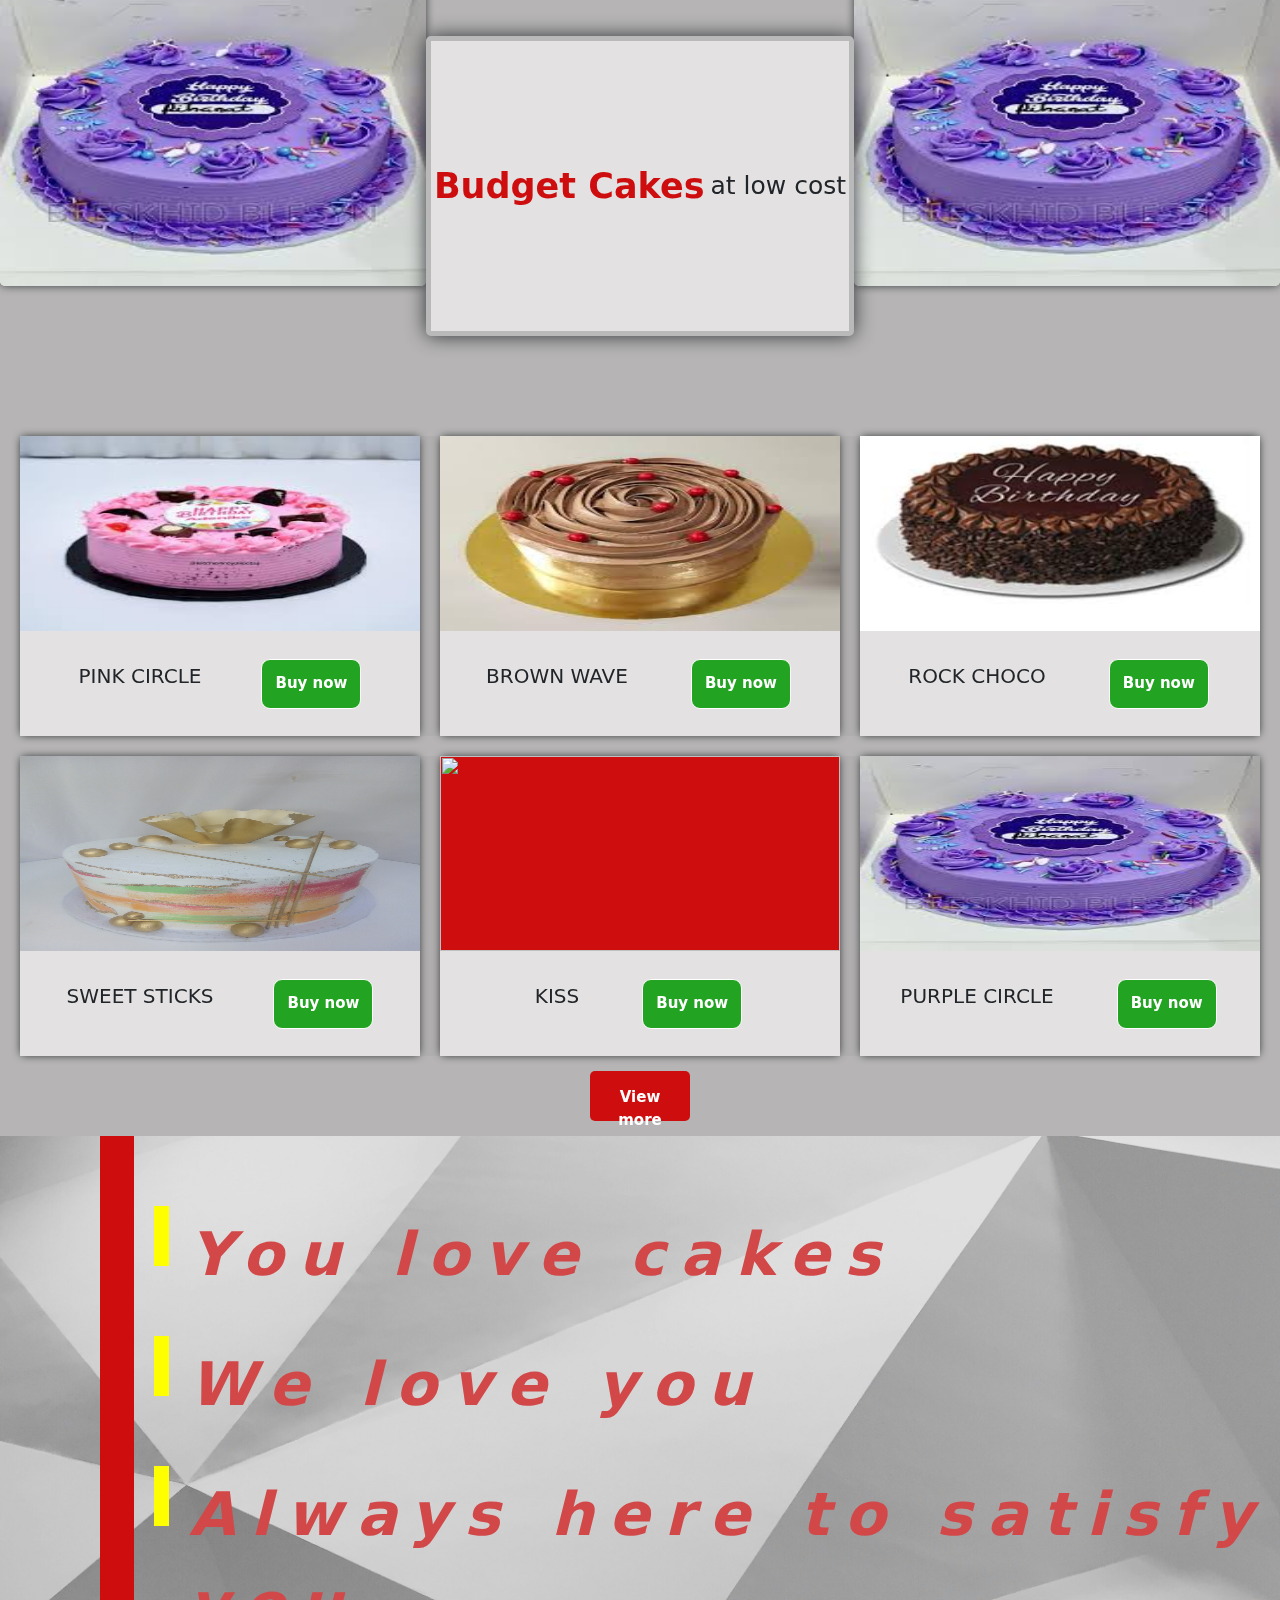
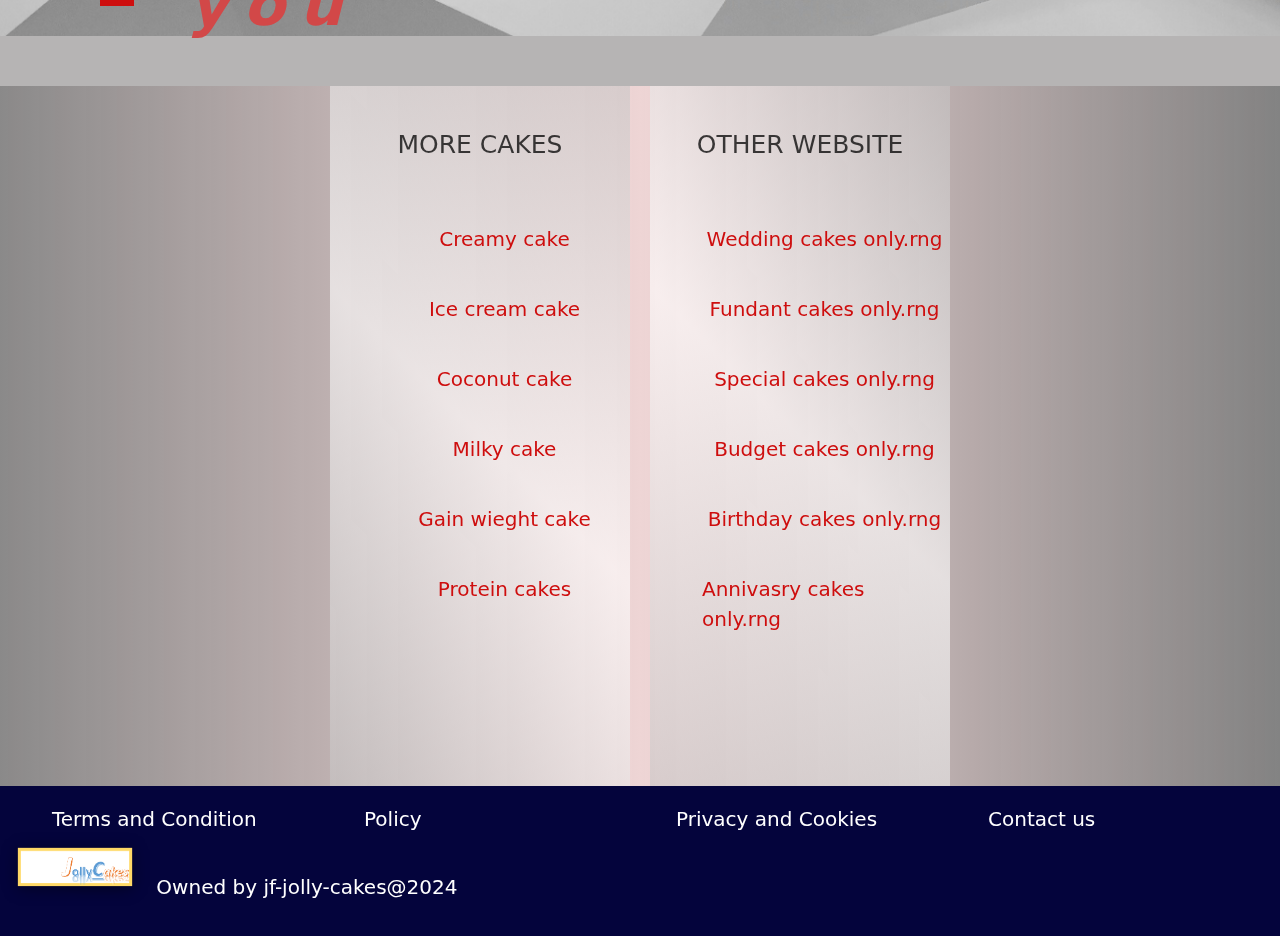
==== commit 8c54ee69: "add bootstrap" ====
--- a/html-folder/index.html
+++ b/html-folder/index.html
@@ -4,7 +4,9 @@
 <head>
     <meta charset="UTF-8">
     <meta name="viewport" content="width=device-width, initial-scale=1.0">
+    <link rel="stylesheet" href="../css/bootstrap.css">
     <link rel="stylesheet" href="../css/styles.css">
+    <script src="../js/bootstrap.bundle.js"></script>
     <title>CAKE</title>
 </head>
 
@@ -46,16 +48,43 @@
     <!-- NAVBAR -->
 
     <!-- Backgroundimg -->
-    <section id="bgimg">
-        <div class="bgimg">
-            <p id="jo">JOLLY CAKES </p>
-            <p id="joword">Get the best cake at affordable price and enjoy your day . JOLLY CAKES we give you the
-                best
-            </p>
-        </div>
+    <section>
+
+        <div id="carouselExampleAutoplaying" class="carousel slide" data-bs-ride="carousel">
+            <div class="carousel-inner">
+                <div class="carousel-item active">
+                    <img src="../img/download wedd.jpg" class="d-block w-100" alt="...">
+                </div>
+                <div class="carousel-item">
+                    <img src="../img/download (2).jpg" class="d-block w-100" alt="...">
+                </div>
+                <div class="carousel-item">
+                    <img src="../img/kids (2).jpg" class="d-block w-100" alt="...">
+                </div>
+                <p id="jo">JOLLY CAKES </p>
+                <p id="joword">Get the best cake at affordable price and enjoy your day . JOLLY CAKES we give you the
+                    best
+                </p>
+            </div>
+            <button class="carousel-control-prev" type="button" data-bs-target="#carouselExampleAutoplaying"
+                data-bs-slide="prev">
+                <span class="carousel-control-prev-icon" aria-hidden="true"></span>
+                <span class="visually-hidden">Previous</span>
+            </button>
+            
+            <button class="carousel-control-next" type="button" data-bs-target="#carouselExampleAutoplaying"
+                data-bs-slide="next">
+                <span class="carousel-control-next-icon" aria-hidden="true"></span>
+                <span class="visually-hidden">Next</span>
+            </button>
+        </div>
+
         <!-- Backgroundimg -->
 
+
+
         <!-- Item display -->
+
         <br id="fd">
         <main class="mnbox">
             <div class="picbox">
--- a/css/styles.css
+++ b/css/styles.css
@@ -9,6 +9,10 @@
 
 }
 
+body {
+    background-color: #d8d8d8ea;
+}
+
 li {
     list-style: none;
     padding: 3px;
@@ -21,8 +25,40 @@
 
 body {
     background-color: #afadadea;
-    width: 100vw;
-
+
+
+}
+
+.carousel-item {
+    z-index: -1;
+    height: 850px;
+}
+
+.d-block {
+    z-index: 0;
+    height: inherit;
+    width: inherit;
+}
+
+#jo {
+    padding-top: 260px;
+    padding-left: 30px;
+    z-index: 2;
+    color: #ce0e0e;
+    font-size: 100px;
+    font-weight: 700;
+
+
+}
+
+#joword {
+    padding-top: 50px;
+    padding-left: 50px;
+    z-index: 2;
+    letter-spacing: 1px;
+    font-size: 40px;
+    margin-top: 10px;
+    color: #002;
 }
 
 
@@ -98,6 +134,27 @@
     img {
         margin-top: -50px;
         width: 60px;
+    }
+
+    #jo {
+        padding-top: 260px;
+        padding-left: 30px;
+        z-index: 2;
+        color: #ce0e0e;
+        font-size: 100px;
+        font-weight: 700;
+
+
+    }
+
+    #joword {
+        padding-top: 50px;
+        padding-left: 50px;
+        z-index: 2;
+        letter-spacing: 1px;
+        font-size: 40px;
+        margin-top: 10px;
+        color: #002;
     }
 
     #butt1 {
@@ -183,31 +240,9 @@
 
     }
 
-    .bgimg {
-        width: 100%;
-        background-color: red;
-        padding: 250px 20px;
-        z-index: -1;
-        background-image: url(../img/download\ \(1\).jpg);
-        background-size: 75%;
-        background-repeat: repeat;
-        height: 600px;
-        opacity: 1;
-    }
-
-    #jo {
-        color: #10363f;
-        font-size: 50px;
-        font-weight: 700;
-
-    }
-
-    #joword {
-        letter-spacing: 1px;
-        font-size: 25px;
-        margin-top: 10px;
-        color: rgb(204, 228, 18);
-    }
+
+
+
 
     .mnbox {
         z-index: 0;
@@ -837,31 +872,9 @@
 
     }
 
-    .bgimg {
-        width: 100%;
-        background-color: red;
-        padding: 250px 20px;
-        z-index: -1;
-        background-image: url(../img/download\ \(1\).jpg);
-        background-size: 75%;
-        background-repeat: repeat;
-        height: 600px;
-        opacity: 1;
-    }
-
-    #jo {
-        color: #10363f;
-        font-size: 50px;
-        font-weight: 700;
-
-    }
-
-    #joword {
-        letter-spacing: 1px;
-        font-size: 25px;
-        margin-top: 10px;
-        color: rgb(204, 228, 18);
-    }
+
+
+
 
     .mnbox {
         z-index: 0;
@@ -1496,31 +1509,9 @@
 
     }
 
-    .bgimg {
-        width: 100%;
-        background-color: red;
-        padding: 250px 20px;
-        z-index: -1;
-        background-image: url(../img/download\ \(1\).jpg);
-        background-size: 75%;
-        background-repeat: repeat;
-        height: 600px;
-        opacity: 1;
-    }
-
-    #jo {
-        color: #10363f;
-        font-size: 50px;
-        font-weight: 700;
-
-    }
-
-    #joword {
-        letter-spacing: 1px;
-        font-size: 25px;
-        margin-top: 10px;
-        color: rgb(204, 228, 18);
-    }
+
+
+
 
     .mnbox {
         z-index: 0;
@@ -2156,33 +2147,6 @@
     }
 
 
-    .bgimg {
-        padding: 470px 40px;
-        z-index: -1;
-        background-image: url(../img/download\ wedd.jpg);
-        background-size: 75%;
-        background-repeat: repeat;
-        width: 100%;
-        height: 1100px;
-        opacity: 0.6;
-
-    }
-
-    #jo {
-        color: #ce0e0e;
-        font-size: 100px;
-        font-weight: 700;
-
-
-    }
-
-    #joword {
-        letter-spacing: 1px;
-        font-size: 60px;
-        margin-top: 10px;
-        color: #002;
-    }
-
     .mnbox {
         z-index: 0;
         display: flex;
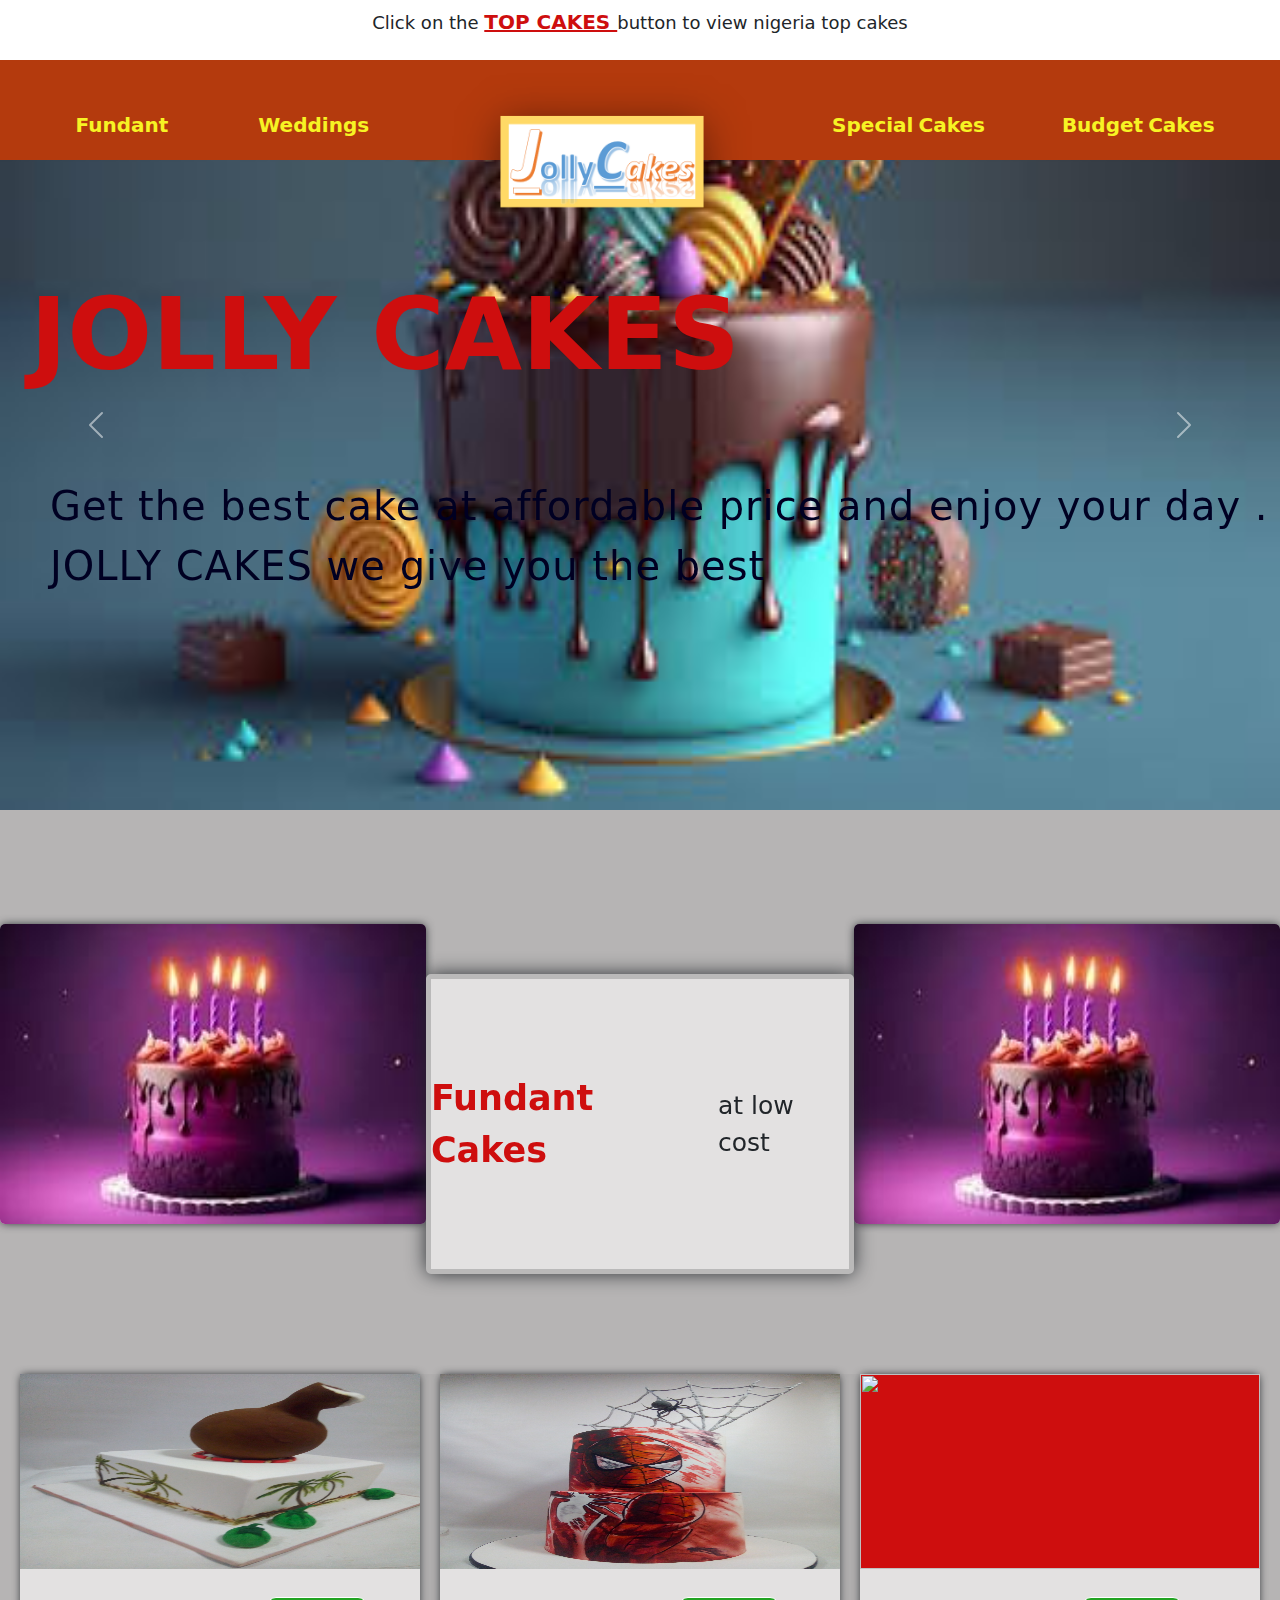
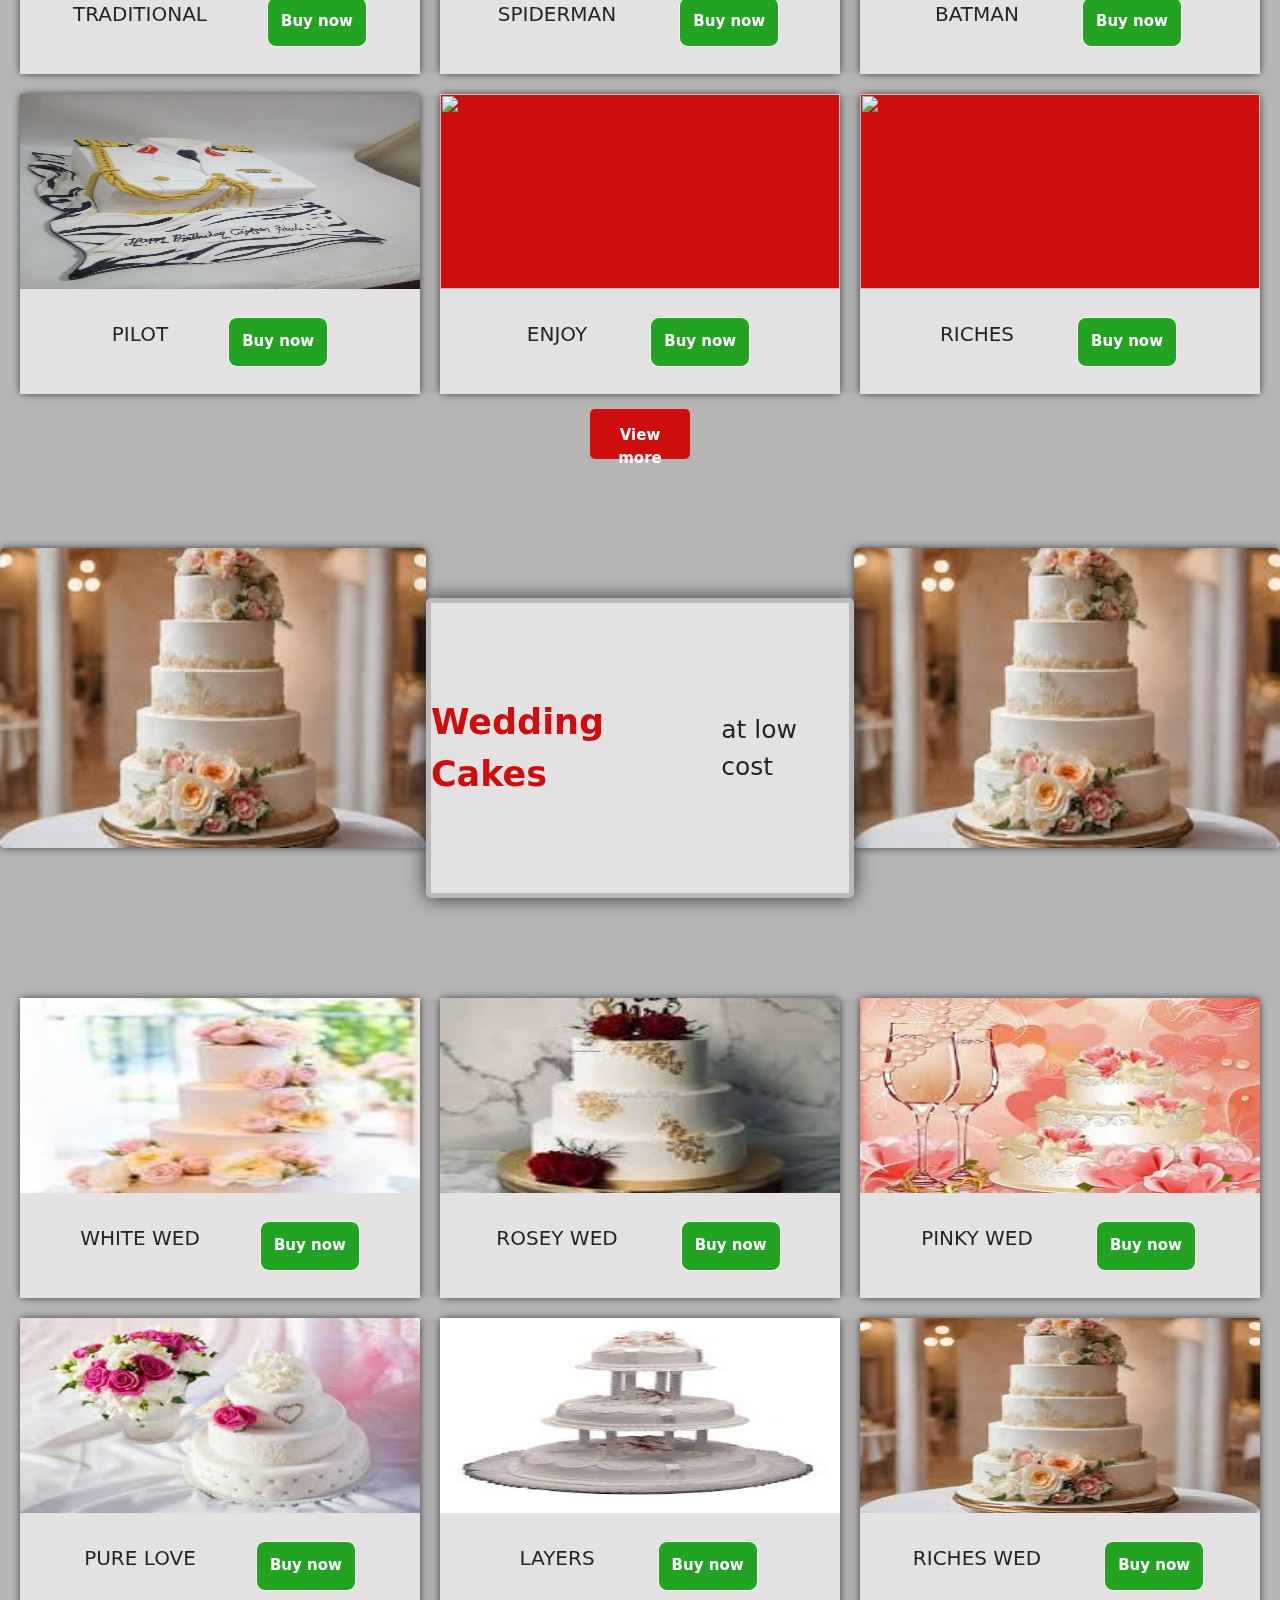
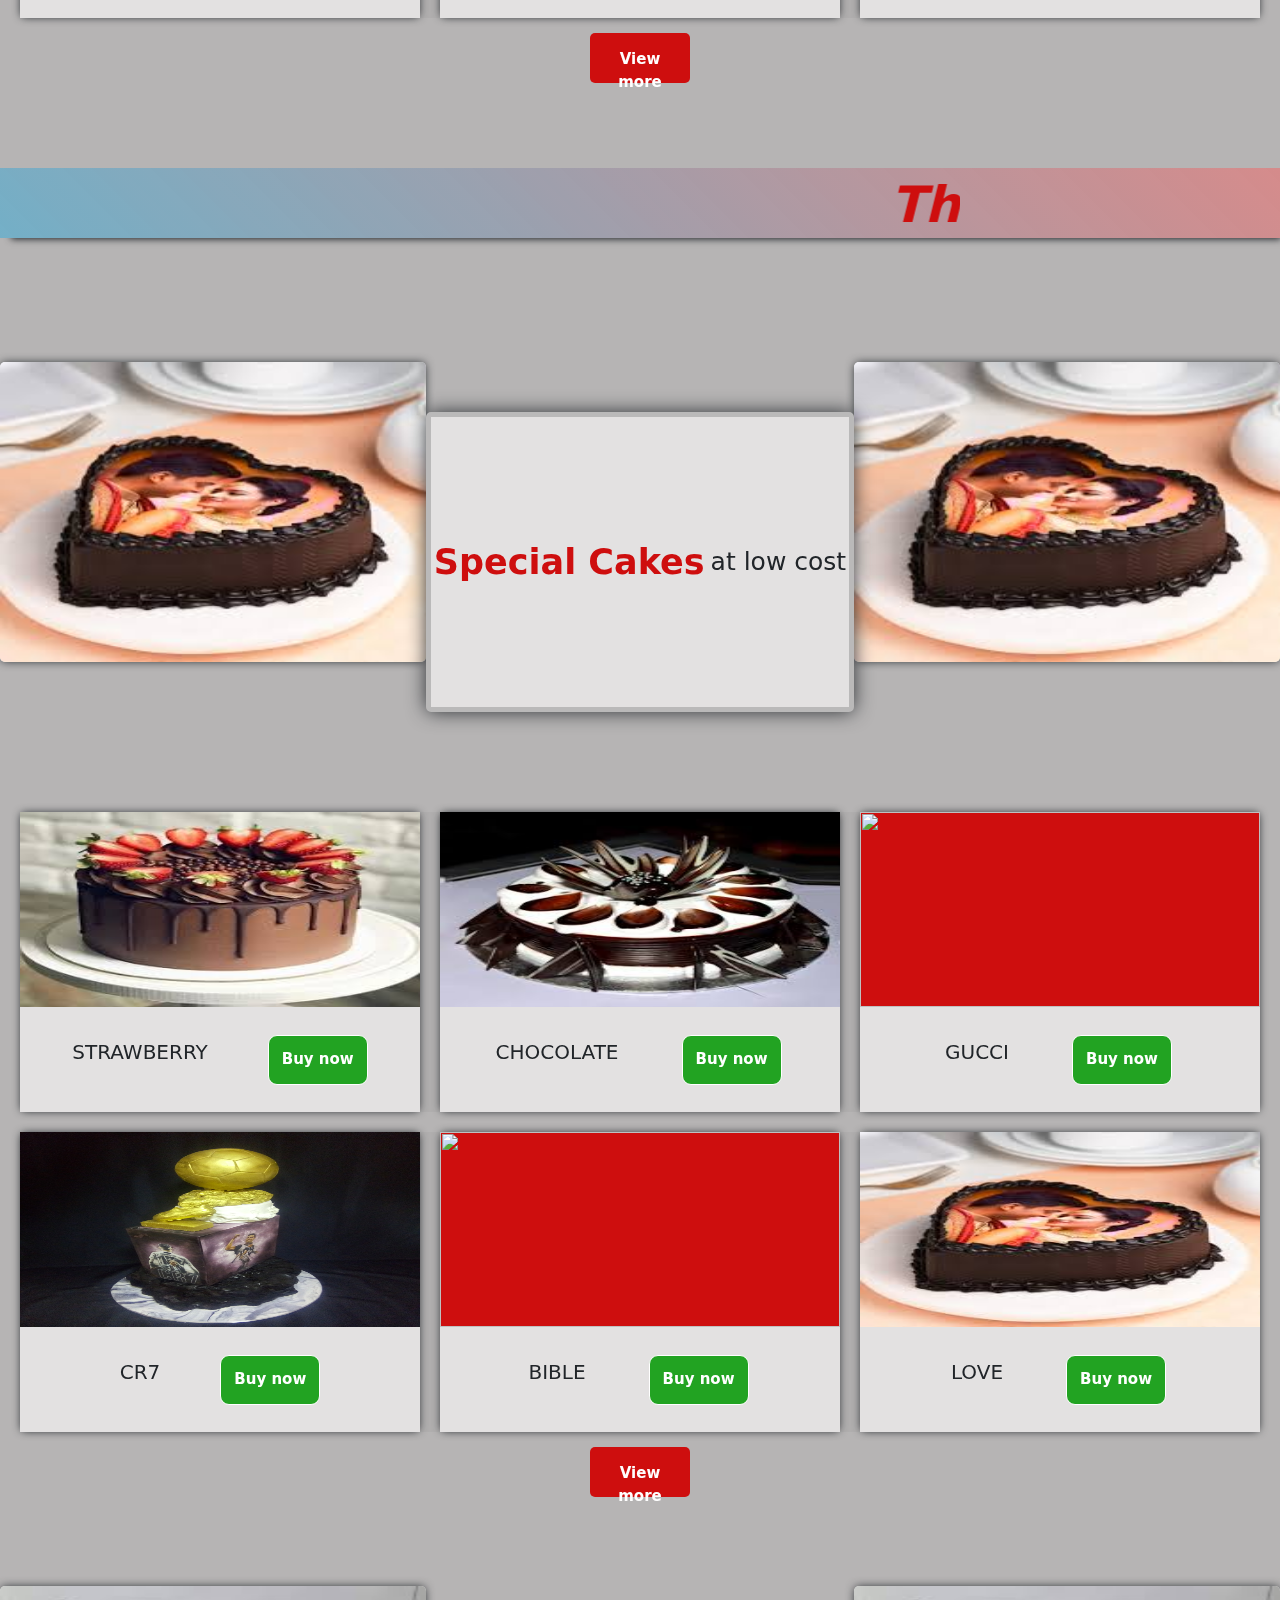
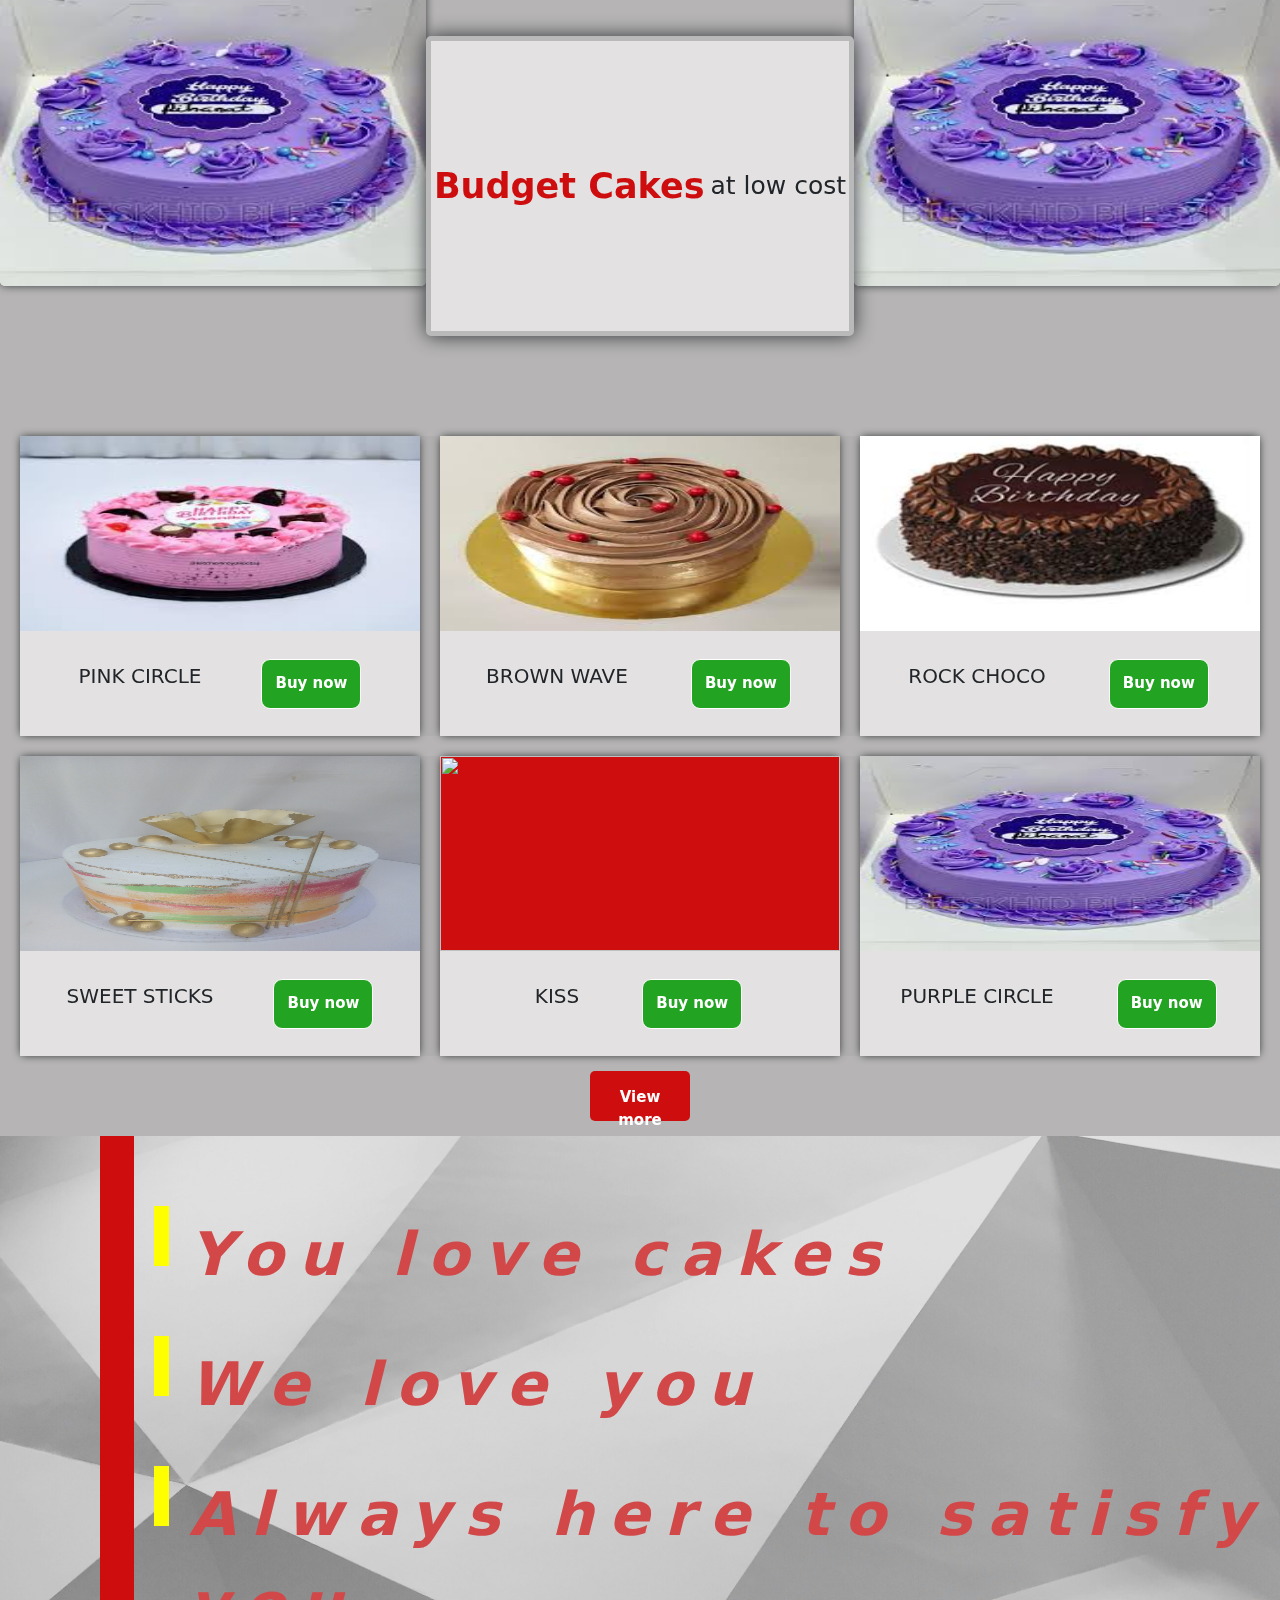
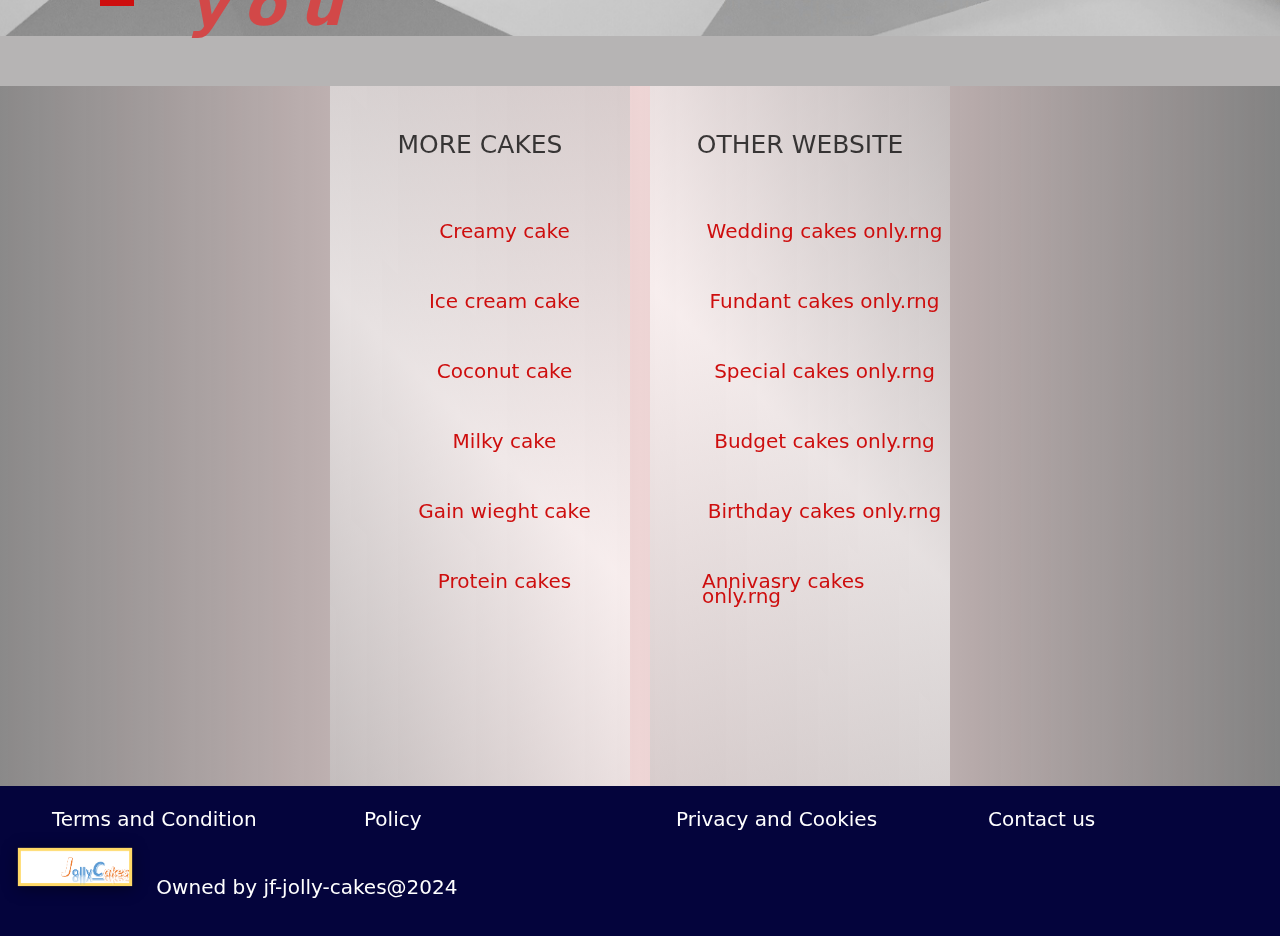
==== commit 52066a51: "add changes and add new" ====
--- a/html-folder/index.html
+++ b/html-folder/index.html
@@ -61,6 +61,12 @@
                 <div class="carousel-item">
                     <img src="../img/kids (2).jpg" class="d-block w-100" alt="...">
                 </div>
+                <div class="carousel-item active">
+                    <img src="../img/download (3).jpg" class="d-block w-100" alt="...">
+                </div>
+                <div class="carousel-item active">
+                    <img src="../img/BUGETT.jpg" class="d-block w-100" alt="...">
+                </div>
                 <p id="jo">JOLLY CAKES </p>
                 <p id="joword">Get the best cake at affordable price and enjoy your day . JOLLY CAKES we give you the
                     best
--- a/css/styles.css
+++ b/css/styles.css
@@ -9,10 +9,6 @@
 
 }
 
-body {
-    background-color: #d8d8d8ea;
-}
-
 li {
     list-style: none;
     padding: 3px;
@@ -40,26 +36,6 @@
     width: inherit;
 }
 
-#jo {
-    padding-top: 260px;
-    padding-left: 30px;
-    z-index: 2;
-    color: #ce0e0e;
-    font-size: 100px;
-    font-weight: 700;
-
-
-}
-
-#joword {
-    padding-top: 50px;
-    padding-left: 50px;
-    z-index: 2;
-    letter-spacing: 1px;
-    font-size: 40px;
-    margin-top: 10px;
-    color: #002;
-}
 
 
 @media only screen and (max-width:364px) {
@@ -141,7 +117,7 @@
         padding-left: 30px;
         z-index: 2;
         color: #ce0e0e;
-        font-size: 100px;
+        font-size: 60px;
         font-weight: 700;
 
 
@@ -152,7 +128,7 @@
         padding-left: 50px;
         z-index: 2;
         letter-spacing: 1px;
-        font-size: 40px;
+        font-size: 30px;
         margin-top: 10px;
         color: #002;
     }
@@ -457,7 +433,7 @@
     .ls ul {
         padding-left: 20px;
         letter-spacing: 5px;
-        font-size: 30px;
+        font-size: 20px;
         font-style: italic;
         font-weight: 600;
         color: #d24848;
@@ -495,8 +471,8 @@
     }
 
     .ul2 {
-
-        margin-top: 80px;
+        line-height: 15px;
+        margin-top: 90px;
         font-size: 15px;
         font-weight: 600px;
         color: #ce0e0e;
@@ -507,7 +483,7 @@
         justify-content: center;
         padding-top: 6px;
         border: none;
-        margin-top: -40px;
+        margin-top: -30px;
     }
 
     .ul2 li:hover {
@@ -530,7 +506,7 @@
     #ul3 li {
         color: #fff;
         margin-top: 15px;
-        font-size: 15px;
+        font-size: 10px;
         font-weight: 600px;
         border: none;
         height: 0px;
@@ -557,6 +533,8 @@
         min-height: 100vh;
         background-color: #050505;
     }
+
+    /* CUBE STYLING */
 
     .cube {
         position: relative;
@@ -787,6 +765,27 @@
     img {
         margin-top: -50px;
         width: 60px;
+    }
+
+    #jo {
+        padding-top: 260px;
+        padding-left: 30px;
+        z-index: 2;
+        color: #ce0e0e;
+        font-size: 60px;
+        font-weight: 700;
+
+
+    }
+
+    #joword {
+        padding-top: 50px;
+        padding-left: 50px;
+        z-index: 2;
+        letter-spacing: 1px;
+        font-size: 30px;
+        margin-top: 10px;
+        color: #002;
     }
 
     #butt1 {
@@ -1089,7 +1088,7 @@
     .ls ul {
         padding-left: 20px;
         letter-spacing: 5px;
-        font-size: 30px;
+        font-size: 25px;
         font-style: italic;
         font-weight: 600;
         color: #d24848;
@@ -1127,7 +1126,7 @@
     }
 
     .ul2 {
-
+        line-height: 15px;
         margin-top: 80px;
         font-size: 15px;
         font-weight: 600px;
@@ -1139,7 +1138,7 @@
         justify-content: center;
         padding-top: 6px;
         border: none;
-        margin-top: -40px;
+        margin-top: -30px;
     }
 
     .ul2 li:hover {
@@ -1162,7 +1161,7 @@
     #ul3 li {
         color: #fff;
         margin-top: 15px;
-        font-size: 15px;
+        font-size: 10px;
         font-weight: 600px;
         border: none;
         height: 0px;
@@ -1424,6 +1423,27 @@
     img {
         margin-top: -50px;
         width: 170px;
+    }
+
+    #jo {
+        padding-top: 260px;
+        padding-left: 30px;
+        z-index: 2;
+        color: #ce0e0e;
+        font-size: 100px;
+        font-weight: 700;
+
+
+    }
+
+    #joword {
+        padding-top: 50px;
+        padding-left: 50px;
+        z-index: 2;
+        letter-spacing: 1px;
+        font-size: 40px;
+        margin-top: 10px;
+        color: #002;
     }
 
     #butt1 {
@@ -1772,11 +1792,12 @@
     }
 
     .ul2 li {
+        line-height: 15px;
         display: flex;
         justify-content: center;
         padding-top: 6px;
         border: none;
-        margin-top: -40px;
+        margin-top: -30px;
     }
 
     .ul2 li:hover {
@@ -2040,6 +2061,27 @@
     img {
         margin-top: -40px;
         width: 300px;
+    }
+
+    #jo {
+        padding-top: 260px;
+        padding-left: 30px;
+        z-index: 2;
+        color: #ce0e0e;
+        font-size: 100px;
+        font-weight: 700;
+
+
+    }
+
+    #joword {
+        padding-top: 50px;
+        padding-left: 50px;
+        z-index: 2;
+        letter-spacing: 1px;
+        font-size: 40px;
+        margin-top: 10px;
+        color: #002;
     }
 
     #butt1 {
@@ -2358,6 +2400,7 @@
     }
 
     .ls ul {
+        padding-top: -30px;
         padding-left: 20px;
         letter-spacing: 15px;
         font-size: 60px;
@@ -2367,7 +2410,6 @@
     }
 
     ul li {
-        padding-left: 20px;
         border-left: 15px solid yellow;
         width: 100%;
         height: 60px;
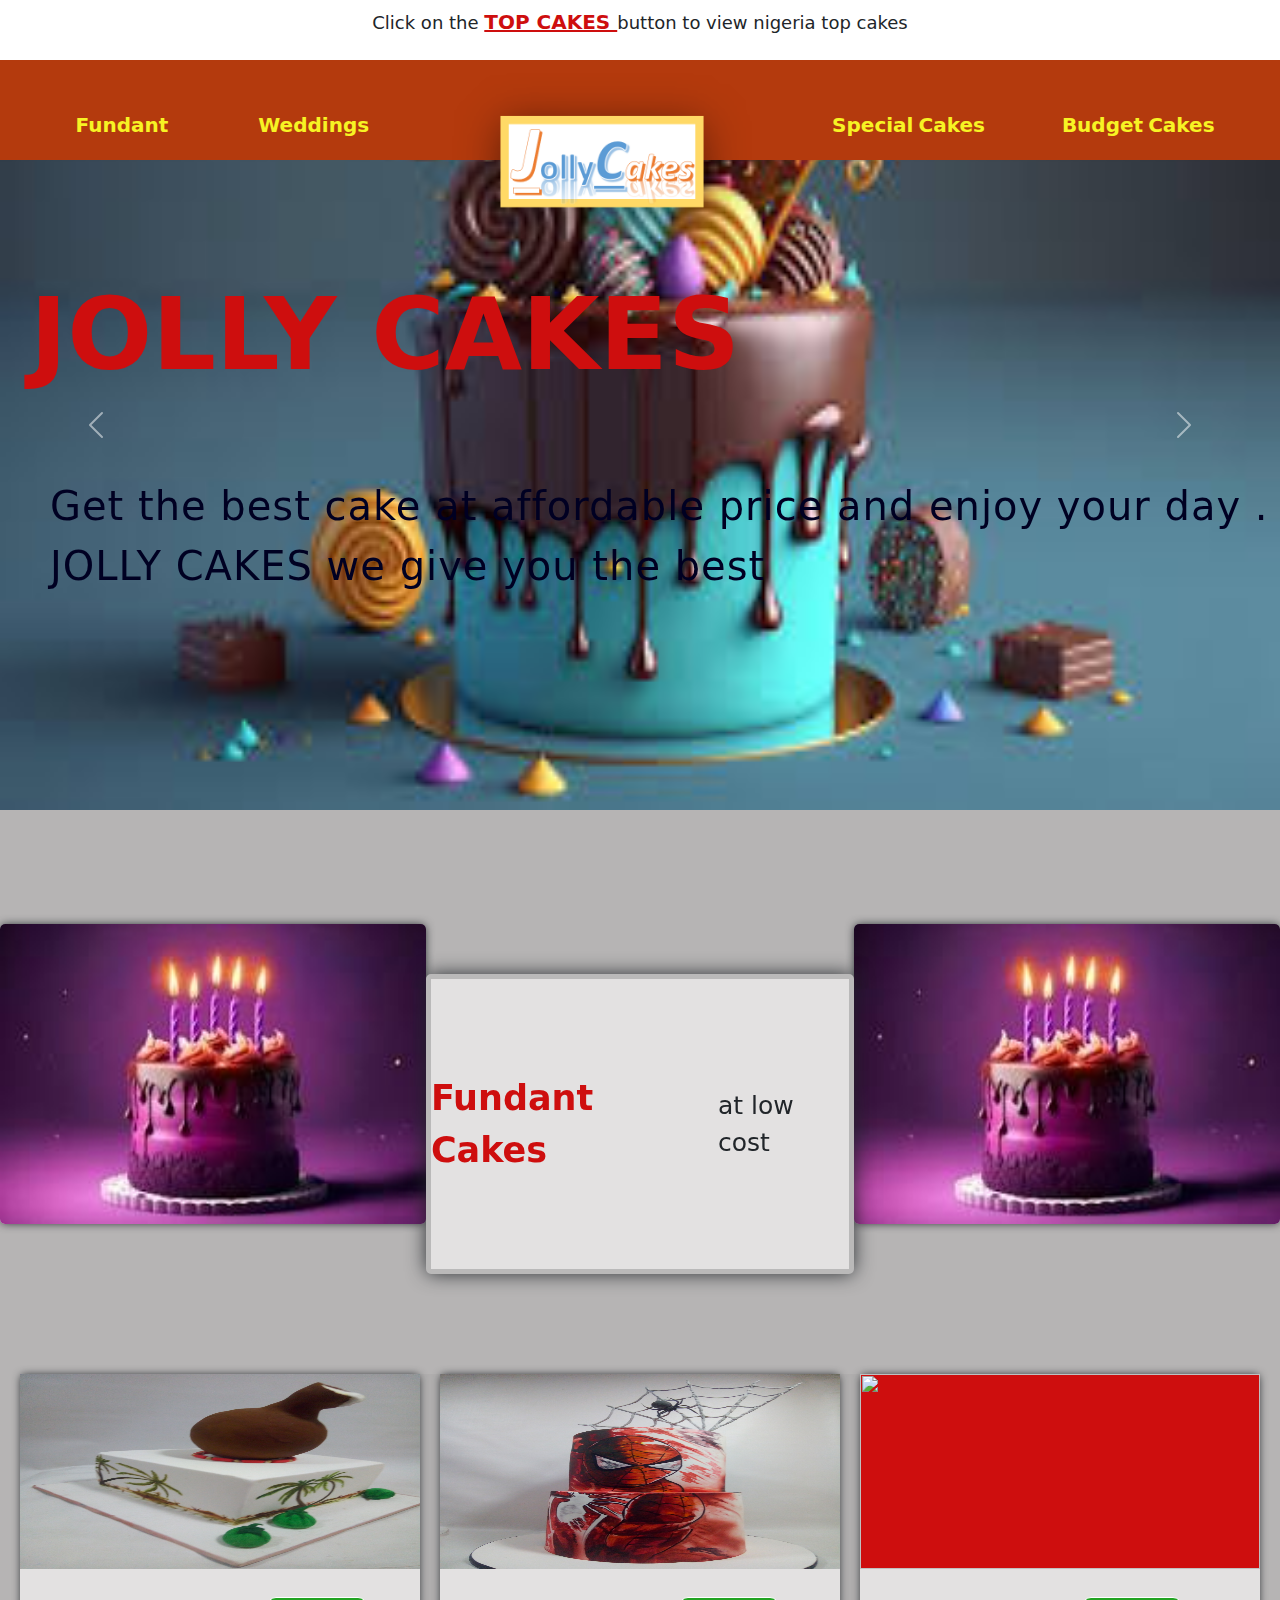
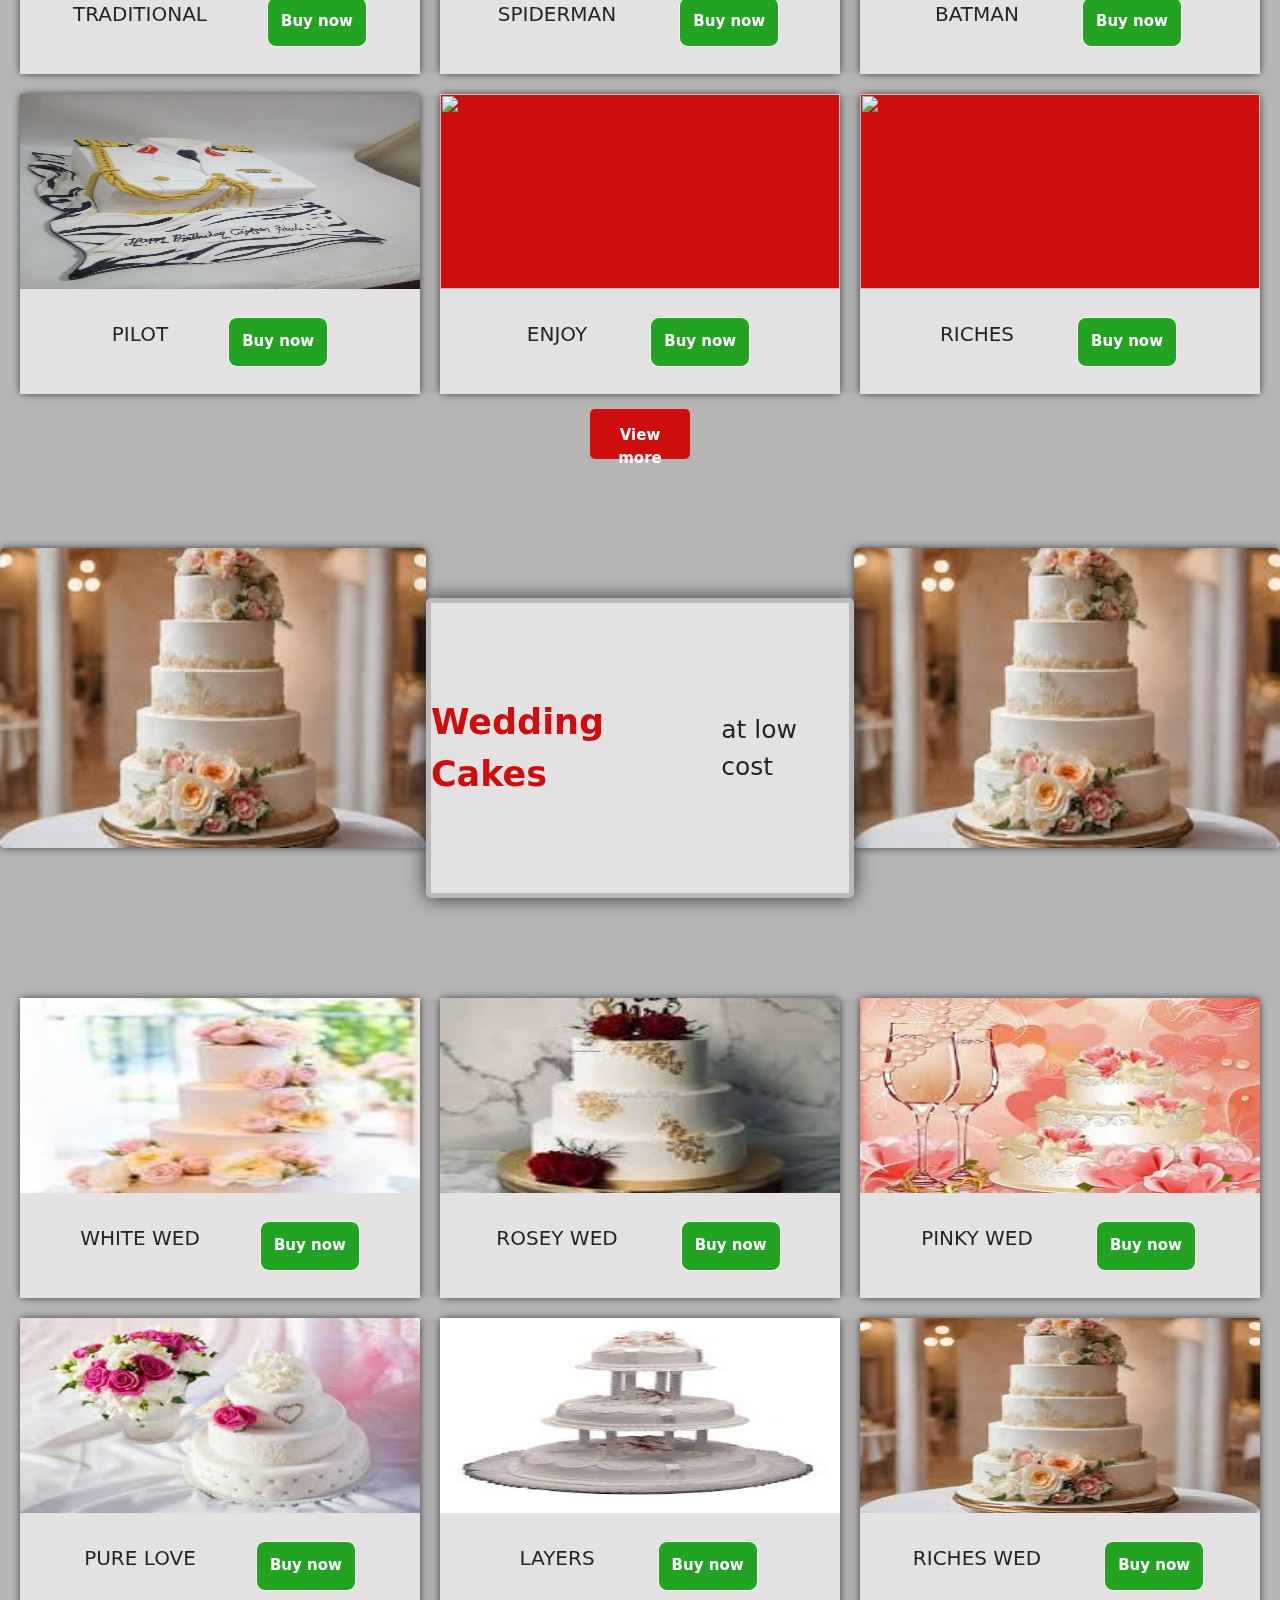
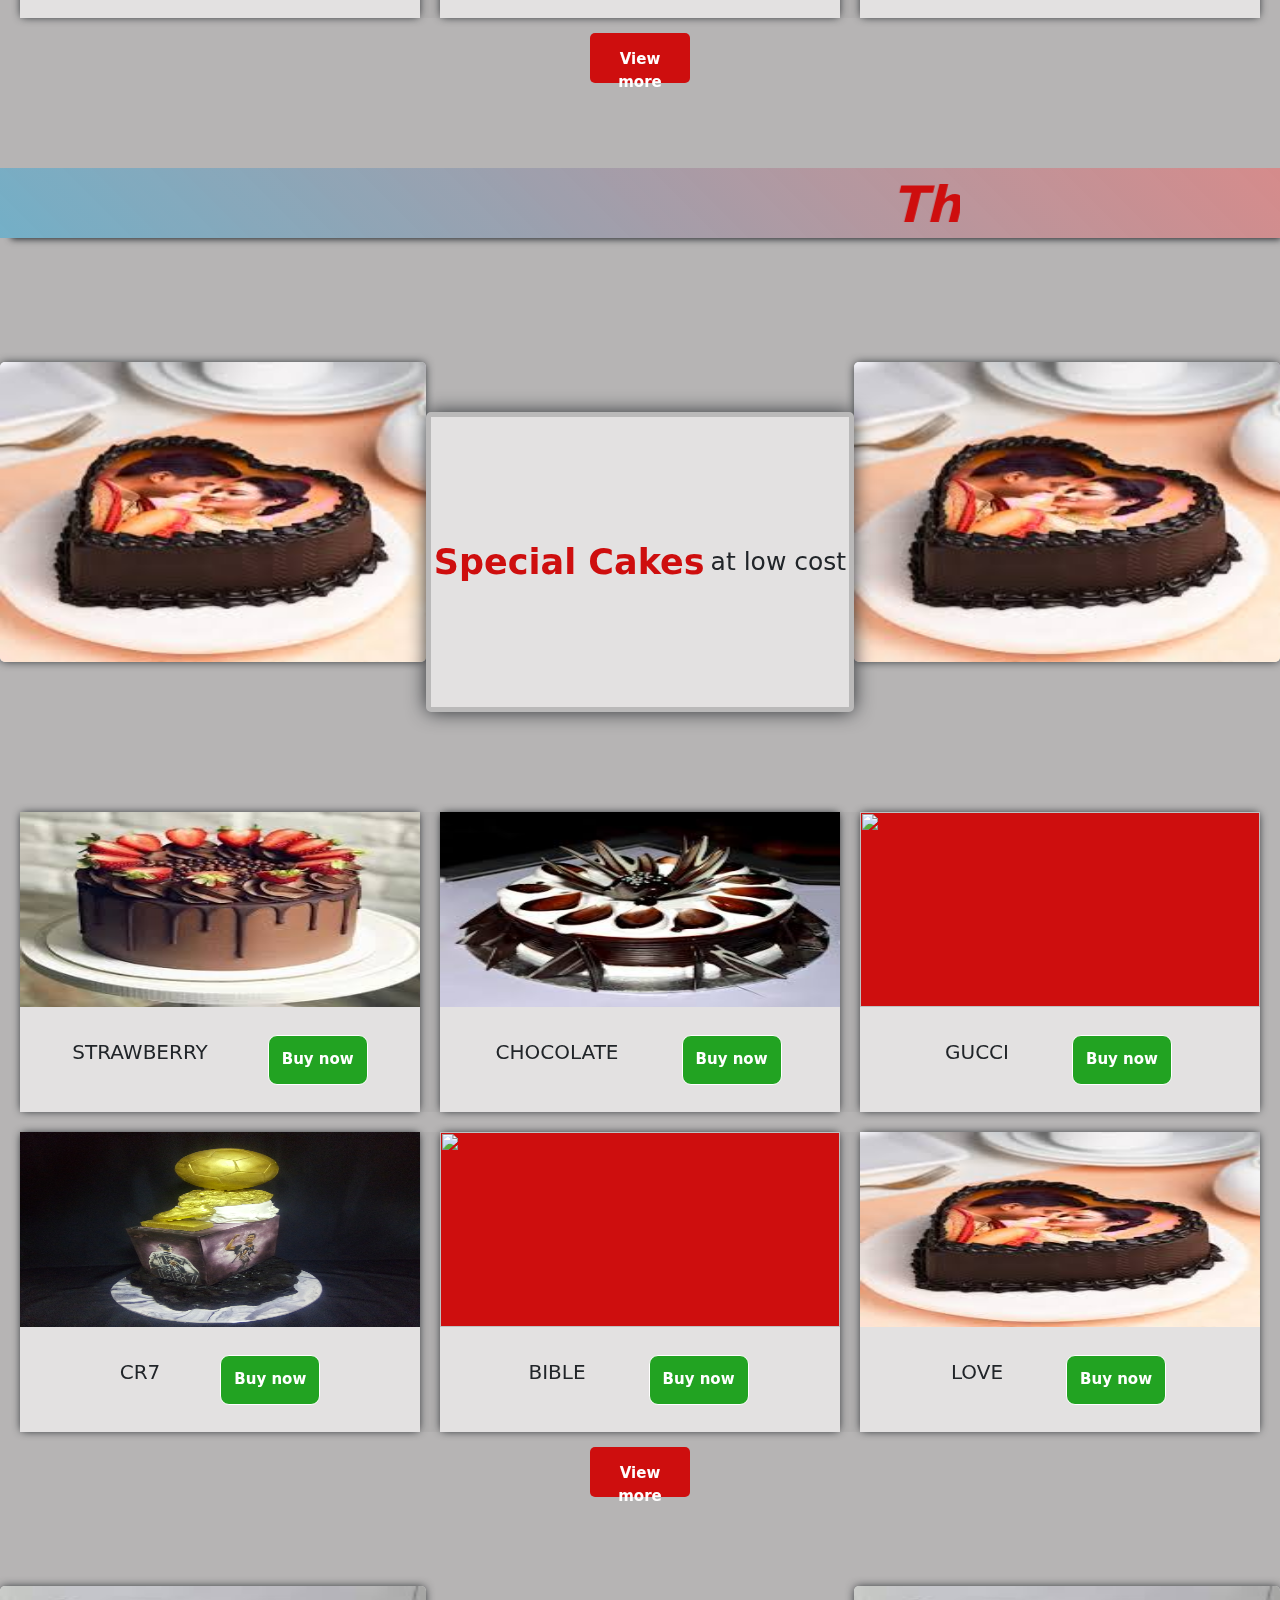
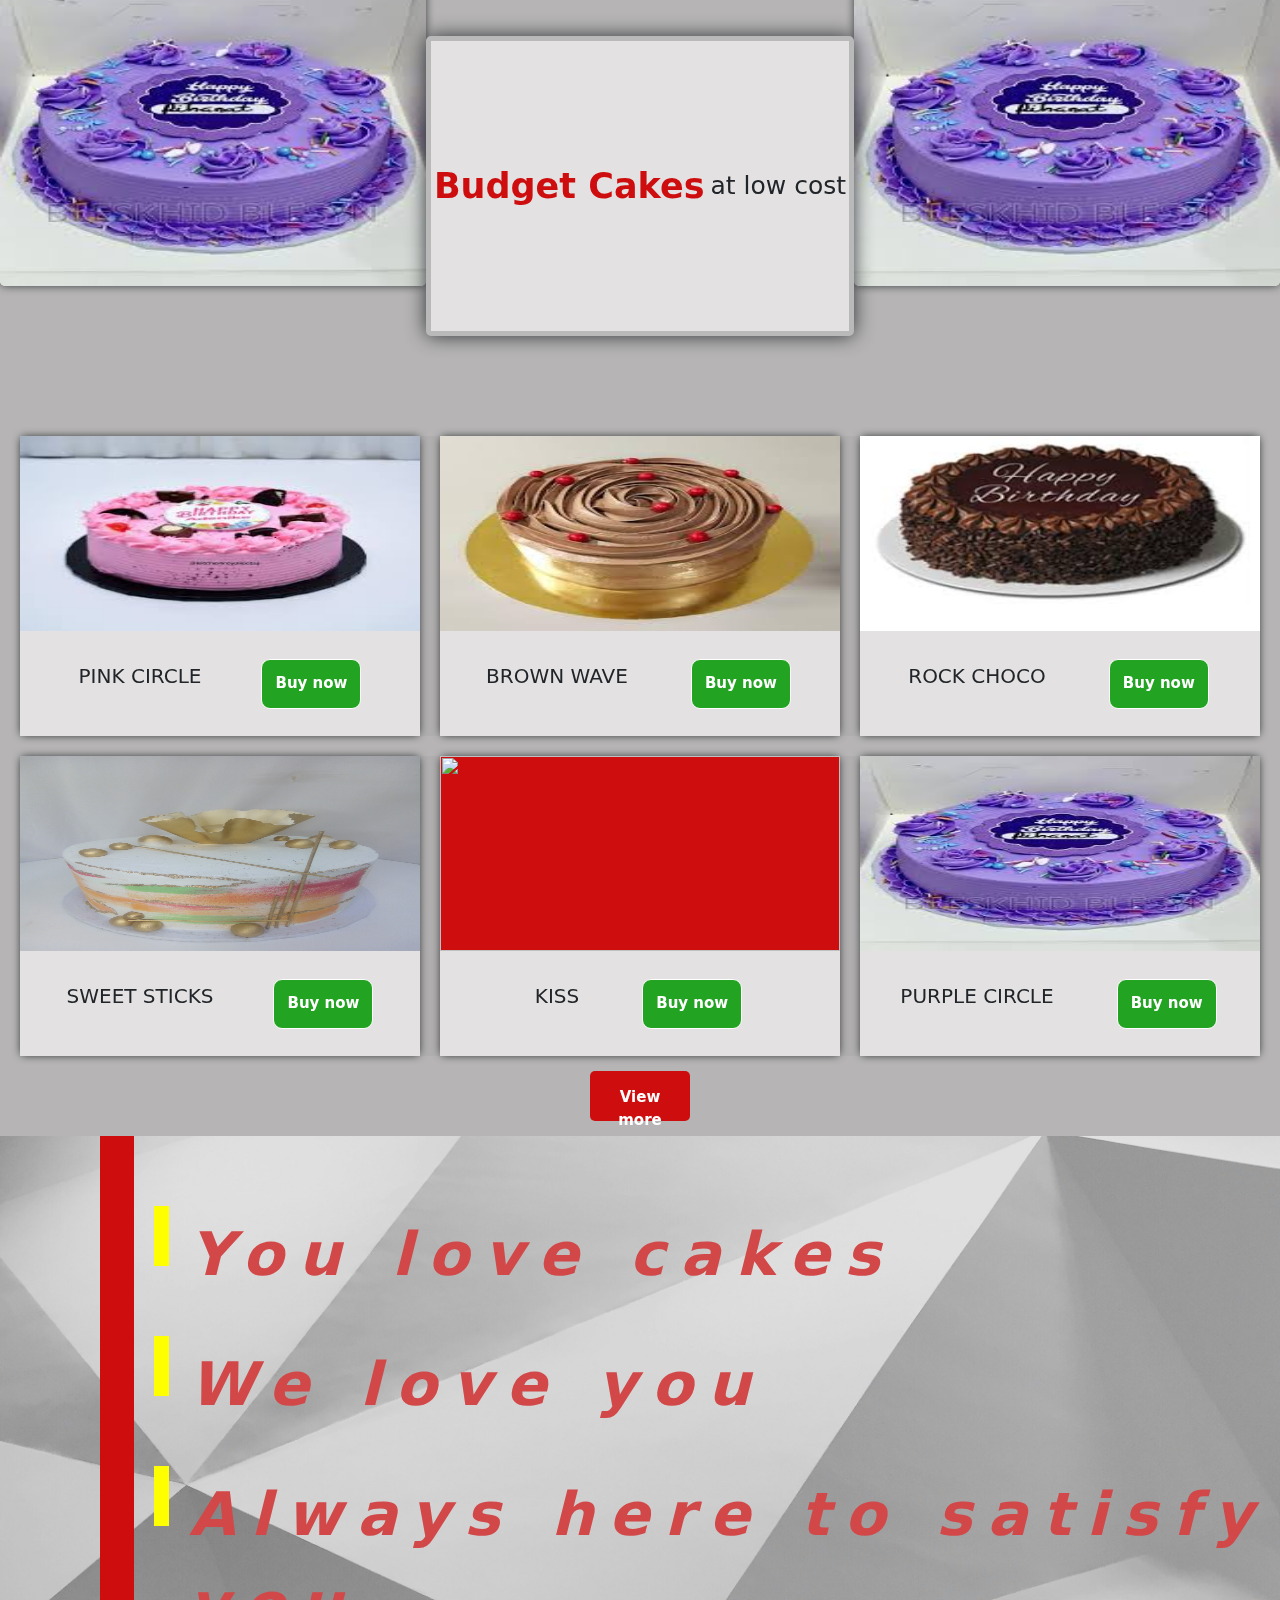
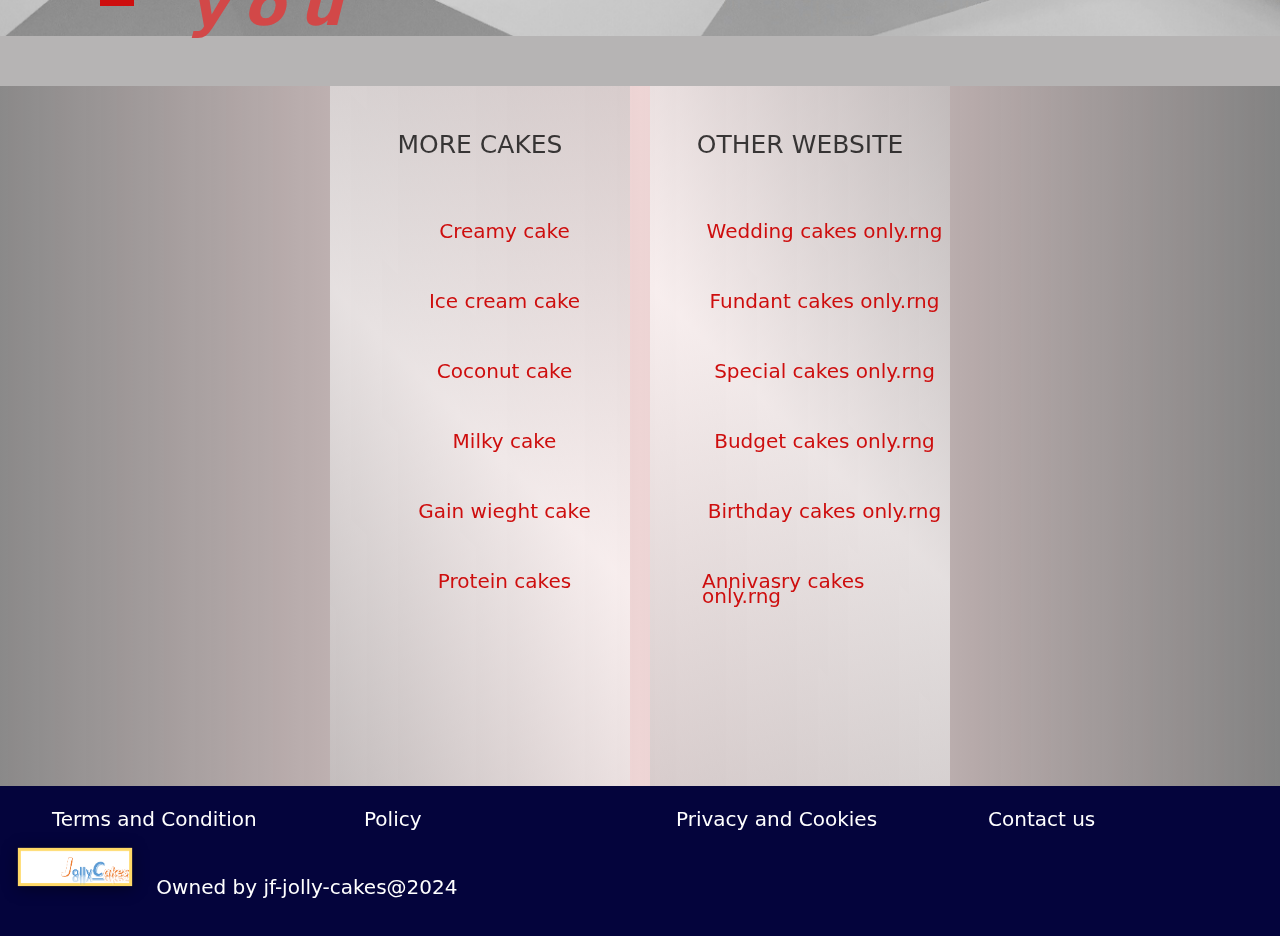
==== commit 4f6d8a37: "add changes" ====
--- a/html-folder/index.html
+++ b/html-folder/index.html
@@ -77,7 +77,7 @@
                 <span class="carousel-control-prev-icon" aria-hidden="true"></span>
                 <span class="visually-hidden">Previous</span>
             </button>
-            
+
             <button class="carousel-control-next" type="button" data-bs-target="#carouselExampleAutoplaying"
                 data-bs-slide="next">
                 <span class="carousel-control-next-icon" aria-hidden="true"></span>
--- a/css/styles.css
+++ b/css/styles.css
@@ -9,6 +9,10 @@
 
 }
 
+body {
+    background-color: #d8d8d8ea;
+}
+
 li {
     list-style: none;
     padding: 3px;
@@ -35,8 +39,6 @@
     height: inherit;
     width: inherit;
 }
-
-
 
 @media only screen and (max-width:364px) {
 
